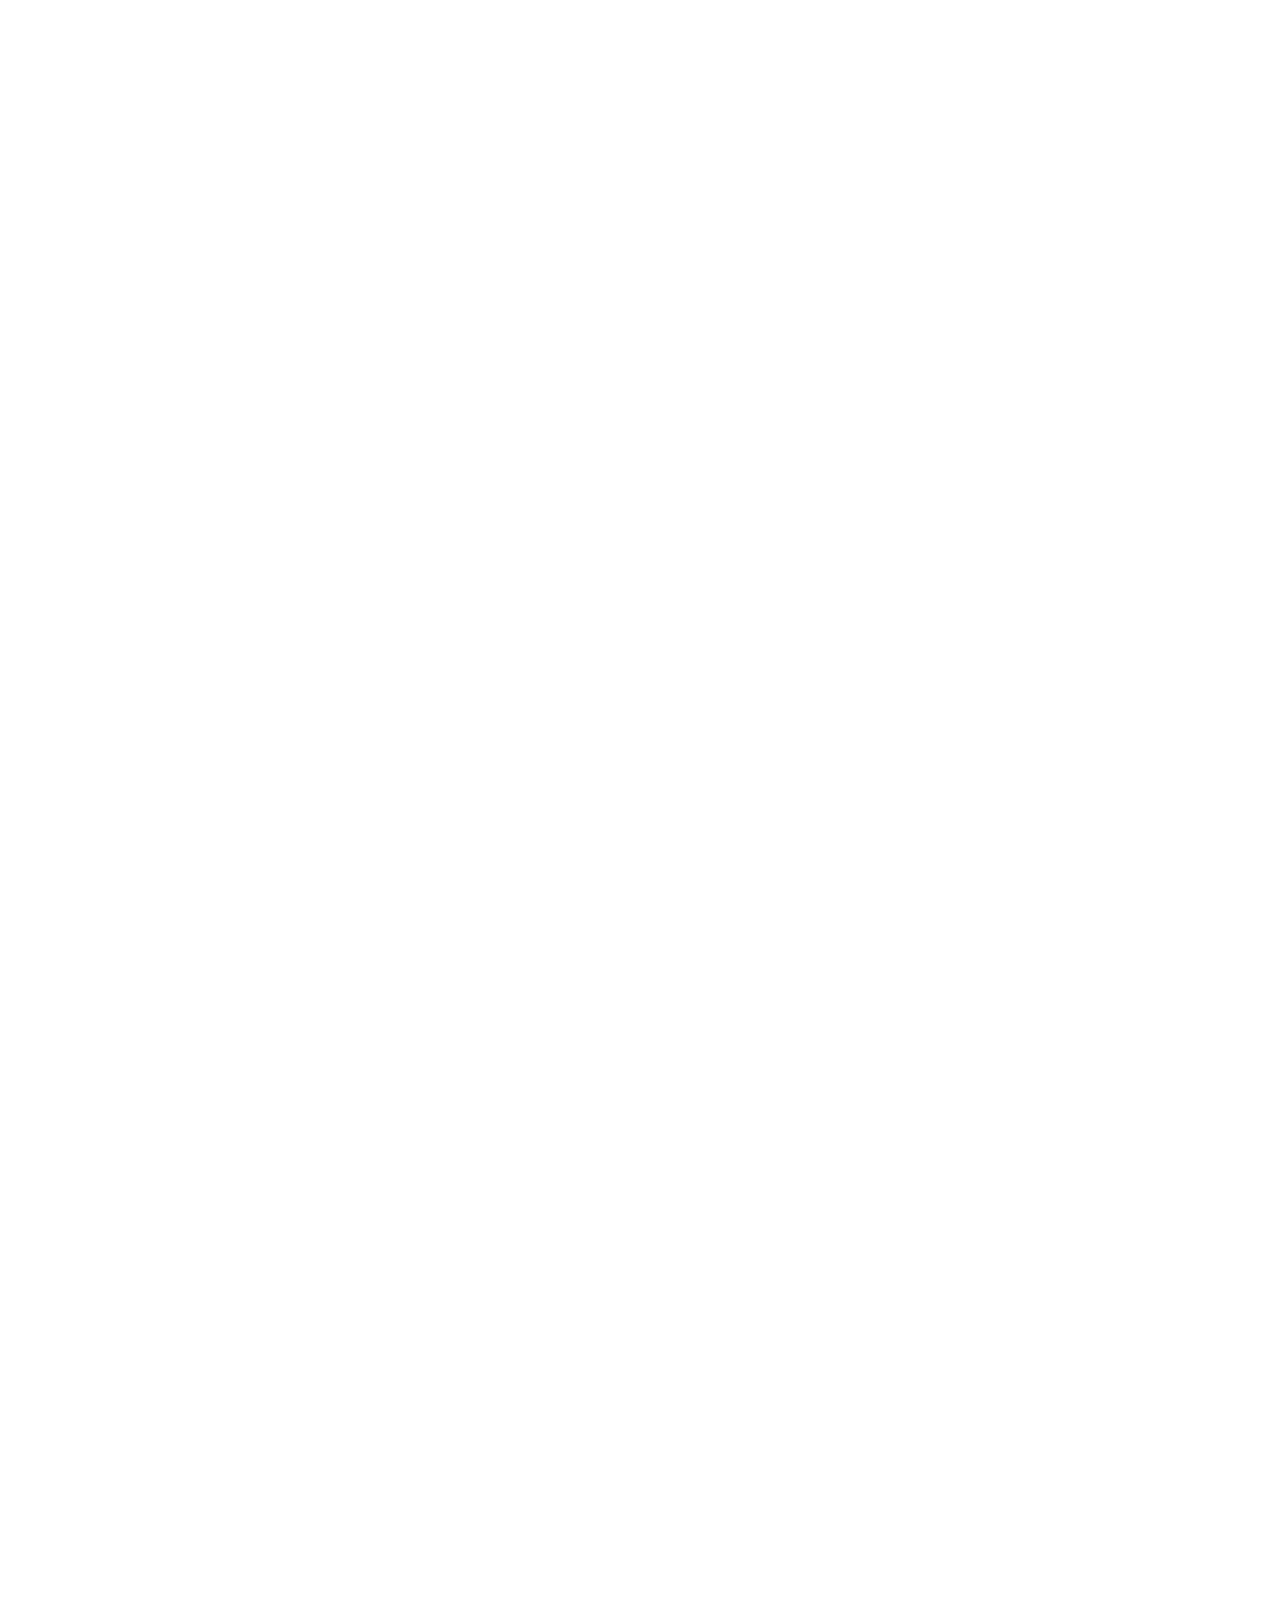
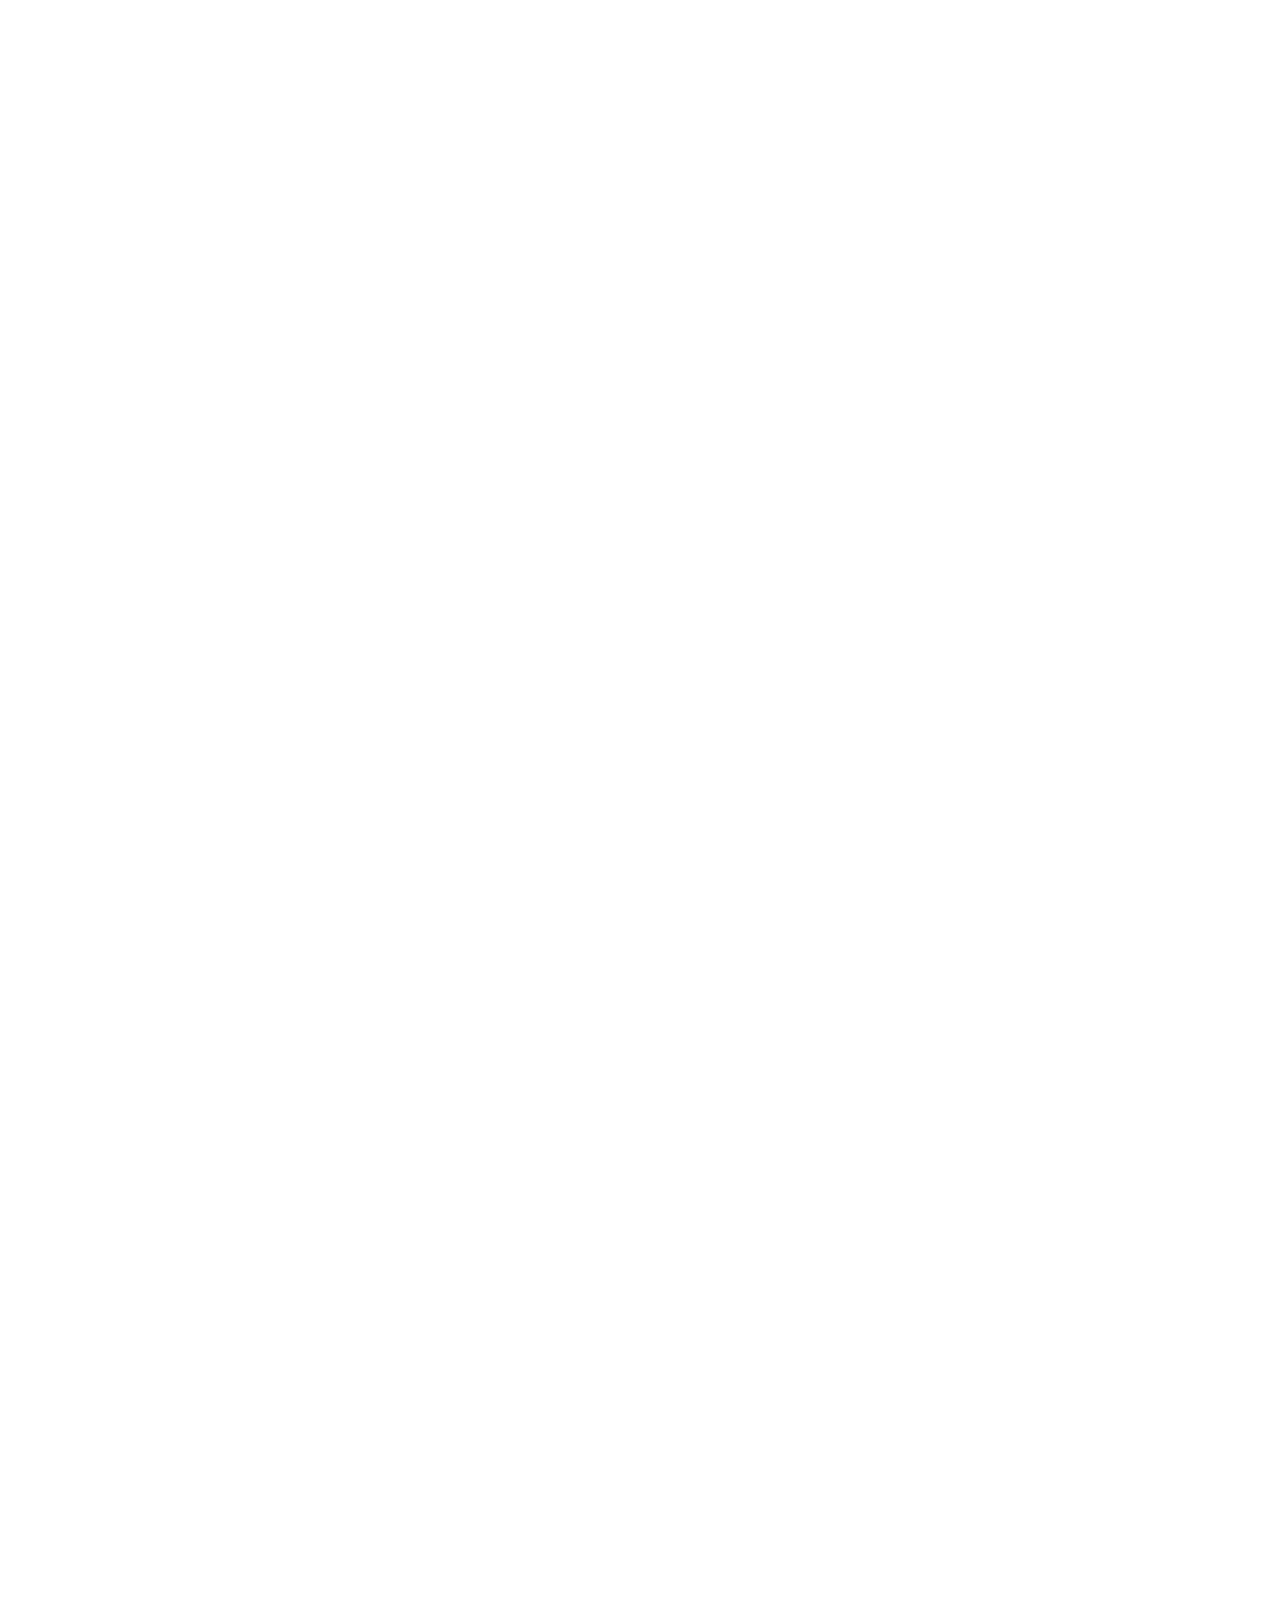
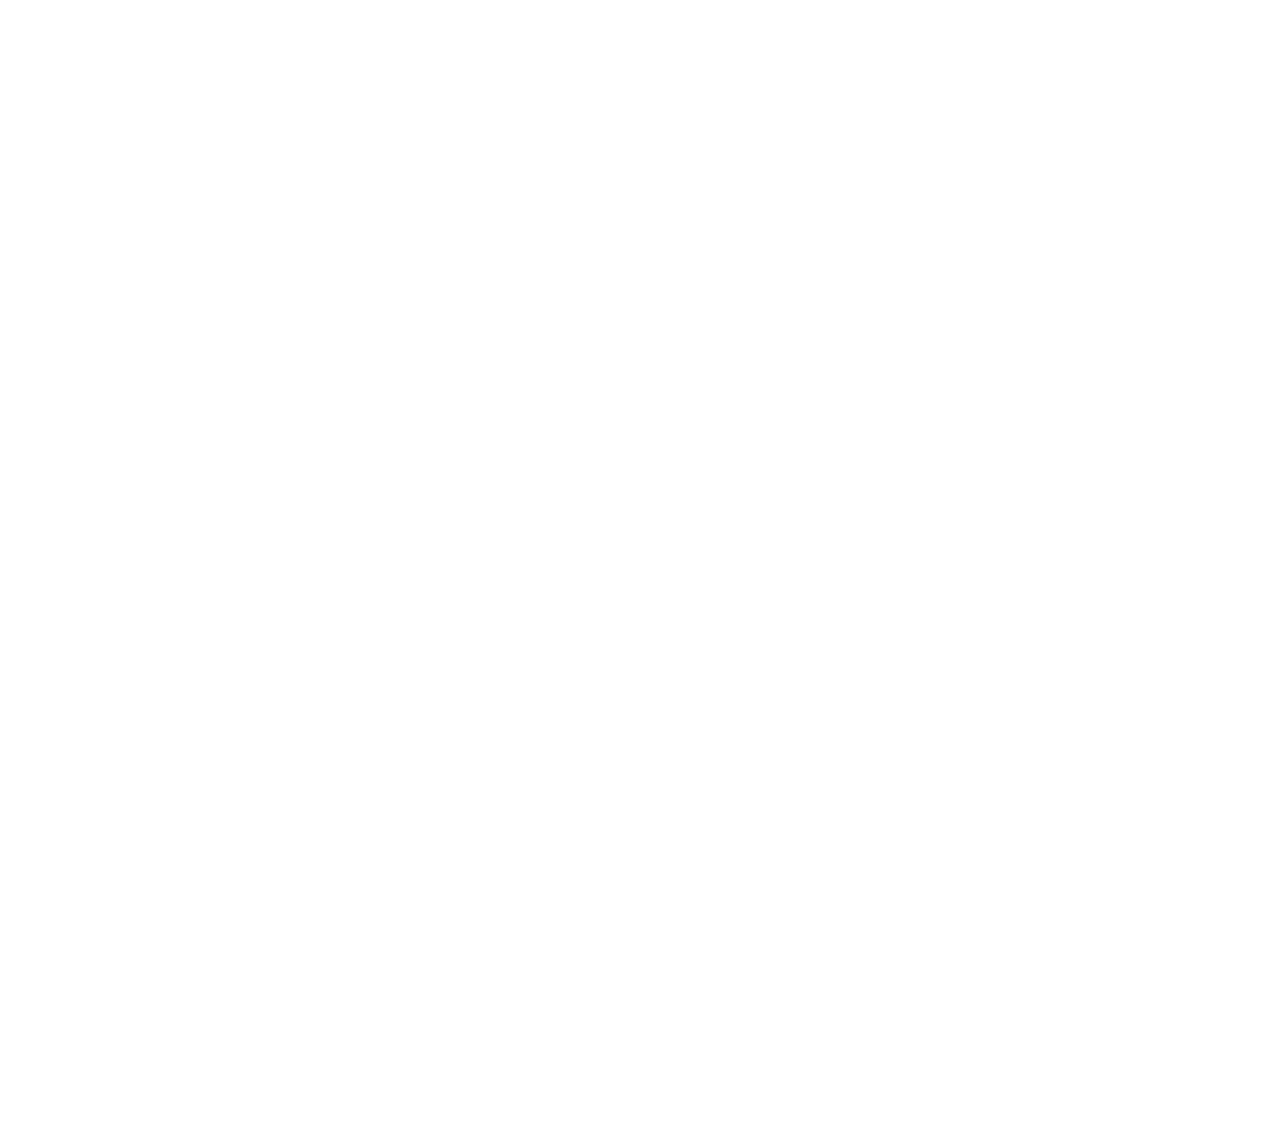
==== wtc3_talk/index.html @ 7a25eb00 "add new figs and made changes" ====
<!DOCTYPE html>
<html>
<head>
  <title>Are tree canopies optimized for carbon gain?</title>
  <meta charset="utf-8">
  <meta name="description" content="Are tree canopies optimized for carbon gain?">
  <meta name="author" content="Courtney Campany, Mark Tjoelker and Remko Duursma">
  <meta name="generator" content="slidify" />
  <meta name="apple-mobile-web-app-capable" content="yes">
  <meta http-equiv="X-UA-Compatible" content="chrome=1">
  <link rel="stylesheet" href="libraries/frameworks/io2012/css/default.css" media="all" >
  <link rel="stylesheet" href="libraries/frameworks/io2012/css/phone.css" 
    media="only screen and (max-device-width: 480px)" >
  <link rel="stylesheet" href="libraries/frameworks/io2012/css/slidify.css" >
  <link rel="stylesheet" href="libraries/highlighters/highlight.js/css/tomorrow.css" />
  <base target="_blank"> <!-- This amazingness opens all links in a new tab. -->  <link rel=stylesheet href="libraries/widgets/bootstrap/css/bootstrap.css"></link>
<link rel=stylesheet href="./assets/css/custom.css"></link>
<link rel=stylesheet href="./assets/css/custom_hr.css"></link>
<link rel=stylesheet href="./assets/css/customheader.css"></link>
<link rel=stylesheet href="./assets/css/ribbons.css"></link>

  
  <!-- Grab CDN jQuery, fall back to local if offline -->
  <script src="http://ajax.aspnetcdn.com/ajax/jQuery/jquery-1.7.min.js"></script>
  <script>window.jQuery || document.write('<script src="libraries/widgets/quiz/js/jquery.js"><\/script>')</script> 
  <script data-main="libraries/frameworks/io2012/js/slides" 
    src="libraries/frameworks/io2012/js/require-1.0.8.min.js">
  </script>
  
  

</head>
<body style="opacity: 0">
  <slides class="layout-widescreen">
    
    <!-- LOGO SLIDE -->
        <slide class="title-slide segue nobackground">
  <aside class="gdbar">
    <img src="assets/img/hie_logo.png">
  </aside>
  <hgroup class="auto-fadein">
    <h1>Are tree canopies optimized for carbon gain?</h1>
    <h2>How wasteful water use in shade leaves constrain theoretical relationships of photosynthesis and resource distribution in Eucalyptus trees.</h2>
    <p>Courtney Campany, Mark Tjoelker and Remko Duursma<br/>PhD Candidate</p>
  </hgroup>
  <article></article>  
</slide>
    

    <!-- SLIDES -->
    <slide class="" id="slide-1" style="background:;">
  <hgroup>
    <h2>Leaves are reported to have an optimized behavior</h2>
  </hgroup>
  <article data-timings="">
    <hr>

<h3>They should act to maximize carbon gain, while minimizing costs</h3>

<p><IMG STYLE="position:absolute; TOP:350px; LEFT:400px; WIDTH:600px; HEIGHT:150px" SRC="assets/img/leafopt1.png"></p>

<p><IMG STYLE="position:absolute; TOP:275px; LEFT:75px; WIDTH:300px; HEIGHT:300px" SRC="assets/img/stomata_optimal.png"></p>

  </article>
  <!-- Presenter Notes -->
</slide>

<slide class="class" id="id" style="background:white;">
  <hgroup>
    <h2>However...</h2>
  </hgroup>
  <article data-timings="">
    <hr>

<p><IMG STYLE="position:absolute; TOP:175px; LEFT:150px; WIDTH:800px; HEIGHT:450px" SRC="assets/img/leafopt2.png"></p>

<div style="font-weight:bold; font-family:Times New Roman; font-style:italic; color:black;
position: absolute; left: 75px; top:625px;"> 
    <p>So do all leaves act the same way?</p>
</div> 

  </article>
  <!-- Presenter Notes -->
</slide>

<slide class="class" id="id" style="background:white;">
  <hgroup>
    <h2>For the canopy...Don&#39;t <span style="color:green">LEAF</span> things to chance</h2>
  </hgroup>
  <article data-timings="">
    <hr>

<p><img src="assets/img/leaf_light.jpg" alt="leaf_light"> </p>

<ul class = "build incremental">
<li><p>Trees can&#39;t put all leaves in the sun</p>

<ul>
<li>Drives changes in anatomy, morphology and physiology</li>
<li>Affects canopy resource distribution</li>
</ul></li>
<li><p><strong>Photosynthetic capacity ↓ in shade leaves</strong></p></li>
</ul>

  </article>
  <!-- Presenter Notes -->
</slide>

<slide class="" id="slide-4" style="background:white;">
  <hgroup>
    <h2>Photosynthesis is a diffusion process</h2>
  </hgroup>
  <article data-timings="">
    <hr>

<p><br /></p>

<div style='float:left;width:48%;' class='centered'>
  <p><br /></p>

<ul>
<li>Driven by resistances to CO<sub>2</sub> into leaves and then to the site of carboxylation</li>
<li>Stomatal (g<sub>s</sub>) and mesophyll (g<sub>m</sub>) conductance both limit photosynthesis </li>
</ul>

<ul class = "build incremental">
<li>Limitations result from costs and tradeoffs</li>
<li><strong>We know little about these relationships within canopies</strong> </li>
</ul>

</div>
<div style='float:right;width:48%;'>
  <p><img src="assets/img/gm.jpg" alt="co2diffuse"></p>

</div>
  </article>
  <!-- Presenter Notes -->
</slide>

<slide class="" id="slide-5" style="background:white;">
  <hgroup>
    <h2>So how optimized is the whole canopy, actually....</h2>
  </hgroup>
  <article data-timings="">
    <hr>

<p><br /></p>

<div style='float:left;width:48%;' class='centered'>
  <p><img src="assets/img/euc_canopy2.jpg" alt="canopypic"></p>

<ul class = "build incremental">
<li><strong>Do light gradients define leaf properties</strong>

<ul>
<li>Photosynthetic capacity (A<sub>max</sub>) and N should be <strong>↑</strong> in sun leaves</li>
</ul></li>
</ul>

</div>
<div style='float:right;width:48%;'>
  <ul class = "build incremental">
<li><p><strong>Is the whole canopy optimized to prevent water loss?</strong></p>

<ul>
<li>Then   g<sub>s</sub> will be  proportional to photosynthesis across all leaves</li>
<li>Intercellular CO<sub>2</sub> (C<sub>i</sub>) should not differ between sun and shade leaves </li>
</ul></li>
<li><p><strong>What is the role of g<sub>m</sub> as its costs are less clear?</strong></p>

<ul>
<li>If A<sub>max</sub> is <strong>↑</strong> in sun leaves then g<sub>m</sub> should be too</li>
<li>Supply line of CO<sub>2</sub> to the site of carboxylation </li>
</ul></li>
</ul>

</div>
  </article>
  <!-- Presenter Notes -->
</slide>

<slide class="" id="slide-6" style="background:white;">
  <hgroup>
    <h2>Sun and shade leaf physiology with the WTC3</h2>
  </hgroup>
  <article data-timings="">
    <hr>

<p><IMG STYLE="position:absolute; TOP:175px; LEFT:75px; WIDTH:450px; HEIGHT:500px" SRC="assets/img/licor.jpg"></p>

<div style='float:left;width:48%;' class='centered'>
  
</div>
<div style='float:right;width:48%;'>
  <p><br /></p>

<ul class = "build incremental">
<li><p><strong>12 tree chambers with 6 having elevated temperature treatment</strong></p>

<ul>
<li>so far minimal treatment effects found</li>
</ul></li>
<li><p><strong>Imposed drought in final months</strong></p>

<ul>
<li>focus on well watered trees </li>
</ul></li>
<li><p><strong>Heaps of gas exchange over 6 months</strong></p>

<ul>
<li>Sun and shade leaves</li>
<li>Online discrimination with  TDL for g<sub>m</sub></li>
</ul></li>
</ul>

</div>
  </article>
  <!-- Presenter Notes -->
</slide>

<slide class="" id="slide-7" style="background:white;">
  <hgroup>
    <h2>What&#39;s in a name? That which we call a <span style="color:hotpink"><del>Rose</del></span> <span style="color:green">Leaf</span></h2>
  </hgroup>
  <article data-timings="">
    <hr>

<p><IMG STYLE="position:absolute; TOP:225px; LEFT:150px; WIDTH:350px; HEIGHT:350px" SRC="assets/img/leaves4.jpg"></p>

<div style='float:left;width:48%;' class='centered'>
  
</div>
<div style='float:right;width:48%;'>
  <p><br /></p>

<ul class = "build incremental">
<li><p>Measuring two extremes within a canopy</p>

<ul>
<li>Sun leaves in top of canopy in full light</li>
<li>Shade leaves in bottom or middle canopy in full shade</li>
<li>Verified light enviroment with PAR sensor and ceptometer</li>
</ul></li>
<li><p>Leaves measured at current light environment</p>

<ul>
<li>&#39;Lights On&#39; for shade leaves</li>
</ul></li>
</ul>

</div>
  </article>
  <!-- Presenter Notes -->
</slide>

<slide class="class" id="id" style="background:white;">
  <hgroup>
    <h2>75% reduction in direct light to shade leaves</h2>
  </hgroup>
  <article data-timings="">
    <hr>

<p><IMG STYLE="position:absolute; TOP:175px; LEFT:175px; WIDTH:700px; HEIGHT:500px" SRC="assets/img/ppfd.png"></p>

  </article>
  <!-- Presenter Notes -->
</slide>

<slide class="class" id="id" style="background:white;">
  <hgroup>
    <h2>Photosynthesis reduced by ca. 40% in shade leaves</h2>
  </hgroup>
  <article data-timings="">
    <hr>

<p><IMG STYLE="position:absolute; TOP:175px; LEFT:175px; WIDTH:700px; HEIGHT:500px" SRC="assets/img/aci_sunsha.png"></p>

<div style="position: absolute; left: 75px; top:150px; z-index:10">
    <p>ca. 20% higher Vc<sub>max</sub> and J<sub>max</sub></p>
</div> 

  </article>
  <!-- Presenter Notes -->
</slide>

<slide class="class" id="id" style="background:white;">
  <hgroup>
    <h2>Photosynthesis reduced by ca. 40% in shade leaves</h2>
  </hgroup>
  <article data-timings="">
    <hr>

<p><IMG STYLE="position:absolute; TOP:175px; LEFT:175px; WIDTH:700px; HEIGHT:500px" SRC="assets/img/narea.png"></p>

<div style="position: absolute; top:150px; z-index:10;">
    <p STYLE="MARGIN-LEFT:AUTO;MARGIN-RIGHT:AUTO">ca. 25% higher Leaf Nitrogen</p>
</div> 

  </article>
  <!-- Presenter Notes -->
</slide>

<slide class="class" id="id" style="background:white;">
  <hgroup>
    <h2>g<sub>m</sub> appears  acclimated to light environment</h2>
  </hgroup>
  <article data-timings="">
    <hr>

<p><IMG STYLE="position:absolute; TOP: 175px; LEFT:175px; WIDTH:700px; HEIGHT:500px" SRC="assets/img/gmphoto_bar.png"></p>

  </article>
  <!-- Presenter Notes -->
</slide>

<slide class="class" id="id" style="background:white;">
  <hgroup>
    <h2>&#39;Lights On&#39; stimulation of g<sub>m</sub> and photosynthesis</h2>
  </hgroup>
  <article data-timings="">
    <hr>

<p><IMG STYLE="position:absolute; TOP:175px; LEFT:175px; WIDTH:700px; HEIGHT:500px" SRC="assets/img/lightson_bar.png"></p>

  </article>
  <!-- Presenter Notes -->
</slide>

<slide class="class" id="id" style="background:white;">
  <hgroup>
    <h2>g<sub>s</sub> and photosynthesis uncoupled in shade leaves</h2>
  </hgroup>
  <article data-timings="">
    <hr>

<p><IMG STYLE="position:absolute; TOP:175px; LEFT:175px; WIDTH:700px; HEIGHT:500px" SRC="assets/img/photo_cond.png"></p>

  </article>
  <!-- Presenter Notes -->
</slide>

<slide class="class" id="id" style="background:white;">
  <hgroup>
    <h2>g<sub>s</sub> and photosynthesis uncoupled in shade leaves</h2>
  </hgroup>
  <article data-timings="">
    <hr>

<p><IMG STYLE="position:absolute; TOP:175px; LEFT:175px; WIDTH:700px; HEIGHT:500px" SRC="assets/img/gsphoto_bar.png"></p>

  </article>
  <!-- Presenter Notes -->
</slide>

<slide class="" id="slide-15" style="background:white;">
  <hgroup>
    <h2>The need to investigate within the canopy</h2>
  </hgroup>
  <article data-timings="">
    <hr>

<p><IMG STYLE="position:absolute; TOP:225px; LEFT:650px; WIDTH:250px; HEIGHT:450px" SRC="assets/img/tree.png"></p>

<div style='float:left;width:48%;' class='centered'>
  <p><br /></p>

<ul class = "build incremental">
<li><p><strong>Can we reject the hypothesis that leaves are optimized throughout the canopy (<span style="color:#cc2904; font-size:18pt">YES</span>)</strong> </p>

<ul>
<li><p>Sun leaves utlize higher N while minimizing water loss <span style="color:#cc2904; font-size:18pt">(&#10003;)</span><p></li>
<li><p>g<sub>m</sub> proportional to photosynthesis... and also &#39;ready to go&#39; <span style="color:#cc2904; font-size:18pt">(&#10003;)</span><p></li>
<li><p>g<sub>s</sub> and photosynthesis decoupled in shade <span style="color:#cc2904; font-size:18pt">(&#10008;)</span><p></li>
</ul></li>
<li><p><strong>What&#39;s in a name?</strong> <del>By</del> <del>any</del> <del>other</del> <del>name</del> <del>would</del> <del>smell</del> <del>as</del> <del>sweet</del></p></li>
</ul>

</div>
<div style='float:right;width:48%;'>
  
</div>
  </article>
  <!-- Presenter Notes -->
</slide>

<slide class="" id="slide-16" style="background:white;">
  <hgroup>
    <h2>Measuring shade leaves: Whats to gain?</h2>
  </hgroup>
  <article data-timings="">
    <hr>

<p><IMG STYLE="position:absolute; TOP:225px; LEFT:200px; WIDTH:250px; HEIGHT:450px" SRC="assets/img/tree.png"></p>

<div style='float:left;width:48%;' class='centered'>
  
</div>
<div style='float:right;width:48%;'>
  <p><br /></p>

<ul class = "build incremental">
<li><p><strong>Why are shade leaves wasting water?</strong></p>

<ul>
<li>Are leaves prepared to &#39;slow&#39; response of g<sub>s</sub>?</li>
<li>Is this associated with water transport somewhere else?</li>
</ul></li>
<li><p><strong>Implications for models</strong></p>

<ul>
<li>How general are these findings?</li>
<li>Are we under/over predicting carbon gain or water use?</li>
</ul></li>
</ul>

</div>
  </article>
  <!-- Presenter Notes -->
</slide>

<slide class="class" id="id" style="background:white;">
  <article data-timings="">
    <p><IMG STYLE="position:absolute; TOP:-10px; LEFT:0px; WIDTH:1200px; HEIGHT:800px" SRC="assets/img/questions2.jpg"></p>

  </article>
  <!-- Presenter Notes -->
</slide>

<slide class="class" id="id" style="background:white;">
  <hgroup>
    <h2>Mesophyll conductance and Photosynthesis</h2>
  </hgroup>
  <article data-timings="">
    <hr>

<p><IMG STYLE="position:absolute; TOP:175px; LEFT:175px; WIDTH:700px; HEIGHT:500px" SRC="assets/img/photo_gm.png"></p>

  </article>
  <!-- Presenter Notes -->
</slide>

<slide class="class" id="id" style="background:white;">
  <hgroup>
    <h2>Cc and Photosynthesis</h2>
  </hgroup>
  <article data-timings="">
    <hr>

<p><IMG STYLE="position:absolute; TOP:175px; LEFT:175px; WIDTH:700px; HEIGHT:500px" SRC="assets/img/photo_cc.png"></p>

  </article>
  <!-- Presenter Notes -->
</slide>

<slide class="class" id="id" style="background:white;">
  <hgroup>
    <h2>Leaf Ci from gas exchange and leaf δ13C and gas exchange, was higher in shade leaves</h2>
  </hgroup>
  <article data-timings="">
    <hr>

<p><IMG STYLE="position:absolute; TOP:200px; LEFT:175px; WIDTH:700px; HEIGHT:500px" SRC="assets/img/photo_ci.png"></p>

  </article>
  <!-- Presenter Notes -->
</slide>

<slide class="class" id="id" style="background:white;">
  <hgroup>
    <h2>Leaf Ci from gas exchange and leaf δ13C and gas exchange, was higher in shade leaves</h2>
  </hgroup>
  <article data-timings="">
    <hr>

<p><IMG STYLE="position:absolute; TOP:200px; LEFT:175px; WIDTH:700px; HEIGHT:500px" SRC="assets/img/photo_cibar.png"></p>

  </article>
  <!-- Presenter Notes -->
</slide>

<slide class="class" id="id" style="background:white;">
  <hgroup>
    <h2>Total conductance to CO2 and Photosynthesis</h2>
  </hgroup>
  <article data-timings="">
    <hr>

<p><IMG STYLE="position:absolute; TOP:175px; LEFT:175px; WIDTH:700px; HEIGHT:500px" SRC="assets/img/photo_gmgs.png"></p>

  </article>
  <!-- Presenter Notes -->
</slide>

    <slide class="backdrop"></slide>
  </slides>
  <div class="pagination pagination-small" id='io2012-ptoc' style="display:none;">
    <ul>
      <li>
      <a href="#" target="_self" rel='tooltip' 
        data-slide=1 title='Leaves are reported to have an optimized behavior'>
         1
      </a>
    </li>
    <li>
      <a href="#" target="_self" rel='tooltip' 
        data-slide=2 title='However...'>
         2
      </a>
    </li>
    <li>
      <a href="#" target="_self" rel='tooltip' 
        data-slide=3 title='For the canopy...Don&#39;t <span style="color:green">LEAF</span> things to chance'>
         3
      </a>
    </li>
    <li>
      <a href="#" target="_self" rel='tooltip' 
        data-slide=4 title='Photosynthesis is a diffusion process'>
         4
      </a>
    </li>
    <li>
      <a href="#" target="_self" rel='tooltip' 
        data-slide=5 title='So how optimized is the whole canopy, actually....'>
         5
      </a>
    </li>
    <li>
      <a href="#" target="_self" rel='tooltip' 
        data-slide=6 title='Sun and shade leaf physiology with the WTC3'>
         6
      </a>
    </li>
    <li>
      <a href="#" target="_self" rel='tooltip' 
        data-slide=7 title='What&#39;s in a name? That which we call a <span style="color:hotpink"><del>Rose</del></span> <span style="color:green">Leaf</span>'>
         7
      </a>
    </li>
    <li>
      <a href="#" target="_self" rel='tooltip' 
        data-slide=8 title='75% reduction in direct light to shade leaves'>
         8
      </a>
    </li>
    <li>
      <a href="#" target="_self" rel='tooltip' 
        data-slide=9 title='Photosynthesis reduced by ca. 40% in shade leaves'>
         9
      </a>
    </li>
    <li>
      <a href="#" target="_self" rel='tooltip' 
        data-slide=10 title='Photosynthesis reduced by ca. 40% in shade leaves'>
         10
      </a>
    </li>
    <li>
      <a href="#" target="_self" rel='tooltip' 
        data-slide=11 title='g<sub>m</sub> appears  acclimated to light environment'>
         11
      </a>
    </li>
    <li>
      <a href="#" target="_self" rel='tooltip' 
        data-slide=12 title='&#39;Lights On&#39; stimulation of g<sub>m</sub> and photosynthesis'>
         12
      </a>
    </li>
    <li>
      <a href="#" target="_self" rel='tooltip' 
        data-slide=13 title='g<sub>s</sub> and photosynthesis uncoupled in shade leaves'>
         13
      </a>
    </li>
    <li>
      <a href="#" target="_self" rel='tooltip' 
        data-slide=14 title='g<sub>s</sub> and photosynthesis uncoupled in shade leaves'>
         14
      </a>
    </li>
    <li>
      <a href="#" target="_self" rel='tooltip' 
        data-slide=15 title='The need to investigate within the canopy'>
         15
      </a>
    </li>
    <li>
      <a href="#" target="_self" rel='tooltip' 
        data-slide=16 title='Measuring shade leaves: Whats to gain?'>
         16
      </a>
    </li>
    <li>
      <a href="#" target="_self" rel='tooltip' 
        data-slide=17 title='NA'>
         17
      </a>
    </li>
    <li>
      <a href="#" target="_self" rel='tooltip' 
        data-slide=18 title='Mesophyll conductance and Photosynthesis'>
         18
      </a>
    </li>
    <li>
      <a href="#" target="_self" rel='tooltip' 
        data-slide=19 title='Cc and Photosynthesis'>
         19
      </a>
    </li>
    <li>
      <a href="#" target="_self" rel='tooltip' 
        data-slide=20 title='Leaf Ci from gas exchange and leaf δ13C and gas exchange, was higher in shade leaves'>
         20
      </a>
    </li>
    <li>
      <a href="#" target="_self" rel='tooltip' 
        data-slide=21 title='Leaf Ci from gas exchange and leaf δ13C and gas exchange, was higher in shade leaves'>
         21
      </a>
    </li>
    <li>
      <a href="#" target="_self" rel='tooltip' 
        data-slide=22 title='Total conductance to CO2 and Photosynthesis'>
         22
      </a>
    </li>
  </ul>
  </div>  <!--[if IE]>
    <script 
      src="http://ajax.googleapis.com/ajax/libs/chrome-frame/1/CFInstall.min.js">  
    </script>
    <script>CFInstall.check({mode: 'overlay'});</script>
  <![endif]-->
</body>
  <!-- Load Javascripts for Widgets -->
  <script src="libraries/widgets/bootstrap/js/bootstrap.min.js"></script>
<script src="libraries/widgets/bootstrap/js/bootbox.min.js"></script>

  <script>  
  $(function (){ 
    $("#example").popover(); 
    $("[rel='tooltip']").tooltip(); 
  });  
  </script>  
  <!-- LOAD HIGHLIGHTER JS FILES -->
  <script src="libraries/highlighters/highlight.js/highlight.pack.js"></script>
  <script>hljs.initHighlightingOnLoad();</script>
  <!-- DONE LOADING HIGHLIGHTER JS FILES -->
   
  </html>
---- wtc3_talk/assets/css/custom.css ----
.title-slide {
  background-color: #FFFFFF;
   /*background-color: #CBE7A5; #EDE0CF; ; #CA9F9D*/
  /* background-image:url(http://goo.gl/EpXln); */
}

.title-slide hgroup > h1{
 font-family: 'Times New Roman', 'Helvetica', sanserif; 
font-size: 58px;
}

.title-slide hgroup > h1, 
.title-slide hgroup > h2 {
  color: #535E43 ;  /* ; #EF5150*/
}
---- wtc3_talk/assets/css/customheader.css ----
slide:not(.segue) h2{
  font-family: 'Times New Roman', Arial, sans-serif;
  font-size: 48px;
  font-style: normal;
  font-weight: bold;
  text-transform: normal;
  text-align:center;
  letter-spacing: -2px;
  line-height: 1.2em;
/*  color: #193441;*/
/*  color: #02574D;*/
  color: #000000;
}
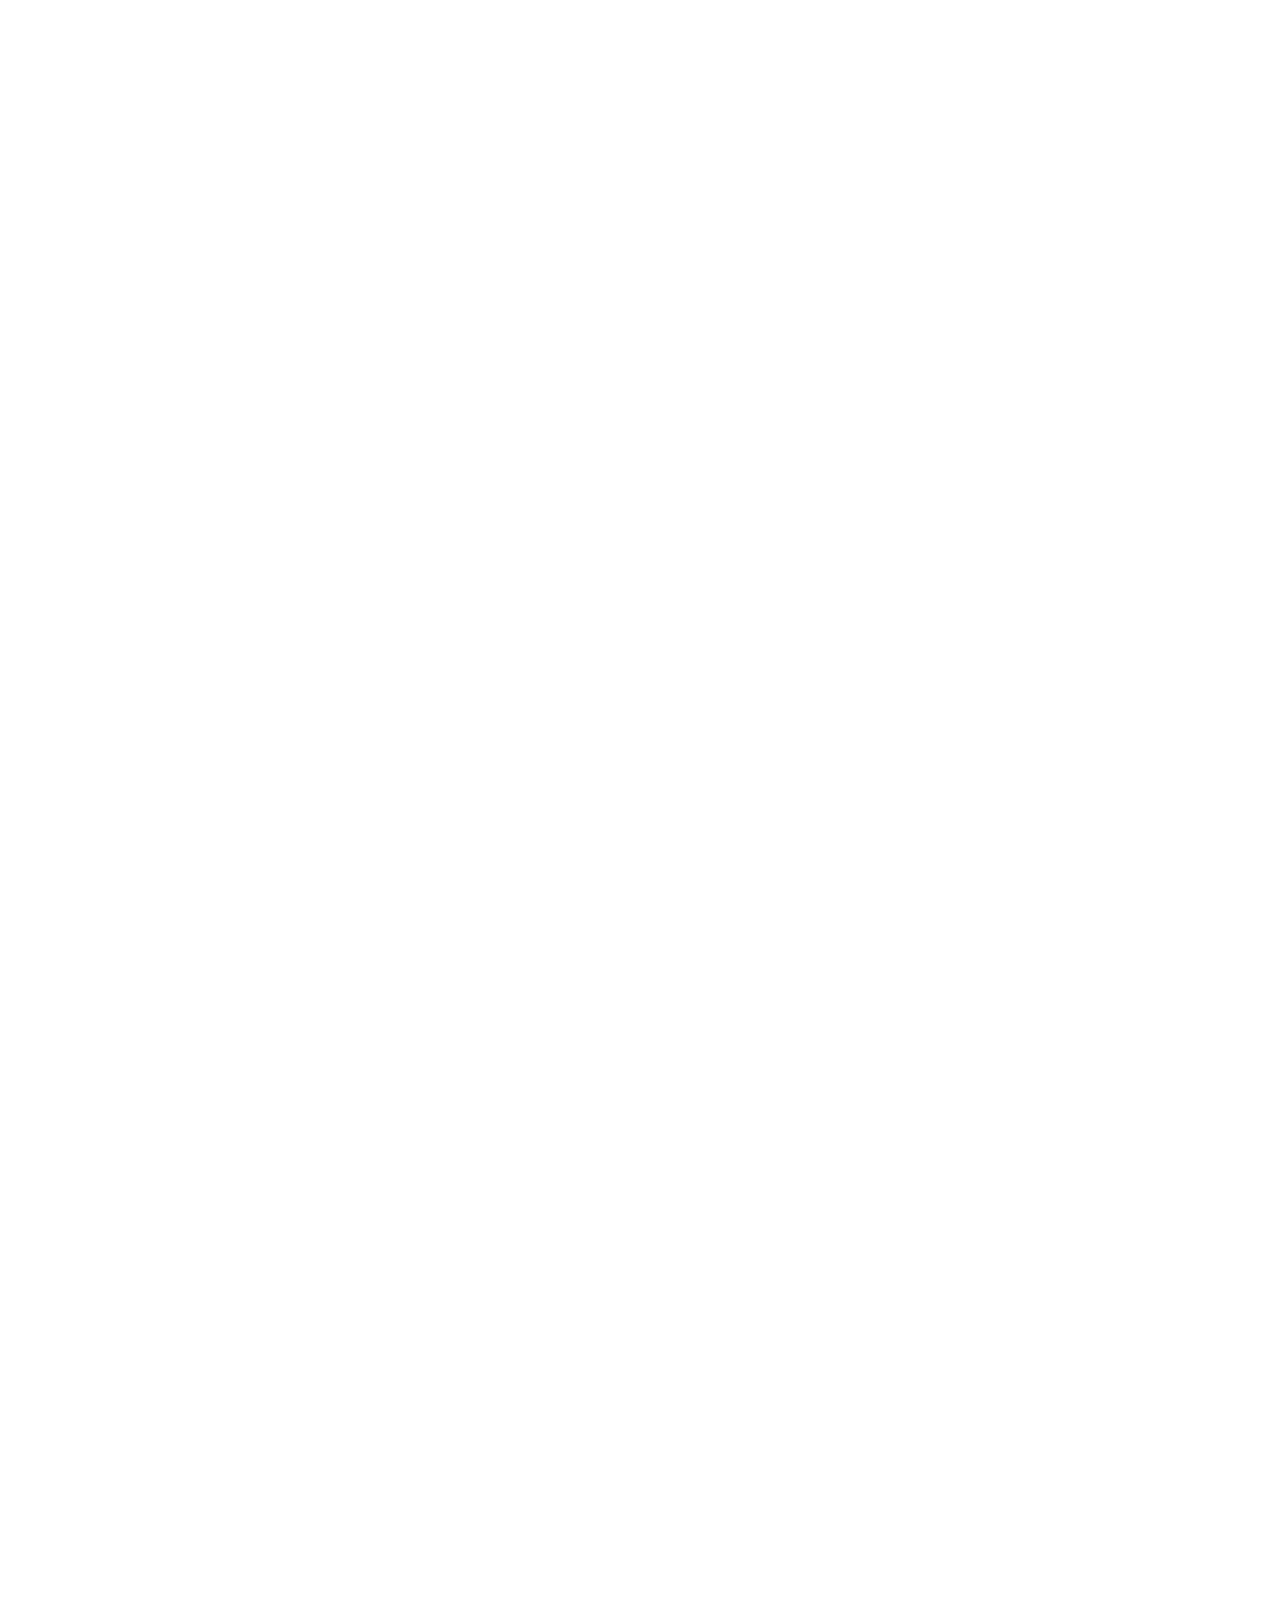
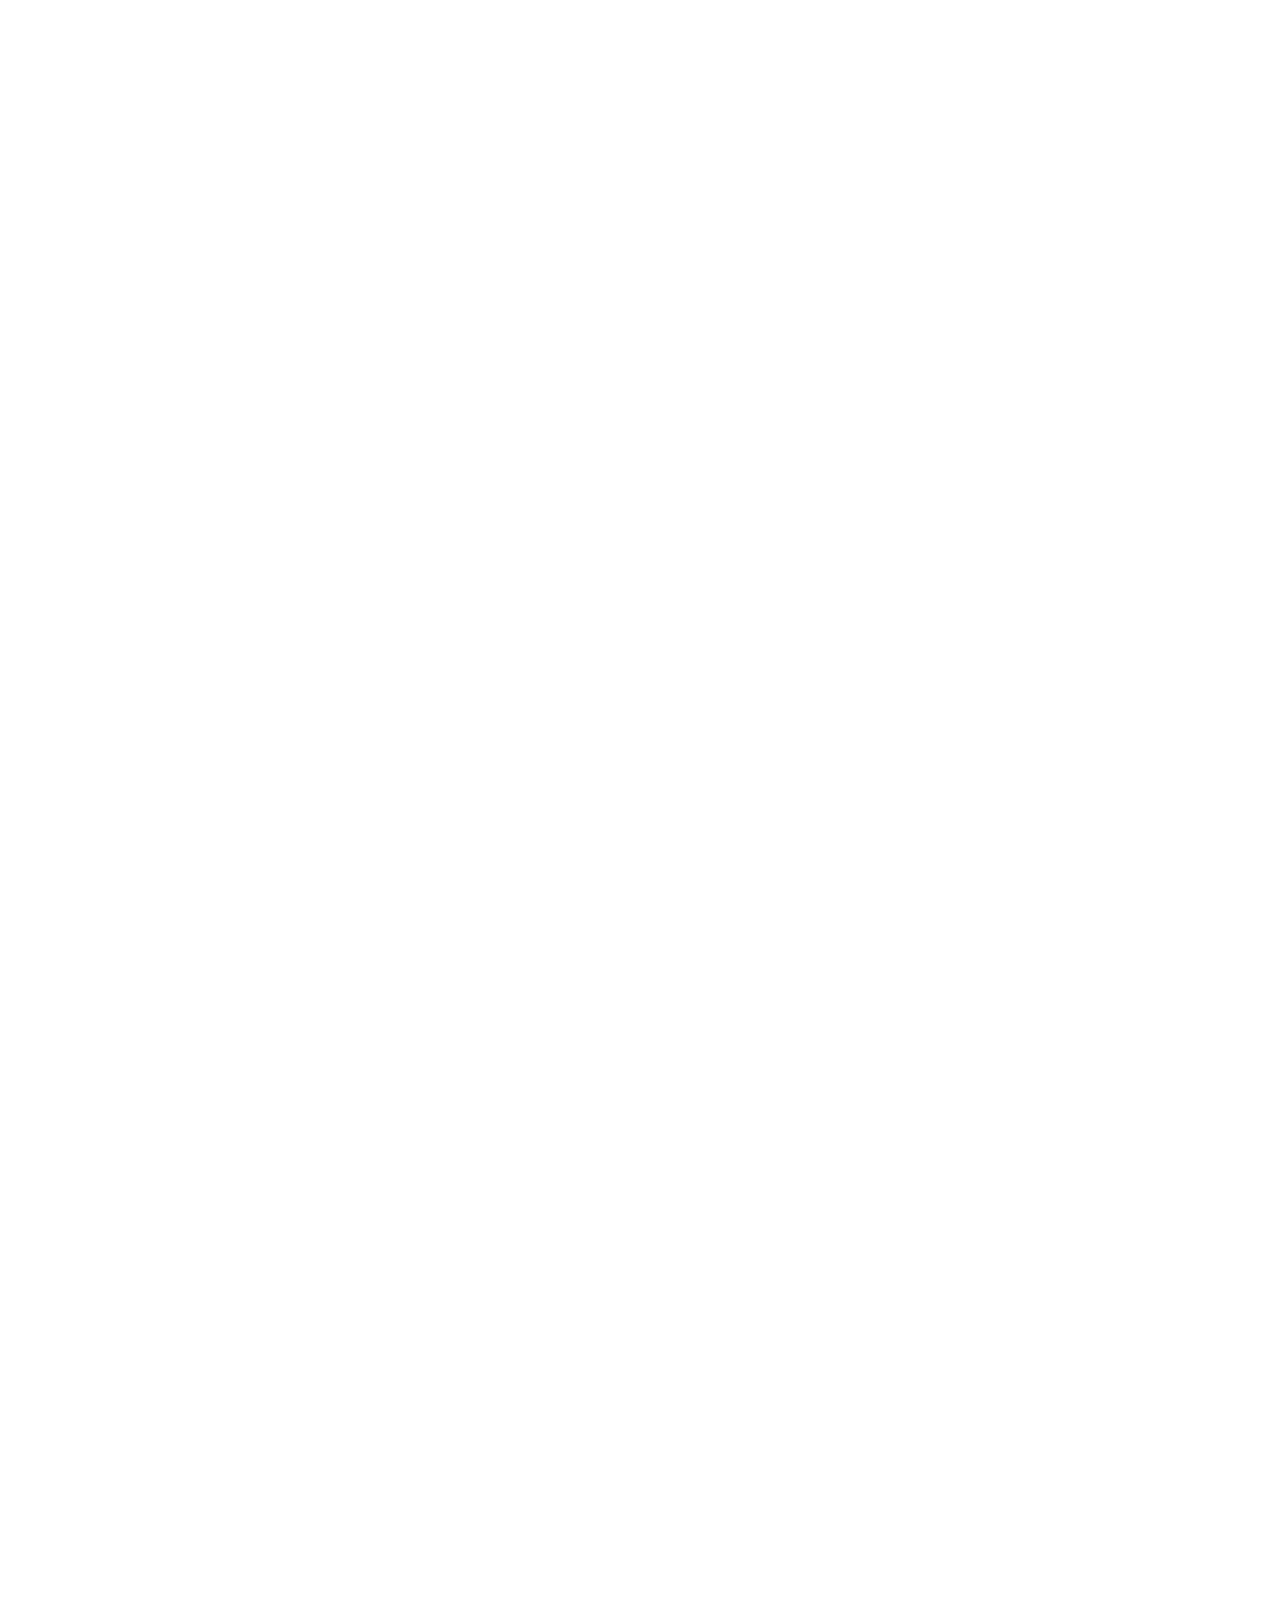
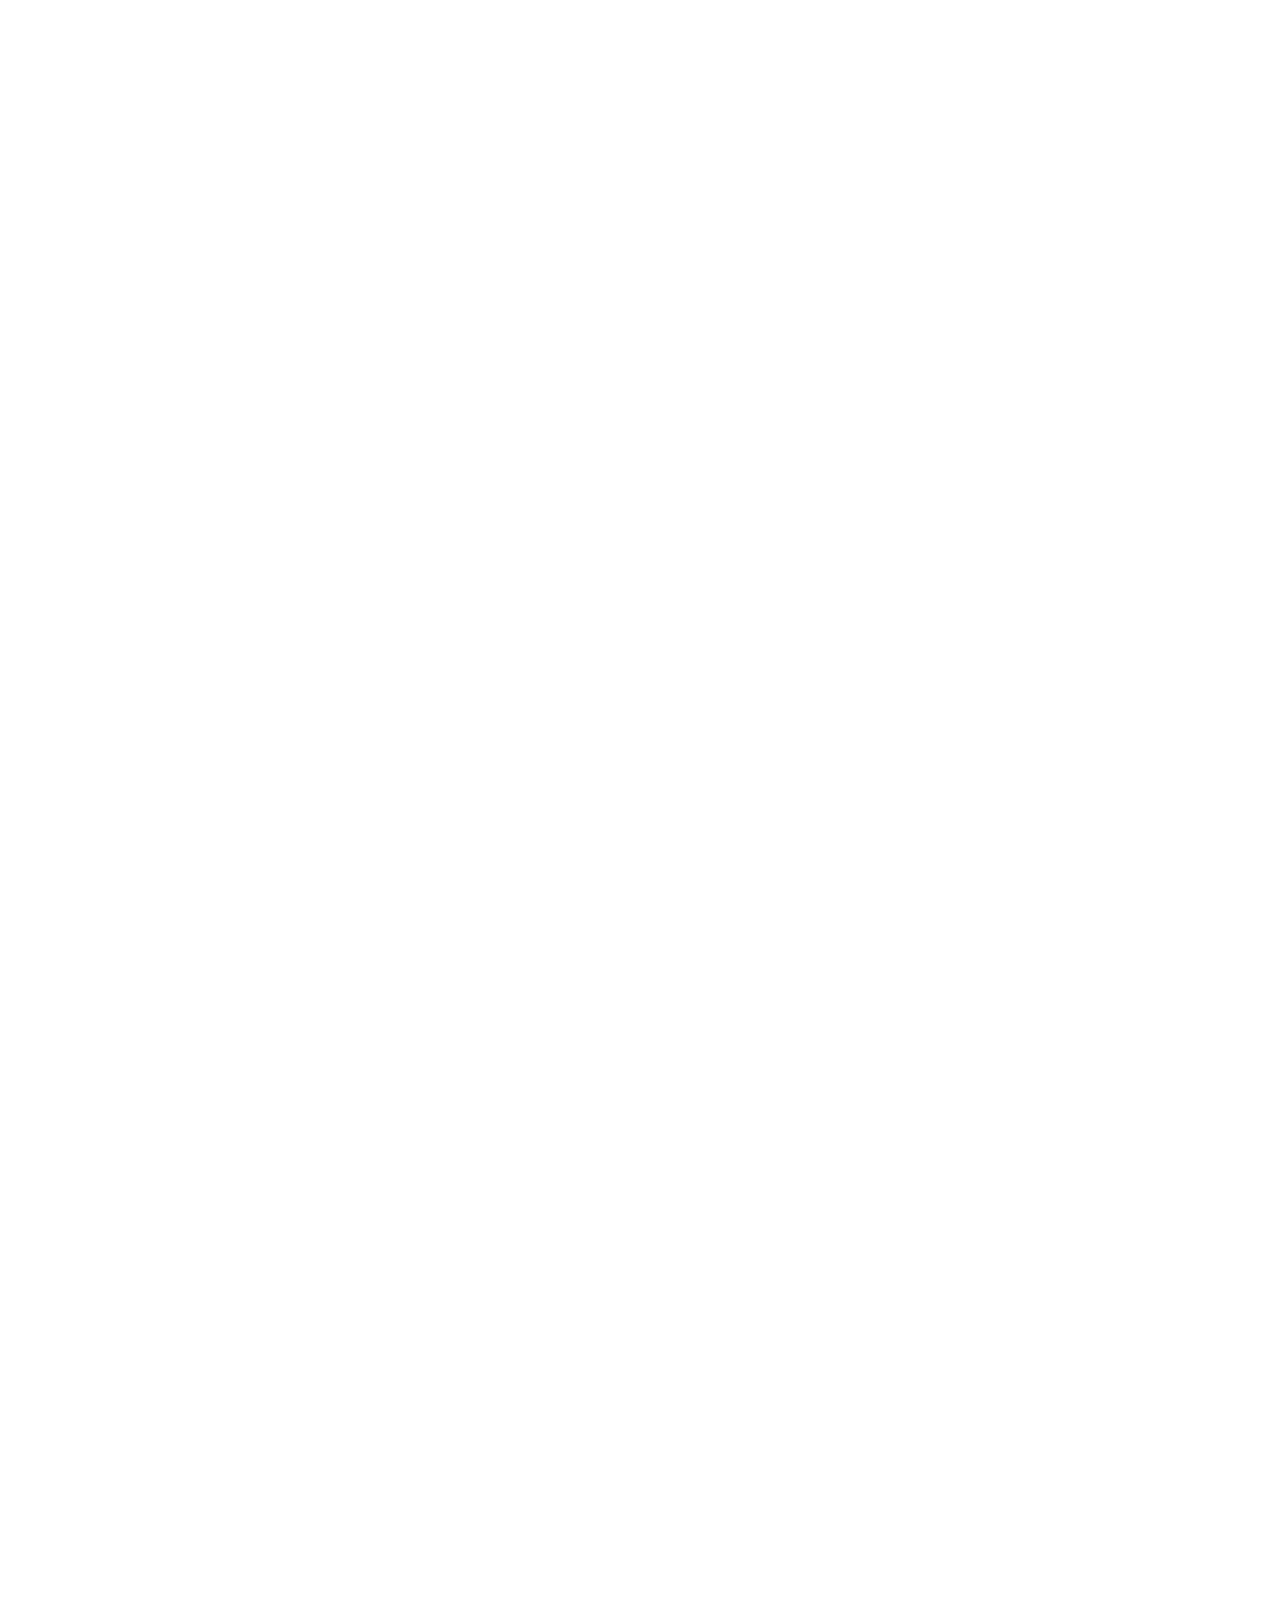
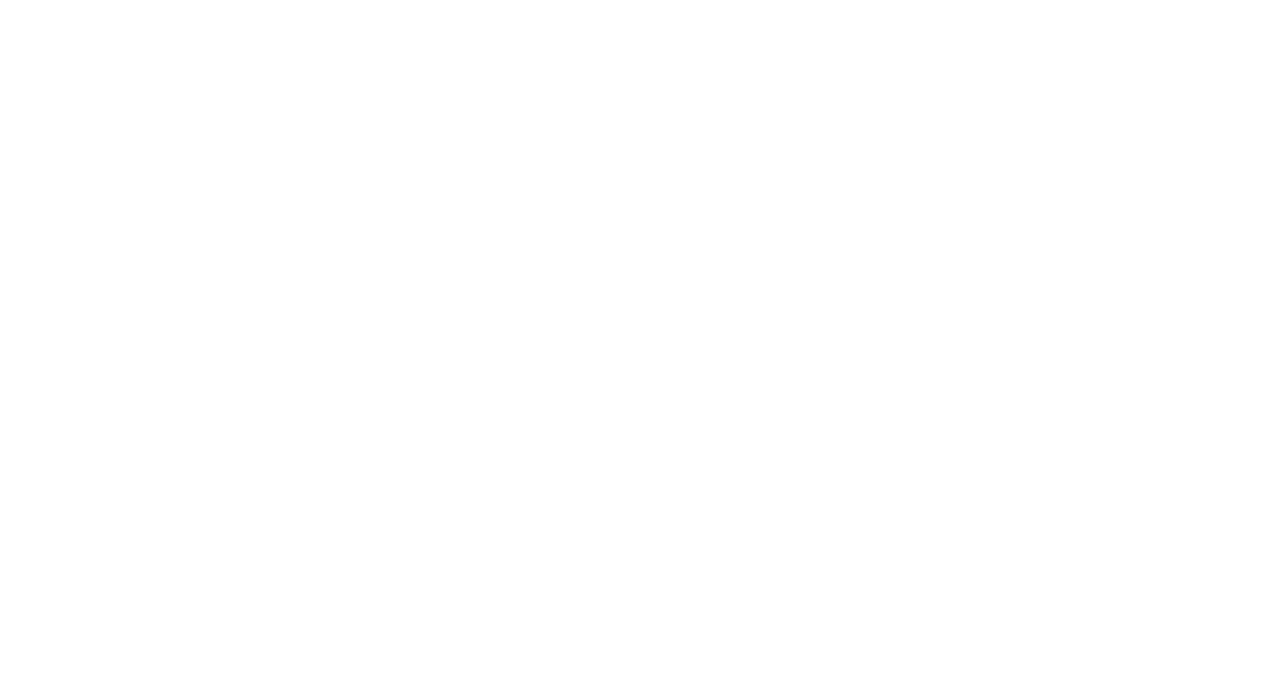
==== commit 6a644bc9: "add carousel" ====
--- a/wtc3_talk/index.html
+++ b/wtc3_talk/index.html
@@ -15,6 +15,7 @@
   <link rel="stylesheet" href="libraries/highlighters/highlight.js/css/tomorrow.css" />
   <base target="_blank"> <!-- This amazingness opens all links in a new tab. -->  <link rel=stylesheet href="libraries/widgets/bootstrap/css/bootstrap.css"></link>
 <link rel=stylesheet href="./assets/css/custom.css"></link>
+<link rel=stylesheet href="./assets/css/custom_carousel_caption.css"></link>
 <link rel=stylesheet href="./assets/css/custom_hr.css"></link>
 <link rel=stylesheet href="./assets/css/customheader.css"></link>
 <link rel=stylesheet href="./assets/css/ribbons.css"></link>
@@ -237,9 +238,9 @@
 <li><p>Measuring two extremes within a canopy</p>
 
 <ul>
-<li>Sun leaves in top of canopy in full light</li>
-<li>Shade leaves in bottom or middle canopy in full shade</li>
-<li>Verified light enviroment with PAR sensor and ceptometer</li>
+<li>Sun: top of canopy in full light</li>
+<li>Shade: bottom or middle canopy in full shade</li>
+<li>Verified with PAR sensor and ceptometer</li>
 </ul></li>
 <li><p>Leaves measured at current light environment</p>
 
@@ -266,36 +267,38 @@
   <!-- Presenter Notes -->
 </slide>
 
-<slide class="class" id="id" style="background:white;">
+<slide class="" id="slide-9" style="background:white;">
   <hgroup>
     <h2>Photosynthesis reduced by ca. 40% in shade leaves</h2>
   </hgroup>
   <article data-timings="">
-    <hr>
-
-<p><IMG STYLE="position:absolute; TOP:175px; LEFT:175px; WIDTH:700px; HEIGHT:500px" SRC="assets/img/aci_sunsha.png"></p>
-
-<div style="position: absolute; left: 75px; top:150px; z-index:10">
-    <p>ca. 20% higher Vc<sub>max</sub> and J<sub>max</sub></p>
-</div> 
-
-  </article>
-  <!-- Presenter Notes -->
-</slide>
-
-<slide class="class" id="id" style="background:white;">
-  <hgroup>
-    <h2>Photosynthesis reduced by ca. 40% in shade leaves</h2>
-  </hgroup>
-  <article data-timings="">
-    <hr>
-
-<p><IMG STYLE="position:absolute; TOP:175px; LEFT:175px; WIDTH:700px; HEIGHT:500px" SRC="assets/img/narea.png"></p>
-
-<div style="position: absolute; top:150px; z-index:10;">
-    <p STYLE="MARGIN-LEFT:AUTO;MARGIN-RIGHT:AUTO">ca. 25% higher Leaf Nitrogen</p>
-</div> 
-
+    
+ 
+ <div id="slide-9-carousel" class="carousel slide " data-interval= "false">
+   <!-- Indicators -->
+   <ol class="carousel-indicators">
+     <li data-target="#slide-9-carousel" data-slide-to="1" class="active"></li>
+     <li data-target="#slide-9-carousel" data-slide-to="2" class=""></li>
+   </ol>
+   <!-- Wrapper for slides -->
+   <div class="carousel-inner">
+     <div class="item active" align="center">
+       <img src="assets/img/aci_sunsha.png" alt="" style="height:500px; width:700px;">
+   
+  <div class="carousel-caption"><p>ca. 20% higher Vc<sub>max</sub> and J<sub>max</sub></p>
+</div>
+     </div>
+     <div class="item " align="center">
+       <img src="assets/img/narea.png" alt="" style="height:500px; width:700px;">
+   
+  <div class="carousel-caption"><p>ca. 25% higher Leaf Nitrogen in sun</p>
+</div>
+     </div>
+   </div>
+   <!-- Controls -->
+   <a class="left carousel-control" href="#slide-9-carousel" data-slide="prev">&lsaquo;</a>
+   <a class="right carousel-control" href="#slide-9-carousel" data-slide="next">&rsaquo;</a>
+ </div>
   </article>
   <!-- Presenter Notes -->
 </slide>
@@ -352,7 +355,7 @@
   <!-- Presenter Notes -->
 </slide>
 
-<slide class="" id="slide-15" style="background:white;">
+<slide class="" id="slide-14" style="background:white;">
   <hgroup>
     <h2>The need to investigate within the canopy</h2>
   </hgroup>
@@ -383,7 +386,7 @@
   <!-- Presenter Notes -->
 </slide>
 
-<slide class="" id="slide-16" style="background:white;">
+<slide class="" id="slide-15" style="background:white;">
   <hgroup>
     <h2>Measuring shade leaves: Whats to gain?</h2>
   </hgroup>
@@ -551,19 +554,19 @@
     </li>
     <li>
       <a href="#" target="_self" rel='tooltip' 
-        data-slide=10 title='Photosynthesis reduced by ca. 40% in shade leaves'>
+        data-slide=10 title='g<sub>m</sub> appears  acclimated to light environment'>
          10
       </a>
     </li>
     <li>
       <a href="#" target="_self" rel='tooltip' 
-        data-slide=11 title='g<sub>m</sub> appears  acclimated to light environment'>
+        data-slide=11 title='&#39;Lights On&#39; stimulation of g<sub>m</sub> and photosynthesis'>
          11
       </a>
     </li>
     <li>
       <a href="#" target="_self" rel='tooltip' 
-        data-slide=12 title='&#39;Lights On&#39; stimulation of g<sub>m</sub> and photosynthesis'>
+        data-slide=12 title='g<sub>s</sub> and photosynthesis uncoupled in shade leaves'>
          12
       </a>
     </li>
@@ -575,37 +578,37 @@
     </li>
     <li>
       <a href="#" target="_self" rel='tooltip' 
-        data-slide=14 title='g<sub>s</sub> and photosynthesis uncoupled in shade leaves'>
+        data-slide=14 title='The need to investigate within the canopy'>
          14
       </a>
     </li>
     <li>
       <a href="#" target="_self" rel='tooltip' 
-        data-slide=15 title='The need to investigate within the canopy'>
+        data-slide=15 title='Measuring shade leaves: Whats to gain?'>
          15
       </a>
     </li>
     <li>
       <a href="#" target="_self" rel='tooltip' 
-        data-slide=16 title='Measuring shade leaves: Whats to gain?'>
+        data-slide=16 title='NA'>
          16
       </a>
     </li>
     <li>
       <a href="#" target="_self" rel='tooltip' 
-        data-slide=17 title='NA'>
+        data-slide=17 title='Mesophyll conductance and Photosynthesis'>
          17
       </a>
     </li>
     <li>
       <a href="#" target="_self" rel='tooltip' 
-        data-slide=18 title='Mesophyll conductance and Photosynthesis'>
+        data-slide=18 title='Cc and Photosynthesis'>
          18
       </a>
     </li>
     <li>
       <a href="#" target="_self" rel='tooltip' 
-        data-slide=19 title='Cc and Photosynthesis'>
+        data-slide=19 title='Leaf Ci from gas exchange and leaf δ13C and gas exchange, was higher in shade leaves'>
          19
       </a>
     </li>
@@ -617,14 +620,8 @@
     </li>
     <li>
       <a href="#" target="_self" rel='tooltip' 
-        data-slide=21 title='Leaf Ci from gas exchange and leaf δ13C and gas exchange, was higher in shade leaves'>
+        data-slide=21 title='Total conductance to CO2 and Photosynthesis'>
          21
-      </a>
-    </li>
-    <li>
-      <a href="#" target="_self" rel='tooltip' 
-        data-slide=22 title='Total conductance to CO2 and Photosynthesis'>
-         22
       </a>
     </li>
   </ul>
--- a/wtc3_talk/assets/css/custom_carousel_caption.css
+++ b/wtc3_talk/assets/css/custom_carousel_caption.css
@@ -0,0 +1,18 @@
+.carousel-caption {
+      max-width: 700px;
+      max-height: 700px;
+      margin:0 auto;
+      background-color:red;
+      background: rgba(0, 0, 0, 0.1);
+      position:relative;
+      top:0px;
+
+
+}
+
+.carousel-caption p {
+color:black;
+text-align:center;
+font-size: 30px;;
+
+}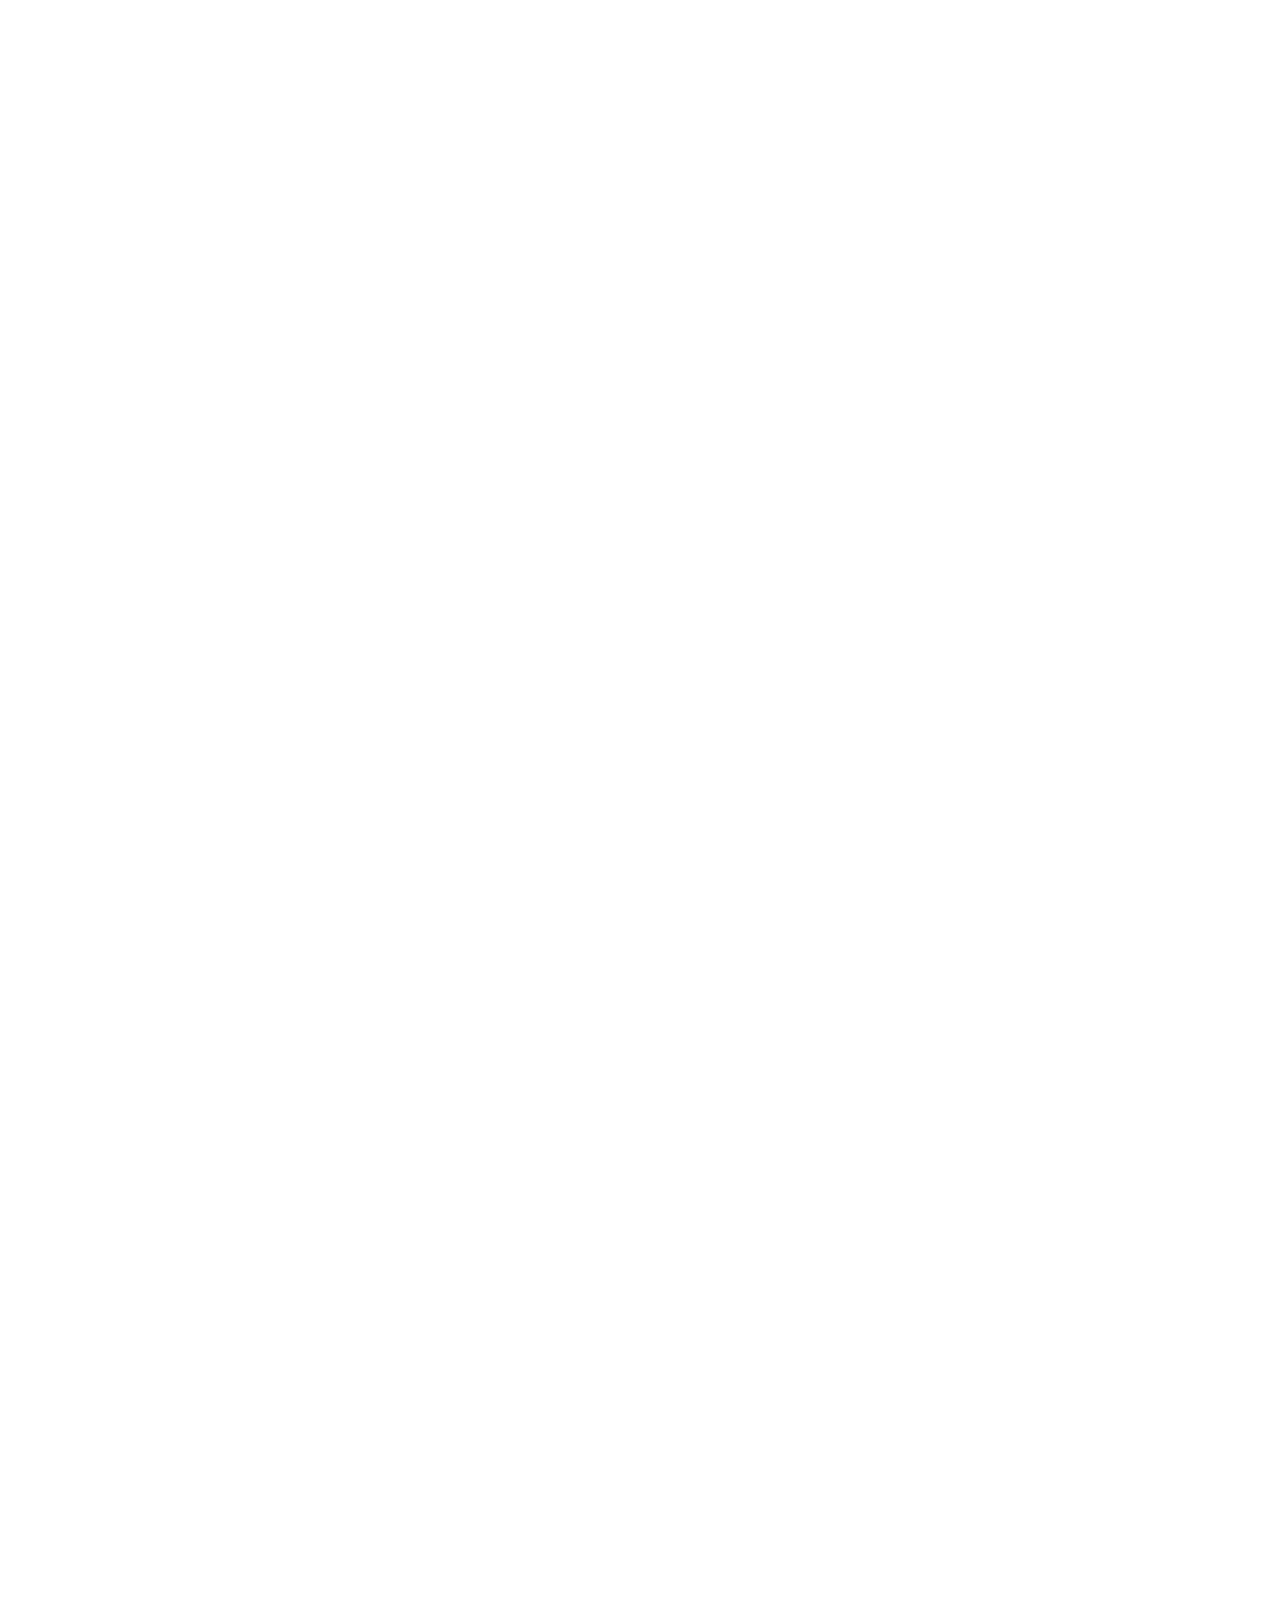
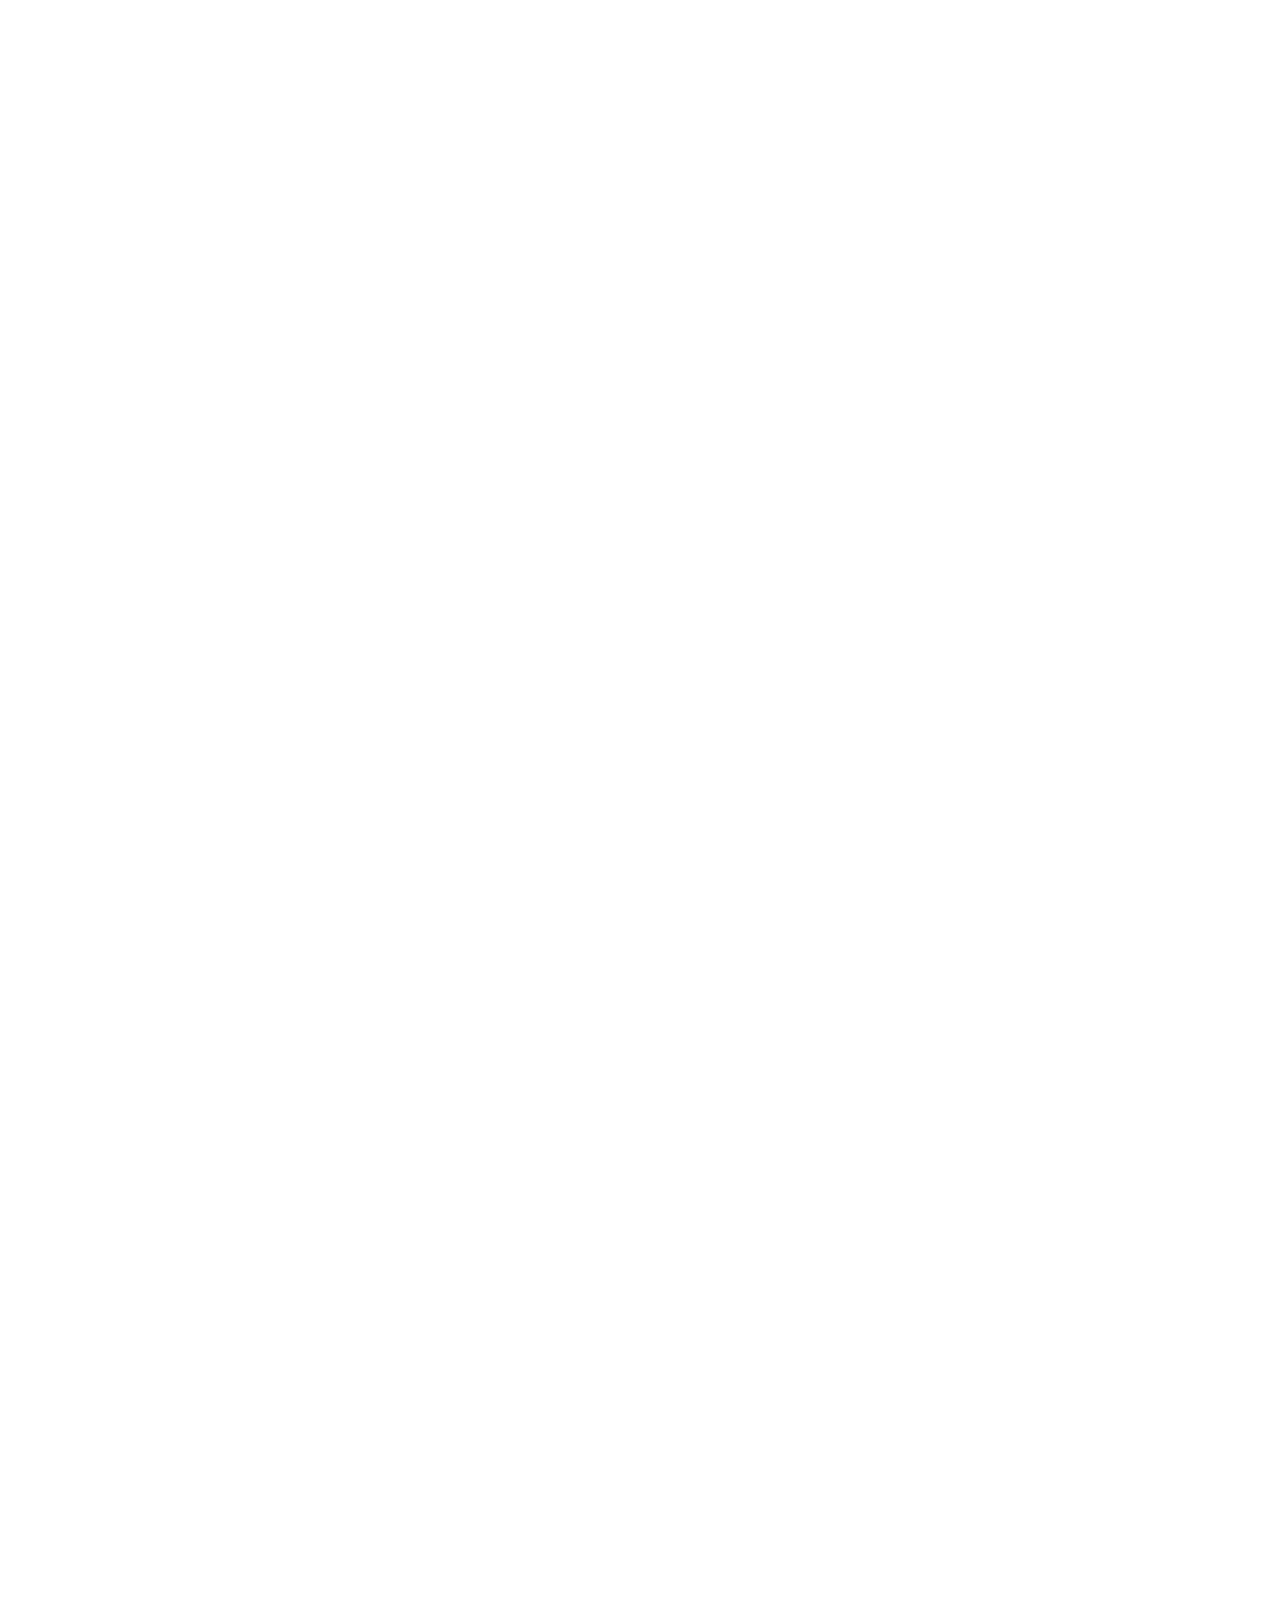
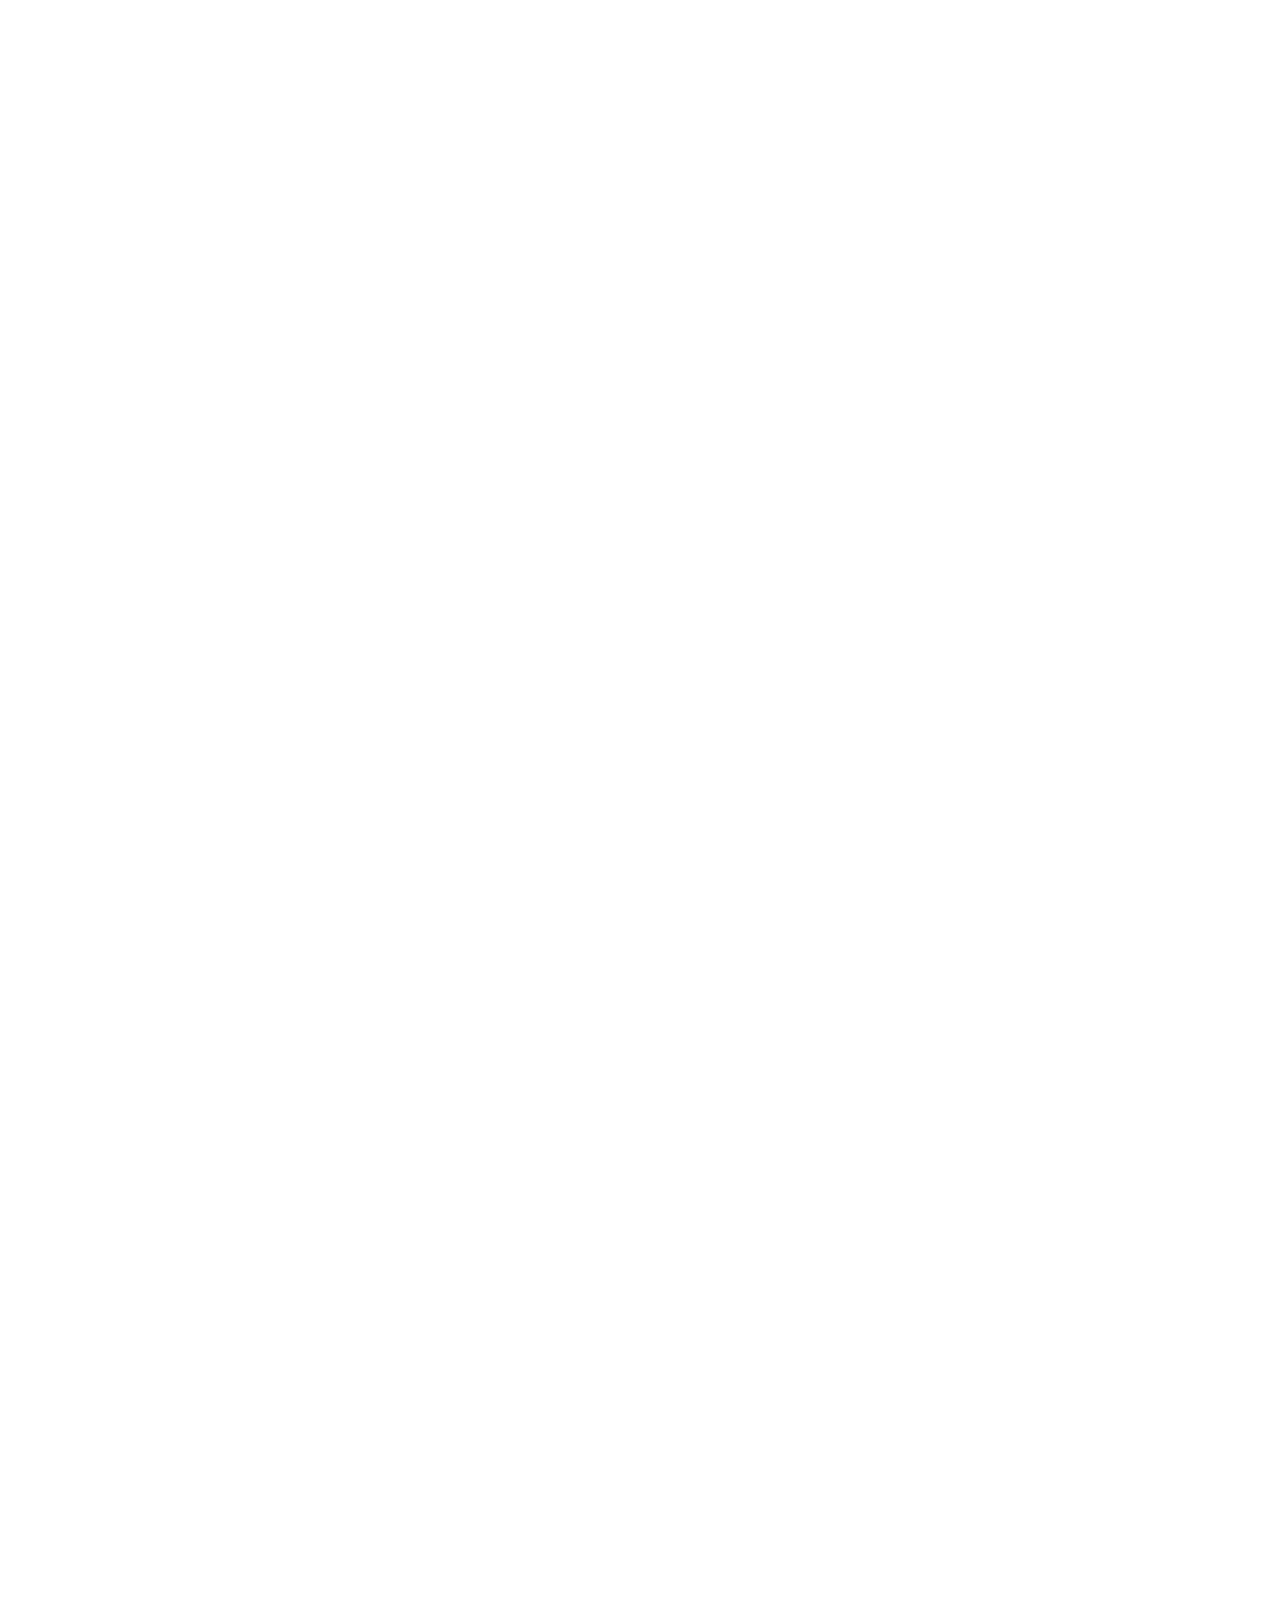
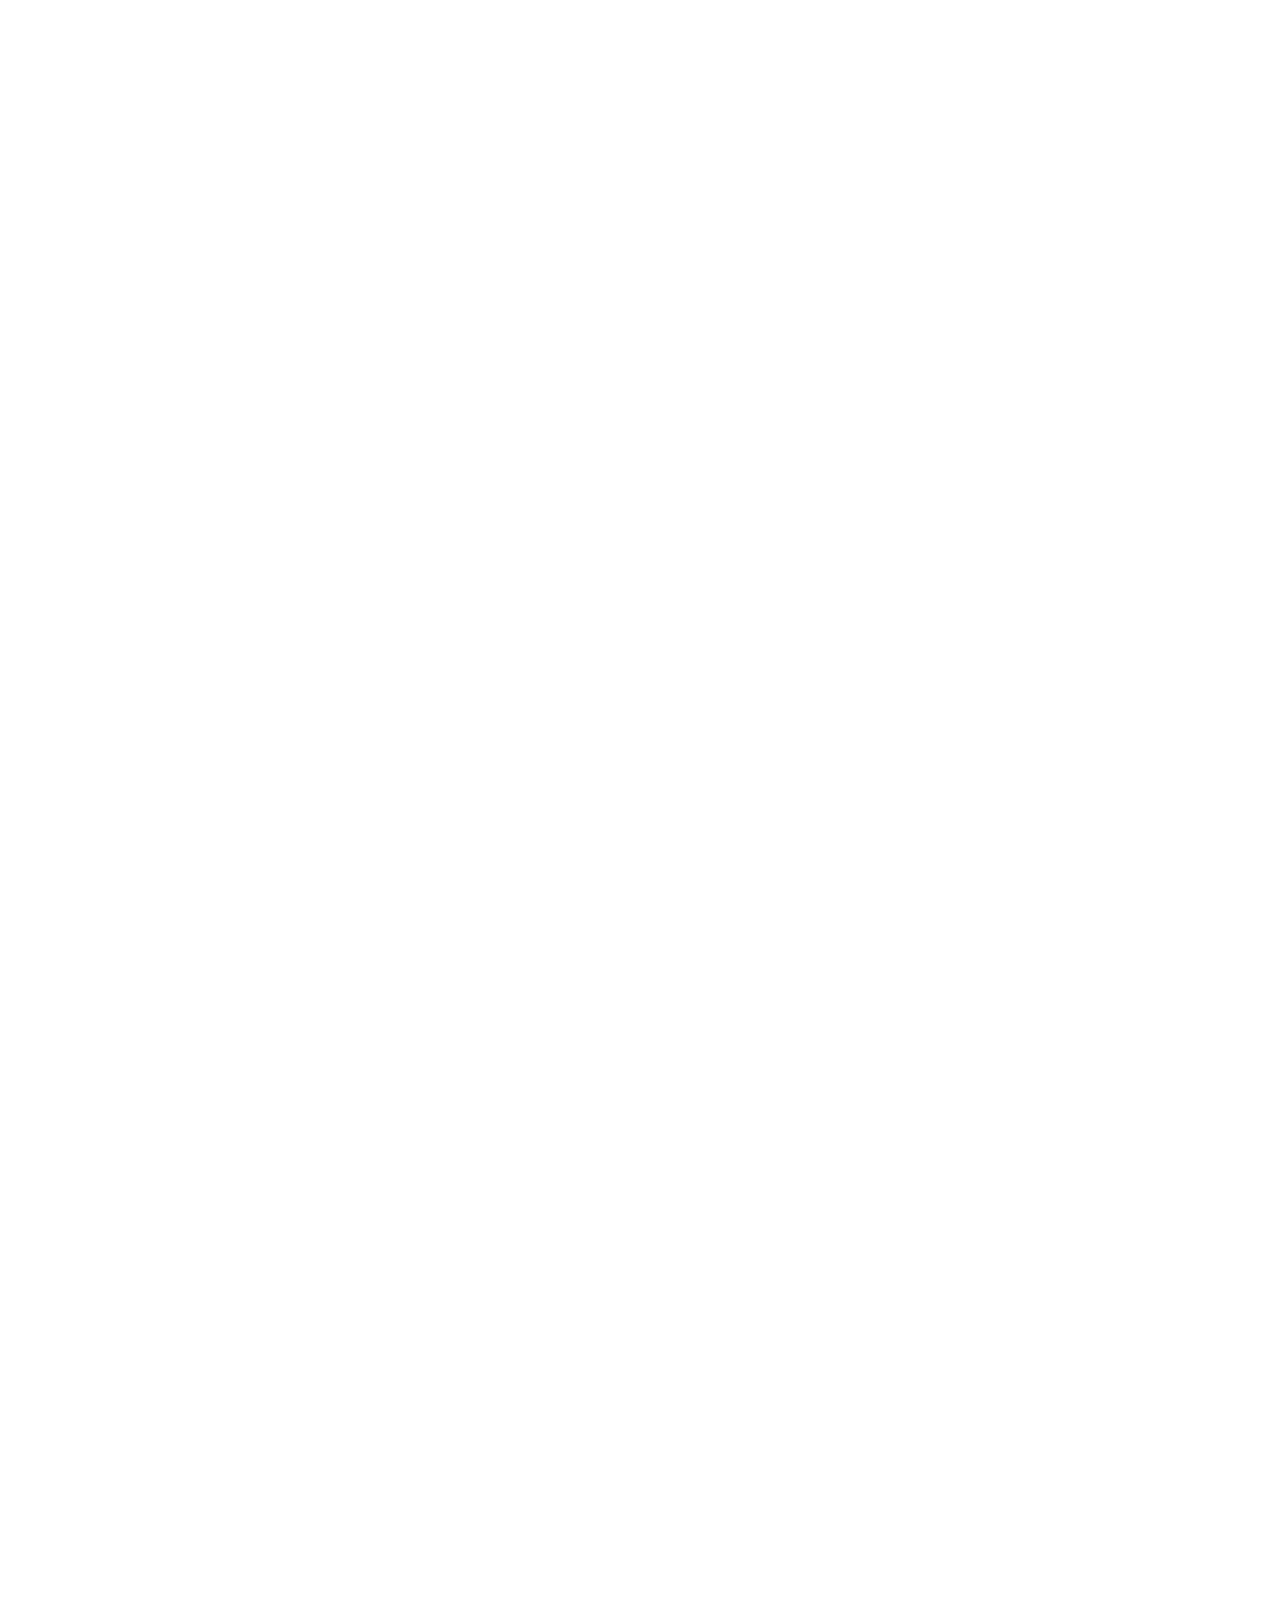
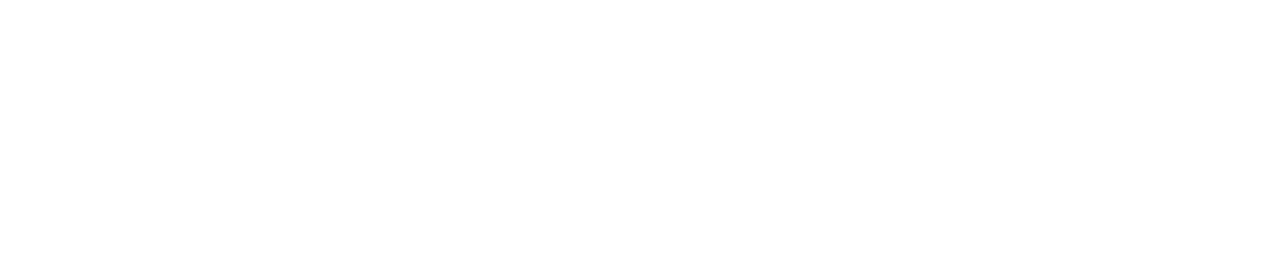
==== commit 2aecdb68: "final changes" ====
--- a/wtc3_talk/index.html
+++ b/wtc3_talk/index.html
@@ -42,7 +42,7 @@
   <hgroup class="auto-fadein">
     <h1>Are tree canopies optimized for carbon gain?</h1>
     <h2>How wasteful water use in shade leaves constrain theoretical relationships of photosynthesis and resource distribution in Eucalyptus trees.</h2>
-    <p>Courtney Campany, Mark Tjoelker and Remko Duursma<br/>PhD Candidate</p>
+    <p>Courtney Campany, Mark Tjoelker and Remko Duursma<br/>http://cc61877.github.io/wtc3_talk/index.html#1</p>
   </hgroup>
   <article></article>  
 </slide>
@@ -56,12 +56,14 @@
   <article data-timings="">
     <hr>
 
-<h3>They should act to maximize carbon gain, while minimizing costs</h3>
+<h3>They should act to maximize carbon gain while minimizing costs</h3>
 
 <p><IMG STYLE="position:absolute; TOP:350px; LEFT:400px; WIDTH:600px; HEIGHT:150px" SRC="assets/img/leafopt1.png"></p>
 
 <p><IMG STYLE="position:absolute; TOP:275px; LEFT:75px; WIDTH:300px; HEIGHT:300px" SRC="assets/img/stomata_optimal.png"></p>
 
+<DIV style="position: absolute; top:650px; left:45px; width:200px; height:25px; color:#5e5c5c">http://cc61877.github.io/wtc3_talk/index.html#1</DIV>
+
   </article>
   <!-- Presenter Notes -->
 </slide>
@@ -75,11 +77,6 @@
 
 <p><IMG STYLE="position:absolute; TOP:175px; LEFT:150px; WIDTH:800px; HEIGHT:450px" SRC="assets/img/leafopt2.png"></p>
 
-<div style="font-weight:bold; font-family:Times New Roman; font-style:italic; color:black;
-position: absolute; left: 75px; top:625px;"> 
-    <p>So do all leaves act the same way?</p>
-</div> 
-
   </article>
   <!-- Presenter Notes -->
 </slide>
@@ -91,7 +88,7 @@
   <article data-timings="">
     <hr>
 
-<p><img src="assets/img/leaf_light.jpg" alt="leaf_light"> </p>
+<p><center><img src="assets/img/leaf_light.jpg" alt="leafpic"></center></p>
 
 <ul class = "build incremental">
 <li><p>Trees can&#39;t put all leaves in the sun</p>
@@ -121,7 +118,7 @@
 
 <ul>
 <li>Driven by resistances to CO<sub>2</sub> into leaves and then to the site of carboxylation</li>
-<li>Stomatal (g<sub>s</sub>) and mesophyll (g<sub>m</sub>) conductance both limit photosynthesis </li>
+<li>Stomatal <strong>(g<sub>s</sub>)</strong> and mesophyll <strong>(g<sub>m</sub>)</strong> conductance both limit photosynthesis </li>
 </ul>
 
 <ul class = "build incremental">
@@ -140,7 +137,7 @@
 
 <slide class="" id="slide-5" style="background:white;">
   <hgroup>
-    <h2>So how optimized is the whole canopy, actually....</h2>
+    <h2>Are tree canopies optimized for carbon gain?</h2>
   </hgroup>
   <article data-timings="">
     <hr>
@@ -154,7 +151,7 @@
 <li><strong>Do light gradients define leaf properties</strong>
 
 <ul>
-<li>Photosynthetic capacity (A<sub>max</sub>) and N should be <strong>↑</strong> in sun leaves</li>
+<li>Photosynthetic capacity (<strong>A<sub>max</sub></strong>) and N should be <strong>↑</strong> in sun leaves</li>
 </ul></li>
 </ul>
 
@@ -164,7 +161,7 @@
 <li><p><strong>Is the whole canopy optimized to prevent water loss?</strong></p>
 
 <ul>
-<li>Then   g<sub>s</sub> will be  proportional to photosynthesis across all leaves</li>
+<li>Then g<sub>s</sub> will be  proportional to photosynthesis across all leaves</li>
 <li>Intercellular CO<sub>2</sub> (C<sub>i</sub>) should not differ between sun and shade leaves </li>
 </ul></li>
 <li><p><strong>What is the role of g<sub>m</sub> as its costs are less clear?</strong></p>
@@ -226,12 +223,12 @@
   <article data-timings="">
     <hr>
 
-<p><IMG STYLE="position:absolute; TOP:225px; LEFT:150px; WIDTH:350px; HEIGHT:350px" SRC="assets/img/leaves4.jpg"></p>
-
-<div style='float:left;width:48%;' class='centered'>
+<p><IMG STYLE="position:absolute; TOP:200px; LEFT:125px; WIDTH:350px; HEIGHT:350px" SRC="assets/img/leaves4.jpg"></p>
+
+<div style='float:left;width:48%;' class='left'>
   
 </div>
-<div style='float:right;width:48%;'>
+<div style='float:right;width:55%;'>
   <p><br /></p>
 
 <ul class = "build incremental">
@@ -239,7 +236,7 @@
 
 <ul>
 <li>Sun: top of canopy in full light</li>
-<li>Shade: bottom or middle canopy in full shade</li>
+<li>Shade: bottom and middle canopy in full shade</li>
 <li>Verified with PAR sensor and ceptometer</li>
 </ul></li>
 <li><p>Leaves measured at current light environment</p>
@@ -269,7 +266,7 @@
 
 <slide class="" id="slide-9" style="background:white;">
   <hgroup>
-    <h2>Photosynthesis reduced by ca. 40% in shade leaves</h2>
+    <h2>Photosynthesis reduced by ~40% in shade leaves</h2>
   </hgroup>
   <article data-timings="">
     
@@ -279,26 +276,39 @@
    <ol class="carousel-indicators">
      <li data-target="#slide-9-carousel" data-slide-to="1" class="active"></li>
      <li data-target="#slide-9-carousel" data-slide-to="2" class=""></li>
+     <li data-target="#slide-9-carousel" data-slide-to="3" class=""></li>
    </ol>
    <!-- Wrapper for slides -->
    <div class="carousel-inner">
      <div class="item active" align="center">
+       <img src="assets/img/white.png" alt="" style="height:500px; width:700px;">
+   
+  <div class="carousel-caption"></div>
+     </div>
+     
+     <div class="item " align="center">
        <img src="assets/img/aci_sunsha.png" alt="" style="height:500px; width:700px;">
    
-  <div class="carousel-caption"><p>ca. 20% higher Vc<sub>max</sub> and J<sub>max</sub></p>
+  <div class="carousel-caption"><p>Vc<sub>max</sub> and J<sub>max</sub> <strong>↑</strong> in sun leaves</p>
 </div>
      </div>
+     
      <div class="item " align="center">
        <img src="assets/img/narea.png" alt="" style="height:500px; width:700px;">
    
-  <div class="carousel-caption"><p>ca. 25% higher Leaf Nitrogen in sun</p>
+  <div class="carousel-caption"><p>~25% higher Leaf Nitrogen in sun</p>
 </div>
      </div>
+     
    </div>
    <!-- Controls -->
    <a class="left carousel-control" href="#slide-9-carousel" data-slide="prev">&lsaquo;</a>
    <a class="right carousel-control" href="#slide-9-carousel" data-slide="next">&rsaquo;</a>
  </div>
+ 
+ 
+ 
+ 
   </article>
   <!-- Presenter Notes -->
 </slide>
@@ -329,53 +339,63 @@
   <!-- Presenter Notes -->
 </slide>
 
-<slide class="class" id="id" style="background:white;">
-  <hgroup>
-    <h2>g<sub>s</sub> and photosynthesis uncoupled in shade leaves</h2>
-  </hgroup>
-  <article data-timings="">
-    <hr>
-
-<p><IMG STYLE="position:absolute; TOP:175px; LEFT:175px; WIDTH:700px; HEIGHT:500px" SRC="assets/img/photo_cond.png"></p>
-
-  </article>
-  <!-- Presenter Notes -->
-</slide>
-
-<slide class="class" id="id" style="background:white;">
-  <hgroup>
-    <h2>g<sub>s</sub> and photosynthesis uncoupled in shade leaves</h2>
-  </hgroup>
-  <article data-timings="">
-    <hr>
-
-<p><IMG STYLE="position:absolute; TOP:175px; LEFT:175px; WIDTH:700px; HEIGHT:500px" SRC="assets/img/gsphoto_bar.png"></p>
-
-  </article>
-  <!-- Presenter Notes -->
-</slide>
-
-<slide class="" id="slide-14" style="background:white;">
+<slide class="" id="slide-12" style="background:white;">
+  <hgroup>
+    <h2>Photosynthesis and g<sub>s</sub> uncoupled in shade leaves</h2>
+  </hgroup>
+  <article data-timings="">
+    
+ <hr>
+
+ <div id="slide-12-carousel" class="carousel slide " data-interval= "false">
+   <!-- Indicators -->
+   <ol class="carousel-indicators">
+     <li data-target="#slide-12-carousel" data-slide-to="1" class="active"></li>
+     <li data-target="#slide-12-carousel" data-slide-to="2" class=""></li>
+   </ol>
+   <!-- Wrapper for slides -->
+   <div class="carousel-inner">
+     <div class="item active" align="center">
+       <img src="assets/img/photo_cond.png" alt="" style="height:500px; width:700px;">
+    
+     </div>   
+     
+     <div class="item " align="center">
+       <img src="assets/img/gsphoto_bar.png" alt="" style="height:500px; width:700px;">
+    
+     </div>   
+     
+   </div>
+   <!-- Controls -->
+   <a class="left carousel-control" href="#slide-12-carousel" data-slide="prev">&lsaquo;</a>
+   <a class="right carousel-control" href="#slide-12-carousel" data-slide="next">&rsaquo;</a>
+ </div>
+ 
+ 
+  </article>
+  <!-- Presenter Notes -->
+</slide>
+
+<slide class="" id="slide-13" style="background:white;">
   <hgroup>
     <h2>The need to investigate within the canopy</h2>
   </hgroup>
   <article data-timings="">
     <hr>
 
-<p><IMG STYLE="position:absolute; TOP:225px; LEFT:650px; WIDTH:250px; HEIGHT:450px" SRC="assets/img/tree.png"></p>
+<p><IMG STYLE="position:absolute; TOP:200px; LEFT:650px; WIDTH:250px; HEIGHT:450px" SRC="assets/img/tree.png"></p>
 
 <div style='float:left;width:48%;' class='centered'>
   <p><br /></p>
 
 <ul class = "build incremental">
-<li><p><strong>Can we reject the hypothesis that leaves are optimized throughout the canopy (<span style="color:#cc2904; font-size:18pt">YES</span>)</strong> </p>
+<li><strong>Can we reject the hypothesis that leaves are optimized throughout the canopy?</strong> 
 
 <ul>
 <li><p>Sun leaves utlize higher N while minimizing water loss <span style="color:#cc2904; font-size:18pt">(&#10003;)</span><p></li>
 <li><p>g<sub>m</sub> proportional to photosynthesis... and also &#39;ready to go&#39; <span style="color:#cc2904; font-size:18pt">(&#10003;)</span><p></li>
-<li><p>g<sub>s</sub> and photosynthesis decoupled in shade <span style="color:#cc2904; font-size:18pt">(&#10008;)</span><p></li>
-</ul></li>
-<li><p><strong>What&#39;s in a name?</strong> <del>By</del> <del>any</del> <del>other</del> <del>name</del> <del>would</del> <del>smell</del> <del>as</del> <del>sweet</del></p></li>
+<li><p>g<sub>s</sub> and photosynthesis decoupled in shade <span style="color:#cc2904; font-size:18pt">(&#10008;)</span><p><br></li>
+</ul></li>
 </ul>
 
 </div>
@@ -386,19 +406,19 @@
   <!-- Presenter Notes -->
 </slide>
 
-<slide class="" id="slide-15" style="background:white;">
+<slide class="" id="slide-14" style="background:white;">
   <hgroup>
     <h2>Measuring shade leaves: Whats to gain?</h2>
   </hgroup>
   <article data-timings="">
     <hr>
 
-<p><IMG STYLE="position:absolute; TOP:225px; LEFT:200px; WIDTH:250px; HEIGHT:450px" SRC="assets/img/tree.png"></p>
-
-<div style='float:left;width:48%;' class='centered'>
+<p><IMG STYLE="position:absolute; TOP:200px; LEFT:175px; WIDTH:250px; HEIGHT:450px" SRC="assets/img/tree.png"></p>
+
+<div style='float:left;width:48%;' class='left'>
   
 </div>
-<div style='float:right;width:48%;'>
+<div style='float:right;width:55%;'>
   <p><br /></p>
 
 <ul class = "build incremental">
@@ -425,6 +445,9 @@
   <article data-timings="">
     <p><IMG STYLE="position:absolute; TOP:-10px; LEFT:0px; WIDTH:1200px; HEIGHT:800px" SRC="assets/img/questions2.jpg"></p>
 
+<DIV style="position: absolute; top:650px; left:45px; width:200px; height:25px; color:white">
+http://cc61877.github.io/wtc3_talk/index.html#1</DIV>
+
   </article>
   <!-- Presenter Notes -->
 </slide>
@@ -457,38 +480,38 @@
 
 <slide class="class" id="id" style="background:white;">
   <hgroup>
-    <h2>Leaf Ci from gas exchange and leaf δ13C and gas exchange, was higher in shade leaves</h2>
-  </hgroup>
-  <article data-timings="">
-    <hr>
-
-<p><IMG STYLE="position:absolute; TOP:200px; LEFT:175px; WIDTH:700px; HEIGHT:500px" SRC="assets/img/photo_ci.png"></p>
-
-  </article>
-  <!-- Presenter Notes -->
-</slide>
-
-<slide class="class" id="id" style="background:white;">
-  <hgroup>
-    <h2>Leaf Ci from gas exchange and leaf δ13C and gas exchange, was higher in shade leaves</h2>
-  </hgroup>
-  <article data-timings="">
-    <hr>
-
-<p><IMG STYLE="position:absolute; TOP:200px; LEFT:175px; WIDTH:700px; HEIGHT:500px" SRC="assets/img/photo_cibar.png"></p>
-
-  </article>
-  <!-- Presenter Notes -->
-</slide>
-
-<slide class="class" id="id" style="background:white;">
-  <hgroup>
-    <h2>Total conductance to CO2 and Photosynthesis</h2>
-  </hgroup>
-  <article data-timings="">
-    <hr>
-
-<p><IMG STYLE="position:absolute; TOP:175px; LEFT:175px; WIDTH:700px; HEIGHT:500px" SRC="assets/img/photo_gmgs.png"></p>
+    <h2>Leaf Ci from gas exchange higher in shade leaves</h2>
+  </hgroup>
+  <article data-timings="">
+    <hr>
+
+<p><IMG STYLE="position:absolute; TOP:175px; LEFT:175px; WIDTH:700px; HEIGHT:500px" SRC="assets/img/photo_ci.png"></p>
+
+  </article>
+  <!-- Presenter Notes -->
+</slide>
+
+<slide class="class" id="id" style="background:white;">
+  <hgroup>
+    <h2>Ci from leaf δ13C higher in shade leaves</h2>
+  </hgroup>
+  <article data-timings="">
+    <hr>
+
+<p><IMG STYLE="position:absolute; TOP:175px; LEFT:175px; WIDTH:700px; HEIGHT:500px" SRC="assets/img/photo_cibar.png"></p>
+
+  </article>
+  <!-- Presenter Notes -->
+</slide>
+
+<slide class="class" id="id" style="background:white;">
+  <hgroup>
+    <h2>&#39;Lights On&#39; stomatal conductance</h2>
+  </hgroup>
+  <article data-timings="">
+    <hr>
+
+<p><IMG STYLE="position:absolute; TOP:175px; LEFT:175px; WIDTH:700px; HEIGHT:500px" SRC="assets/img/lightson_gs.png"></p>
 
   </article>
   <!-- Presenter Notes -->
@@ -524,7 +547,7 @@
     </li>
     <li>
       <a href="#" target="_self" rel='tooltip' 
-        data-slide=5 title='So how optimized is the whole canopy, actually....'>
+        data-slide=5 title='Are tree canopies optimized for carbon gain?'>
          5
       </a>
     </li>
@@ -548,7 +571,7 @@
     </li>
     <li>
       <a href="#" target="_self" rel='tooltip' 
-        data-slide=9 title='Photosynthesis reduced by ca. 40% in shade leaves'>
+        data-slide=9 title='Photosynthesis reduced by ~40% in shade leaves'>
          9
       </a>
     </li>
@@ -566,62 +589,56 @@
     </li>
     <li>
       <a href="#" target="_self" rel='tooltip' 
-        data-slide=12 title='g<sub>s</sub> and photosynthesis uncoupled in shade leaves'>
+        data-slide=12 title='Photosynthesis and g<sub>s</sub> uncoupled in shade leaves'>
          12
       </a>
     </li>
     <li>
       <a href="#" target="_self" rel='tooltip' 
-        data-slide=13 title='g<sub>s</sub> and photosynthesis uncoupled in shade leaves'>
+        data-slide=13 title='The need to investigate within the canopy'>
          13
       </a>
     </li>
     <li>
       <a href="#" target="_self" rel='tooltip' 
-        data-slide=14 title='The need to investigate within the canopy'>
+        data-slide=14 title='Measuring shade leaves: Whats to gain?'>
          14
       </a>
     </li>
     <li>
       <a href="#" target="_self" rel='tooltip' 
-        data-slide=15 title='Measuring shade leaves: Whats to gain?'>
+        data-slide=15 title='NA'>
          15
       </a>
     </li>
     <li>
       <a href="#" target="_self" rel='tooltip' 
-        data-slide=16 title='NA'>
+        data-slide=16 title='Mesophyll conductance and Photosynthesis'>
          16
       </a>
     </li>
     <li>
       <a href="#" target="_self" rel='tooltip' 
-        data-slide=17 title='Mesophyll conductance and Photosynthesis'>
+        data-slide=17 title='Cc and Photosynthesis'>
          17
       </a>
     </li>
     <li>
       <a href="#" target="_self" rel='tooltip' 
-        data-slide=18 title='Cc and Photosynthesis'>
+        data-slide=18 title='Leaf Ci from gas exchange higher in shade leaves'>
          18
       </a>
     </li>
     <li>
       <a href="#" target="_self" rel='tooltip' 
-        data-slide=19 title='Leaf Ci from gas exchange and leaf δ13C and gas exchange, was higher in shade leaves'>
+        data-slide=19 title='Ci from leaf δ13C higher in shade leaves'>
          19
       </a>
     </li>
     <li>
       <a href="#" target="_self" rel='tooltip' 
-        data-slide=20 title='Leaf Ci from gas exchange and leaf δ13C and gas exchange, was higher in shade leaves'>
+        data-slide=20 title='&#39;Lights On&#39; stomatal conductance'>
          20
-      </a>
-    </li>
-    <li>
-      <a href="#" target="_self" rel='tooltip' 
-        data-slide=21 title='Total conductance to CO2 and Photosynthesis'>
-         21
       </a>
     </li>
   </ul>
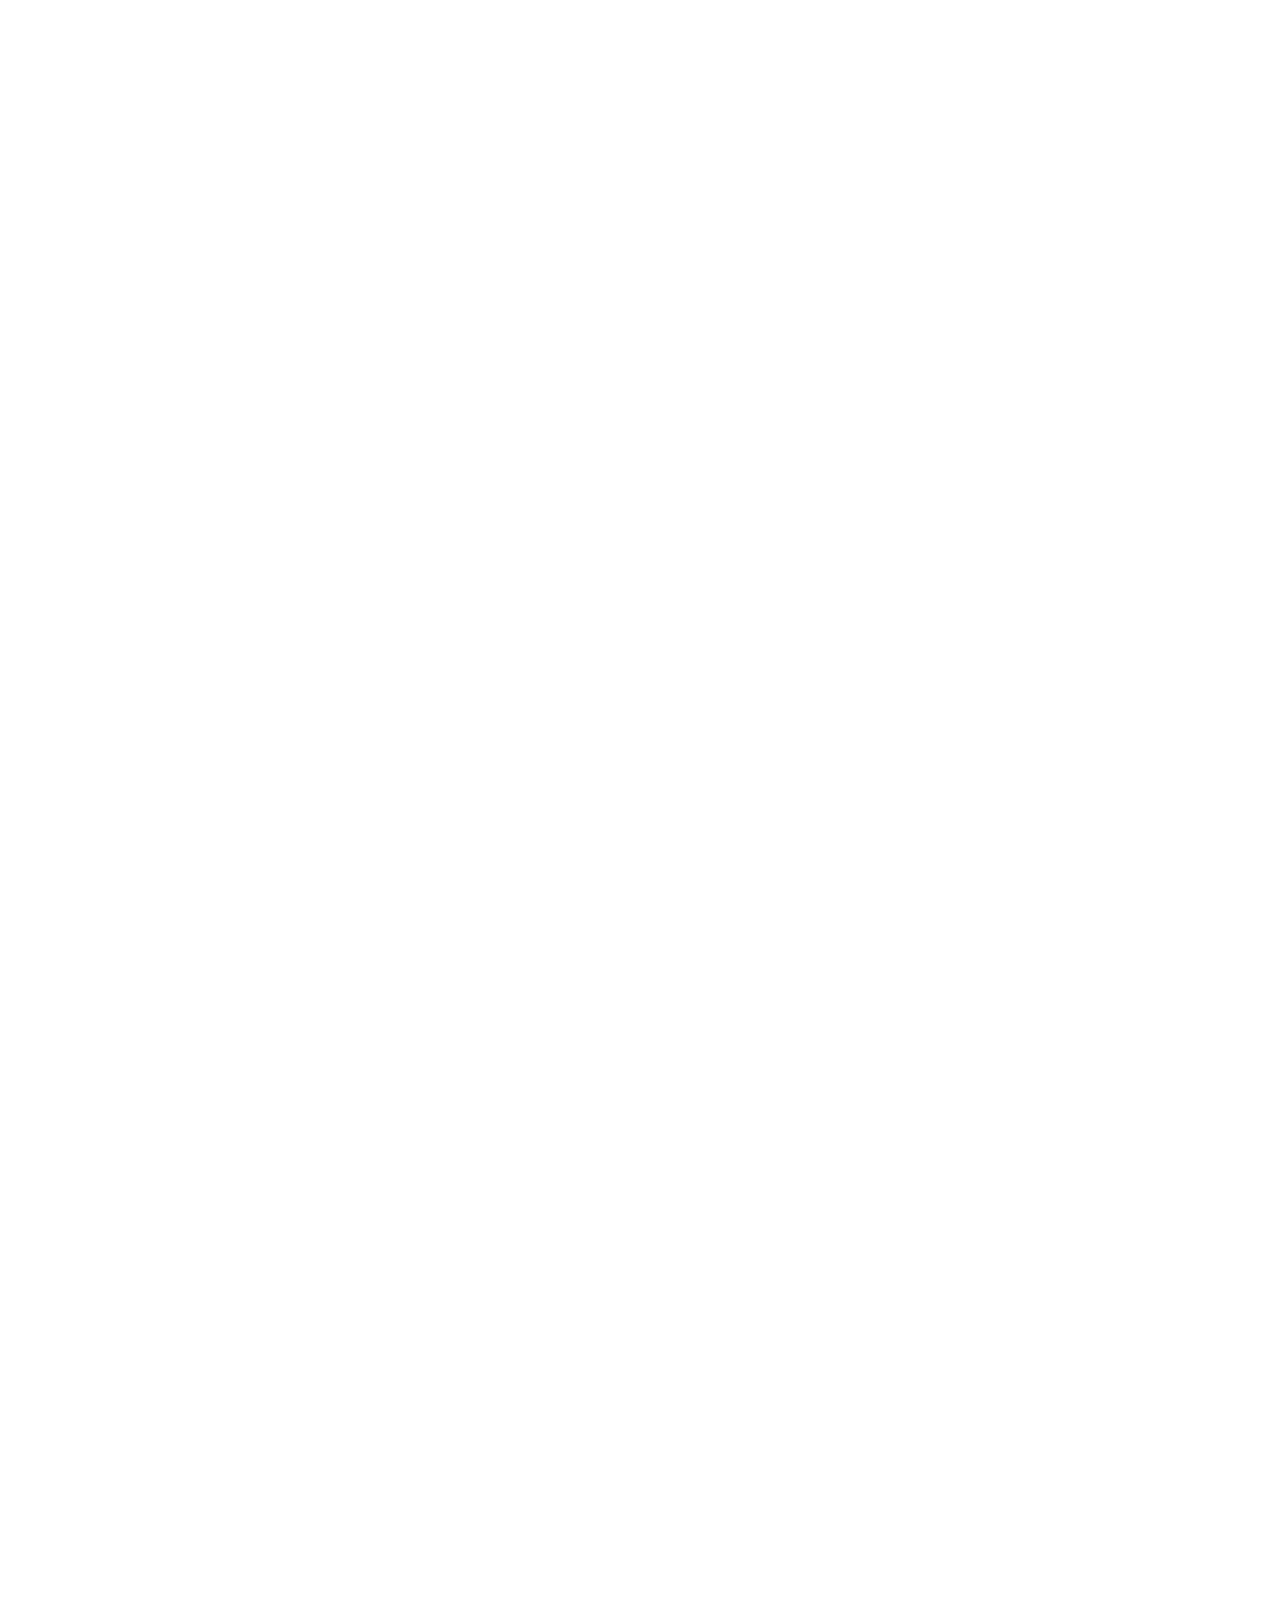
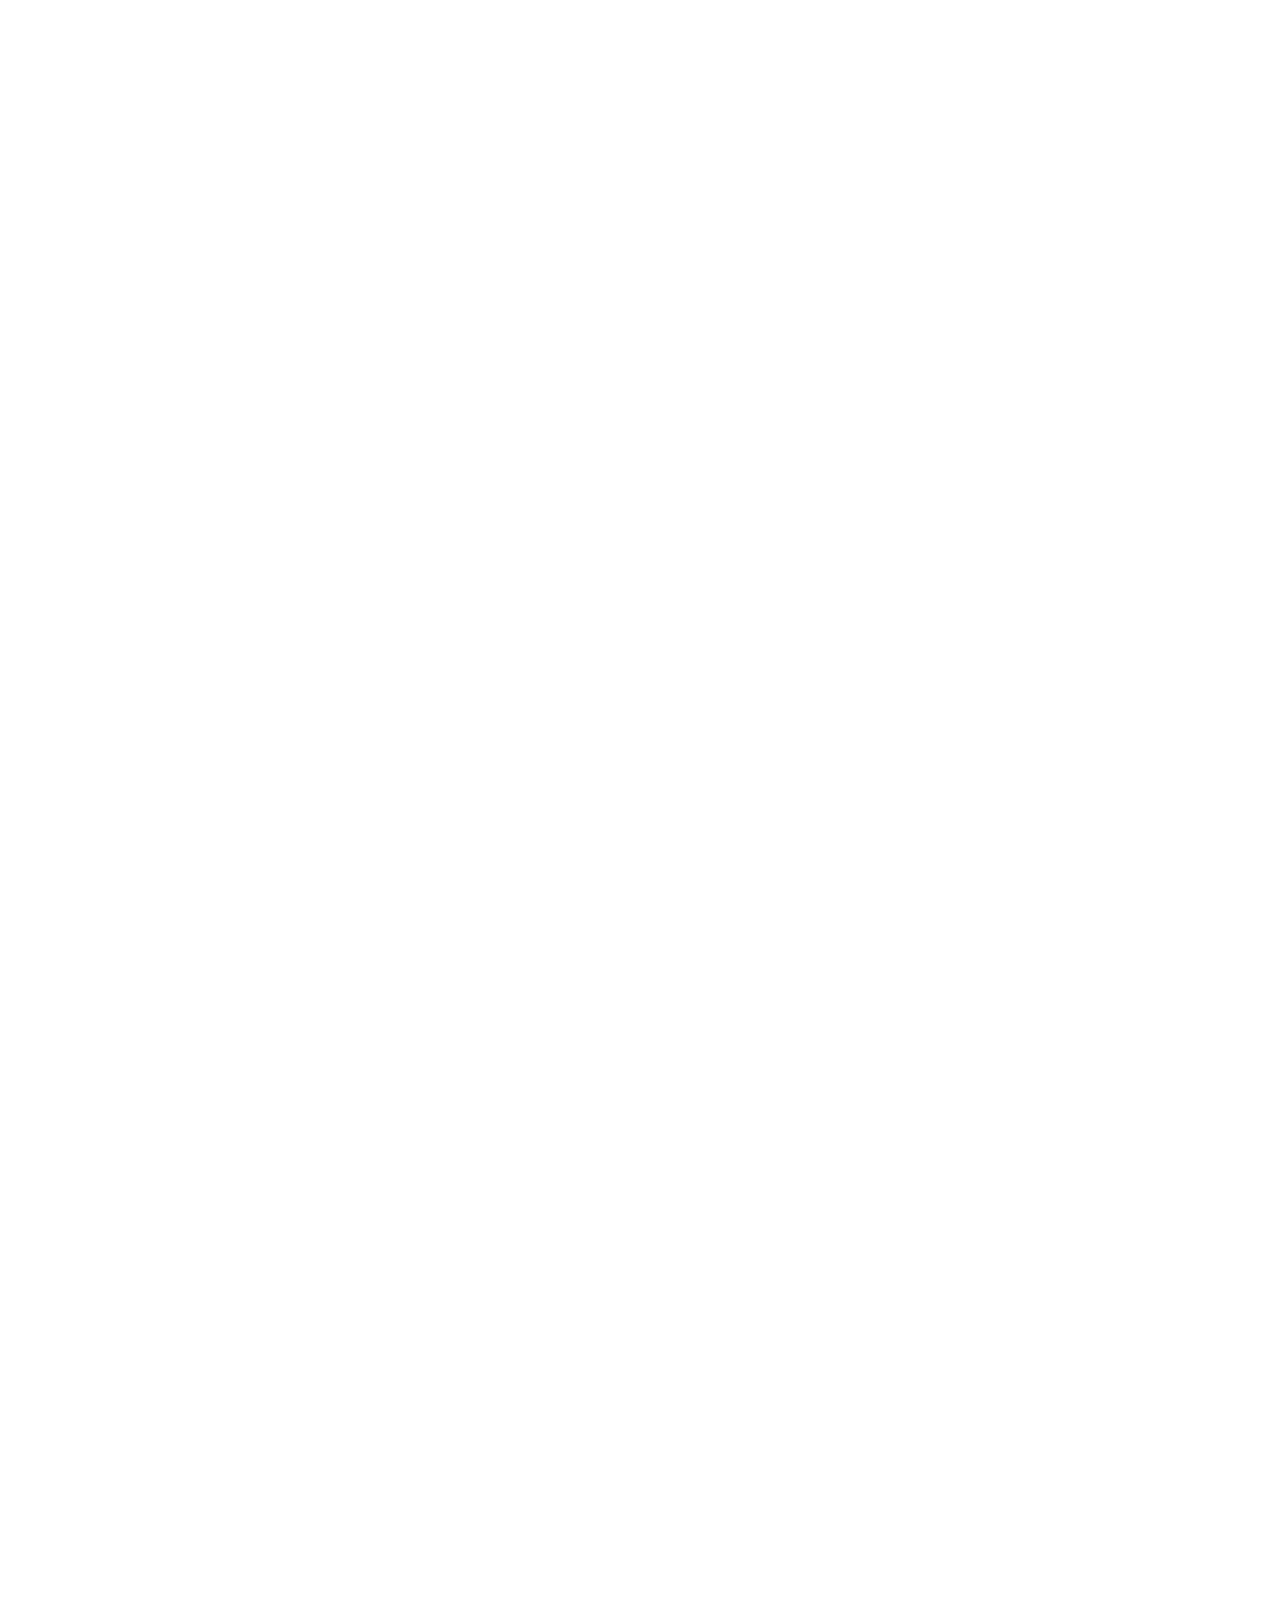
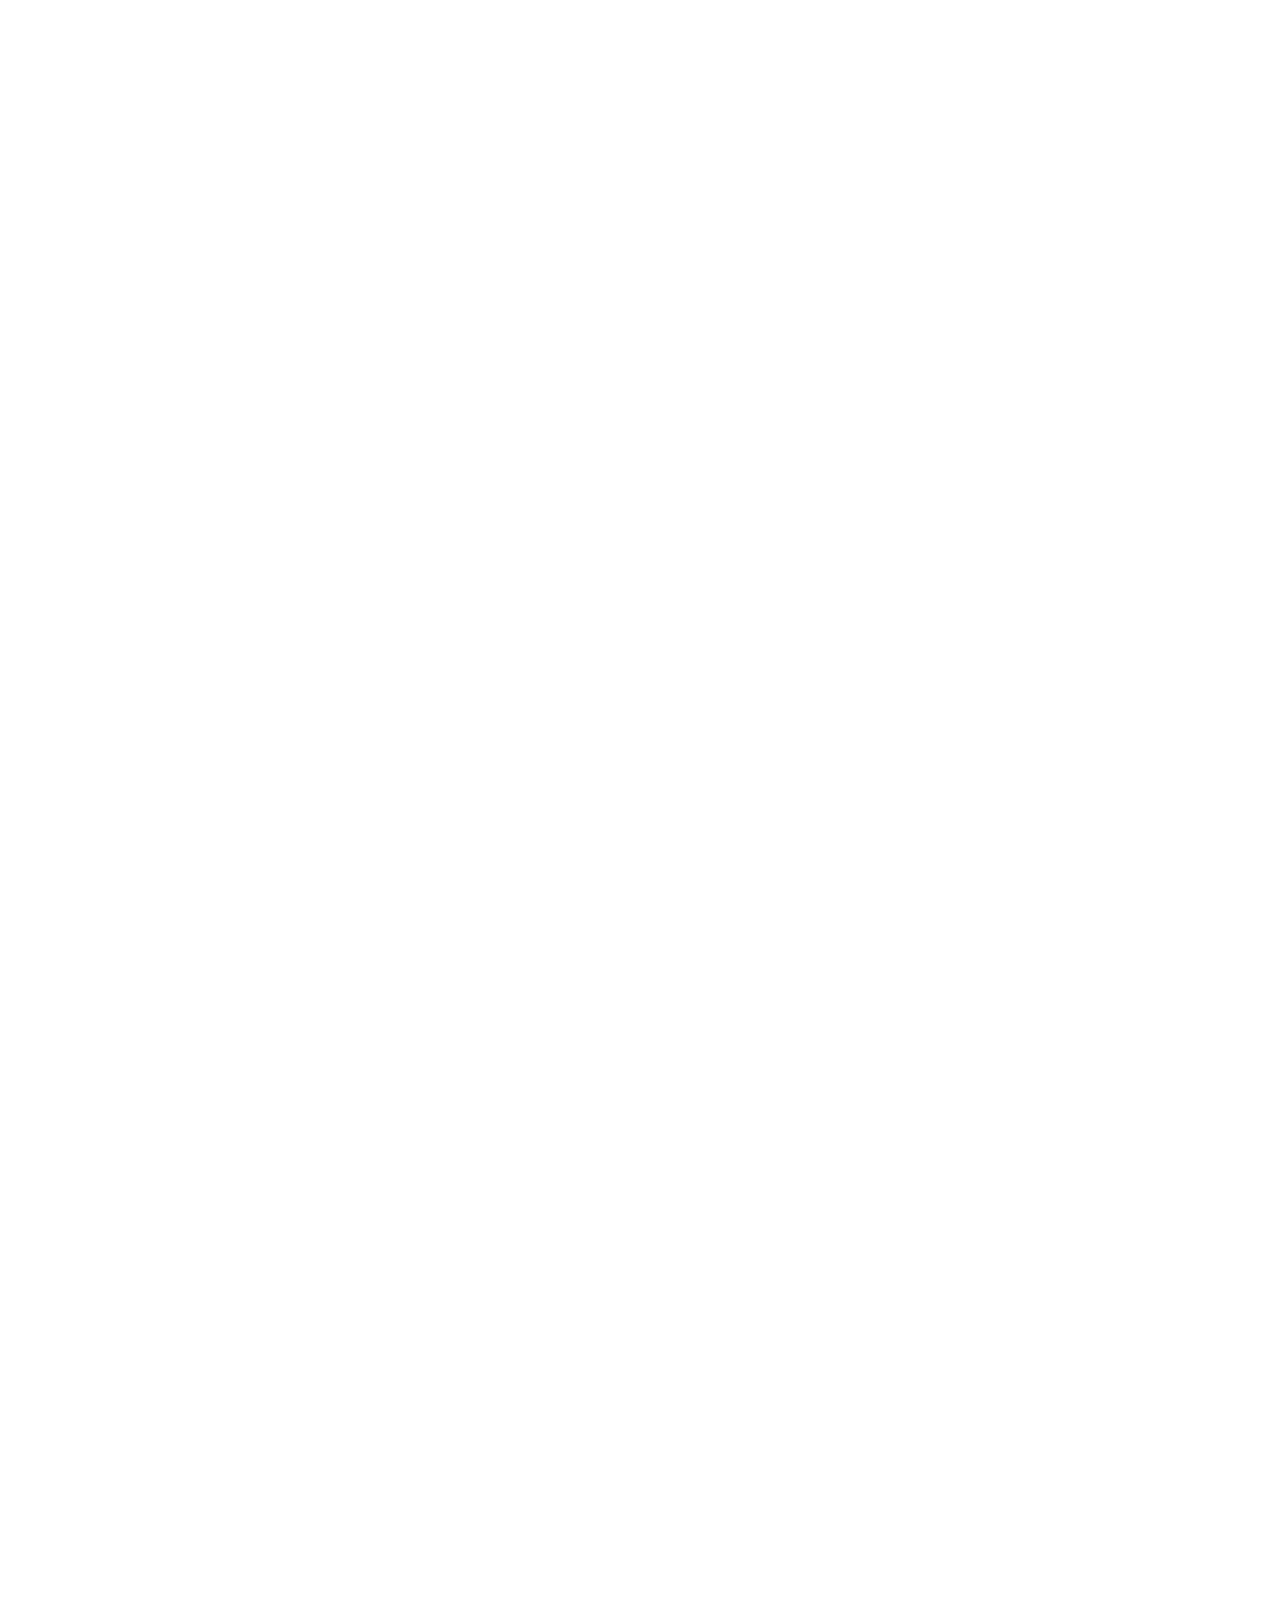
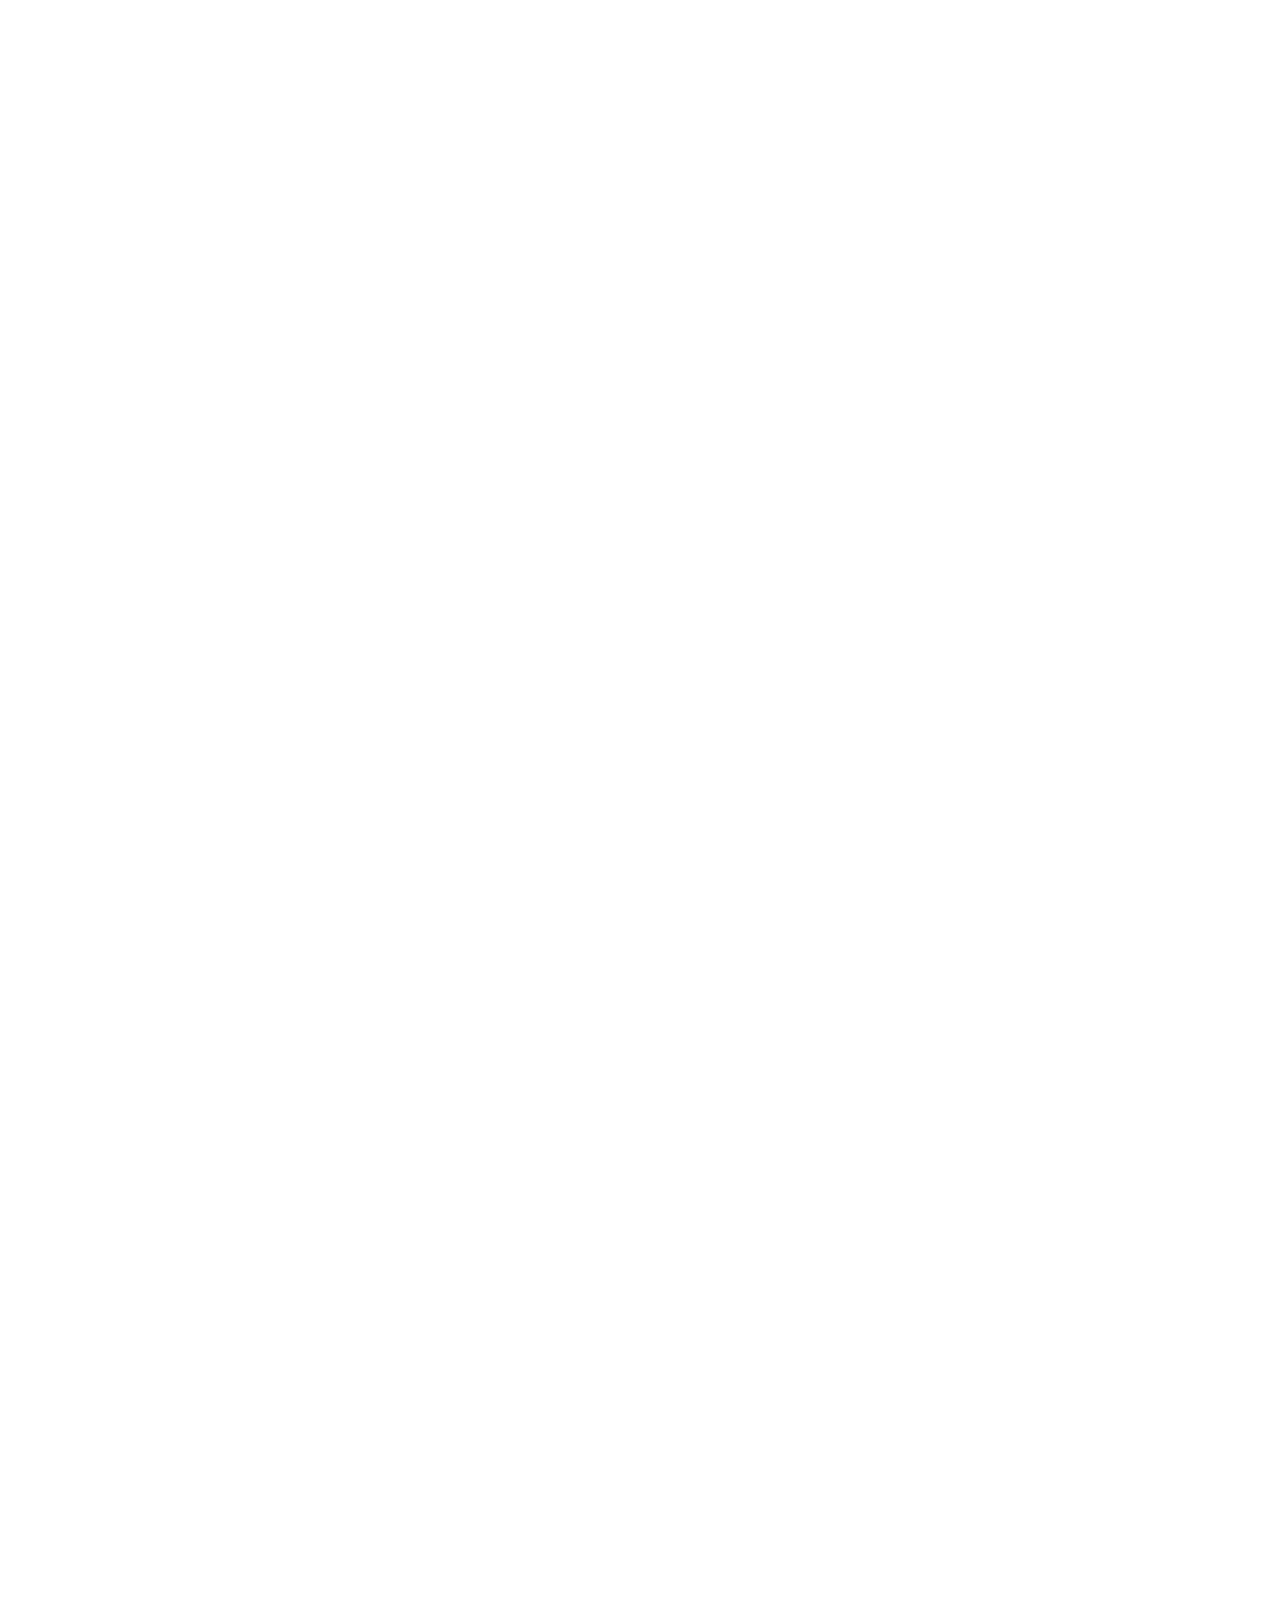
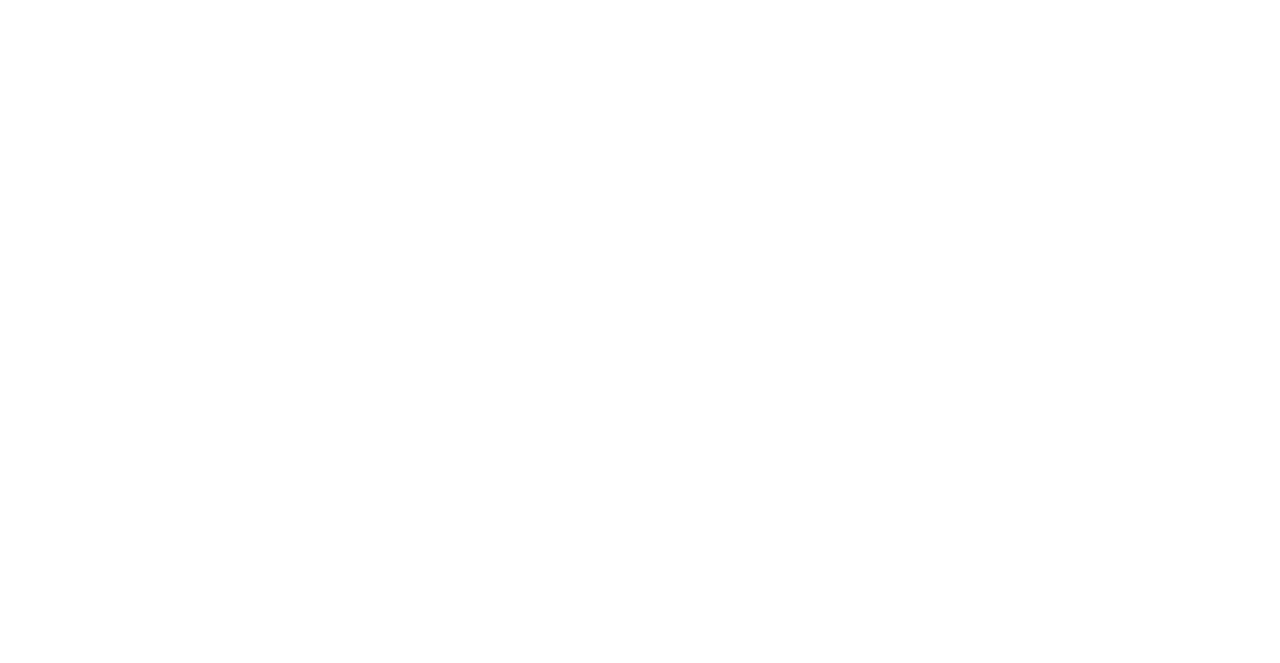
==== commit 36bf9652: "added images and new slides for esa talk" ====
--- a/wtc3_talk/index.html
+++ b/wtc3_talk/index.html
@@ -1,667 +1,702 @@
-<!DOCTYPE html>
-<html>
-<head>
-  <title>Are tree canopies optimized for carbon gain?</title>
-  <meta charset="utf-8">
-  <meta name="description" content="Are tree canopies optimized for carbon gain?">
-  <meta name="author" content="Courtney Campany, Mark Tjoelker and Remko Duursma">
-  <meta name="generator" content="slidify" />
-  <meta name="apple-mobile-web-app-capable" content="yes">
-  <meta http-equiv="X-UA-Compatible" content="chrome=1">
-  <link rel="stylesheet" href="libraries/frameworks/io2012/css/default.css" media="all" >
-  <link rel="stylesheet" href="libraries/frameworks/io2012/css/phone.css" 
-    media="only screen and (max-device-width: 480px)" >
-  <link rel="stylesheet" href="libraries/frameworks/io2012/css/slidify.css" >
-  <link rel="stylesheet" href="libraries/highlighters/highlight.js/css/tomorrow.css" />
-  <base target="_blank"> <!-- This amazingness opens all links in a new tab. -->  <link rel=stylesheet href="libraries/widgets/bootstrap/css/bootstrap.css"></link>
-<link rel=stylesheet href="./assets/css/custom.css"></link>
-<link rel=stylesheet href="./assets/css/custom_carousel_caption.css"></link>
-<link rel=stylesheet href="./assets/css/custom_hr.css"></link>
-<link rel=stylesheet href="./assets/css/customheader.css"></link>
-<link rel=stylesheet href="./assets/css/ribbons.css"></link>
-
-  
-  <!-- Grab CDN jQuery, fall back to local if offline -->
-  <script src="http://ajax.aspnetcdn.com/ajax/jQuery/jquery-1.7.min.js"></script>
-  <script>window.jQuery || document.write('<script src="libraries/widgets/quiz/js/jquery.js"><\/script>')</script> 
-  <script data-main="libraries/frameworks/io2012/js/slides" 
-    src="libraries/frameworks/io2012/js/require-1.0.8.min.js">
-  </script>
-  
-  
-
-</head>
-<body style="opacity: 0">
-  <slides class="layout-widescreen">
-    
-    <!-- LOGO SLIDE -->
-        <slide class="title-slide segue nobackground">
-  <aside class="gdbar">
-    <img src="assets/img/hie_logo.png">
-  </aside>
-  <hgroup class="auto-fadein">
-    <h1>Are tree canopies optimized for carbon gain?</h1>
-    <h2>How wasteful water use in shade leaves constrain theoretical relationships of photosynthesis and resource distribution in Eucalyptus trees.</h2>
-    <p>Courtney Campany, Mark Tjoelker and Remko Duursma<br/>http://cc61877.github.io/wtc3_talk/index.html#1</p>
-  </hgroup>
-  <article></article>  
-</slide>
-    
-
-    <!-- SLIDES -->
-    <slide class="" id="slide-1" style="background:;">
-  <hgroup>
-    <h2>Leaves are reported to have an optimized behavior</h2>
-  </hgroup>
-  <article data-timings="">
-    <hr>
-
-<h3>They should act to maximize carbon gain while minimizing costs</h3>
-
-<p><IMG STYLE="position:absolute; TOP:350px; LEFT:400px; WIDTH:600px; HEIGHT:150px" SRC="assets/img/leafopt1.png"></p>
-
-<p><IMG STYLE="position:absolute; TOP:275px; LEFT:75px; WIDTH:300px; HEIGHT:300px" SRC="assets/img/stomata_optimal.png"></p>
-
-<DIV style="position: absolute; top:650px; left:45px; width:200px; height:25px; color:#5e5c5c">http://cc61877.github.io/wtc3_talk/index.html#1</DIV>
-
-  </article>
-  <!-- Presenter Notes -->
-</slide>
-
-<slide class="class" id="id" style="background:white;">
-  <hgroup>
-    <h2>However...</h2>
-  </hgroup>
-  <article data-timings="">
-    <hr>
-
-<p><IMG STYLE="position:absolute; TOP:175px; LEFT:150px; WIDTH:800px; HEIGHT:450px" SRC="assets/img/leafopt2.png"></p>
-
-  </article>
-  <!-- Presenter Notes -->
-</slide>
-
-<slide class="class" id="id" style="background:white;">
-  <hgroup>
-    <h2>For the canopy...Don&#39;t <span style="color:green">LEAF</span> things to chance</h2>
-  </hgroup>
-  <article data-timings="">
-    <hr>
-
-<p><center><img src="assets/img/leaf_light.jpg" alt="leafpic"></center></p>
-
-<ul class = "build incremental">
-<li><p>Trees can&#39;t put all leaves in the sun</p>
-
-<ul>
-<li>Drives changes in anatomy, morphology and physiology</li>
-<li>Affects canopy resource distribution</li>
-</ul></li>
-<li><p><strong>Photosynthetic capacity ↓ in shade leaves</strong></p></li>
-</ul>
-
-  </article>
-  <!-- Presenter Notes -->
-</slide>
-
-<slide class="" id="slide-4" style="background:white;">
-  <hgroup>
-    <h2>Photosynthesis is a diffusion process</h2>
-  </hgroup>
-  <article data-timings="">
-    <hr>
-
-<p><br /></p>
-
-<div style='float:left;width:48%;' class='centered'>
-  <p><br /></p>
-
-<ul>
-<li>Driven by resistances to CO<sub>2</sub> into leaves and then to the site of carboxylation</li>
-<li>Stomatal <strong>(g<sub>s</sub>)</strong> and mesophyll <strong>(g<sub>m</sub>)</strong> conductance both limit photosynthesis </li>
-</ul>
-
-<ul class = "build incremental">
-<li>Limitations result from costs and tradeoffs</li>
-<li><strong>We know little about these relationships within canopies</strong> </li>
-</ul>
-
-</div>
-<div style='float:right;width:48%;'>
-  <p><img src="assets/img/gm.jpg" alt="co2diffuse"></p>
-
-</div>
-  </article>
-  <!-- Presenter Notes -->
-</slide>
-
-<slide class="" id="slide-5" style="background:white;">
-  <hgroup>
-    <h2>Are tree canopies optimized for carbon gain?</h2>
-  </hgroup>
-  <article data-timings="">
-    <hr>
-
-<p><br /></p>
-
-<div style='float:left;width:48%;' class='centered'>
-  <p><img src="assets/img/euc_canopy2.jpg" alt="canopypic"></p>
-
-<ul class = "build incremental">
-<li><strong>Do light gradients define leaf properties</strong>
-
-<ul>
-<li>Photosynthetic capacity (<strong>A<sub>max</sub></strong>) and N should be <strong>↑</strong> in sun leaves</li>
-</ul></li>
-</ul>
-
-</div>
-<div style='float:right;width:48%;'>
-  <ul class = "build incremental">
-<li><p><strong>Is the whole canopy optimized to prevent water loss?</strong></p>
-
-<ul>
-<li>Then g<sub>s</sub> will be  proportional to photosynthesis across all leaves</li>
-<li>Intercellular CO<sub>2</sub> (C<sub>i</sub>) should not differ between sun and shade leaves </li>
-</ul></li>
-<li><p><strong>What is the role of g<sub>m</sub> as its costs are less clear?</strong></p>
-
-<ul>
-<li>If A<sub>max</sub> is <strong>↑</strong> in sun leaves then g<sub>m</sub> should be too</li>
-<li>Supply line of CO<sub>2</sub> to the site of carboxylation </li>
-</ul></li>
-</ul>
-
-</div>
-  </article>
-  <!-- Presenter Notes -->
-</slide>
-
-<slide class="" id="slide-6" style="background:white;">
-  <hgroup>
-    <h2>Sun and shade leaf physiology with the WTC3</h2>
-  </hgroup>
-  <article data-timings="">
-    <hr>
-
-<p><IMG STYLE="position:absolute; TOP:175px; LEFT:75px; WIDTH:450px; HEIGHT:500px" SRC="assets/img/licor.jpg"></p>
-
-<div style='float:left;width:48%;' class='centered'>
-  
-</div>
-<div style='float:right;width:48%;'>
-  <p><br /></p>
-
-<ul class = "build incremental">
-<li><p><strong>12 tree chambers with 6 having elevated temperature treatment</strong></p>
-
-<ul>
-<li>so far minimal treatment effects found</li>
-</ul></li>
-<li><p><strong>Imposed drought in final months</strong></p>
-
-<ul>
-<li>focus on well watered trees </li>
-</ul></li>
-<li><p><strong>Heaps of gas exchange over 6 months</strong></p>
-
-<ul>
-<li>Sun and shade leaves</li>
-<li>Online discrimination with  TDL for g<sub>m</sub></li>
-</ul></li>
-</ul>
-
-</div>
-  </article>
-  <!-- Presenter Notes -->
-</slide>
-
-<slide class="" id="slide-7" style="background:white;">
-  <hgroup>
-    <h2>What&#39;s in a name? That which we call a <span style="color:hotpink"><del>Rose</del></span> <span style="color:green">Leaf</span></h2>
-  </hgroup>
-  <article data-timings="">
-    <hr>
-
-<p><IMG STYLE="position:absolute; TOP:200px; LEFT:125px; WIDTH:350px; HEIGHT:350px" SRC="assets/img/leaves4.jpg"></p>
-
-<div style='float:left;width:48%;' class='left'>
-  
-</div>
-<div style='float:right;width:55%;'>
-  <p><br /></p>
-
-<ul class = "build incremental">
-<li><p>Measuring two extremes within a canopy</p>
-
-<ul>
-<li>Sun: top of canopy in full light</li>
-<li>Shade: bottom and middle canopy in full shade</li>
-<li>Verified with PAR sensor and ceptometer</li>
-</ul></li>
-<li><p>Leaves measured at current light environment</p>
-
-<ul>
-<li>&#39;Lights On&#39; for shade leaves</li>
-</ul></li>
-</ul>
-
-</div>
-  </article>
-  <!-- Presenter Notes -->
-</slide>
-
-<slide class="class" id="id" style="background:white;">
-  <hgroup>
-    <h2>75% reduction in direct light to shade leaves</h2>
-  </hgroup>
-  <article data-timings="">
-    <hr>
-
-<p><IMG STYLE="position:absolute; TOP:175px; LEFT:175px; WIDTH:700px; HEIGHT:500px" SRC="assets/img/ppfd.png"></p>
-
-  </article>
-  <!-- Presenter Notes -->
-</slide>
-
-<slide class="" id="slide-9" style="background:white;">
-  <hgroup>
-    <h2>Photosynthesis reduced by ~40% in shade leaves</h2>
-  </hgroup>
-  <article data-timings="">
-    
- 
- <div id="slide-9-carousel" class="carousel slide " data-interval= "false">
-   <!-- Indicators -->
-   <ol class="carousel-indicators">
-     <li data-target="#slide-9-carousel" data-slide-to="1" class="active"></li>
-     <li data-target="#slide-9-carousel" data-slide-to="2" class=""></li>
-     <li data-target="#slide-9-carousel" data-slide-to="3" class=""></li>
-   </ol>
-   <!-- Wrapper for slides -->
-   <div class="carousel-inner">
-     <div class="item active" align="center">
-       <img src="assets/img/white.png" alt="" style="height:500px; width:700px;">
-   
-  <div class="carousel-caption"></div>
-     </div>
-     
-     <div class="item " align="center">
-       <img src="assets/img/aci_sunsha.png" alt="" style="height:500px; width:700px;">
-   
-  <div class="carousel-caption"><p>Vc<sub>max</sub> and J<sub>max</sub> <strong>↑</strong> in sun leaves</p>
-</div>
-     </div>
-     
-     <div class="item " align="center">
-       <img src="assets/img/narea.png" alt="" style="height:500px; width:700px;">
-   
-  <div class="carousel-caption"><p>~25% higher Leaf Nitrogen in sun</p>
-</div>
-     </div>
-     
-   </div>
-   <!-- Controls -->
-   <a class="left carousel-control" href="#slide-9-carousel" data-slide="prev">&lsaquo;</a>
-   <a class="right carousel-control" href="#slide-9-carousel" data-slide="next">&rsaquo;</a>
- </div>
- 
- 
- 
- 
-  </article>
-  <!-- Presenter Notes -->
-</slide>
-
-<slide class="class" id="id" style="background:white;">
-  <hgroup>
-    <h2>g<sub>m</sub> appears  acclimated to light environment</h2>
-  </hgroup>
-  <article data-timings="">
-    <hr>
-
-<p><IMG STYLE="position:absolute; TOP: 175px; LEFT:175px; WIDTH:700px; HEIGHT:500px" SRC="assets/img/gmphoto_bar.png"></p>
-
-  </article>
-  <!-- Presenter Notes -->
-</slide>
-
-<slide class="class" id="id" style="background:white;">
-  <hgroup>
-    <h2>&#39;Lights On&#39; stimulation of g<sub>m</sub> and photosynthesis</h2>
-  </hgroup>
-  <article data-timings="">
-    <hr>
-
-<p><IMG STYLE="position:absolute; TOP:175px; LEFT:175px; WIDTH:700px; HEIGHT:500px" SRC="assets/img/lightson_bar.png"></p>
-
-  </article>
-  <!-- Presenter Notes -->
-</slide>
-
-<slide class="" id="slide-12" style="background:white;">
-  <hgroup>
-    <h2>Photosynthesis and g<sub>s</sub> uncoupled in shade leaves</h2>
-  </hgroup>
-  <article data-timings="">
-    
- <hr>
-
- <div id="slide-12-carousel" class="carousel slide " data-interval= "false">
-   <!-- Indicators -->
-   <ol class="carousel-indicators">
-     <li data-target="#slide-12-carousel" data-slide-to="1" class="active"></li>
-     <li data-target="#slide-12-carousel" data-slide-to="2" class=""></li>
-   </ol>
-   <!-- Wrapper for slides -->
-   <div class="carousel-inner">
-     <div class="item active" align="center">
-       <img src="assets/img/photo_cond.png" alt="" style="height:500px; width:700px;">
-    
-     </div>   
-     
-     <div class="item " align="center">
-       <img src="assets/img/gsphoto_bar.png" alt="" style="height:500px; width:700px;">
-    
-     </div>   
-     
-   </div>
-   <!-- Controls -->
-   <a class="left carousel-control" href="#slide-12-carousel" data-slide="prev">&lsaquo;</a>
-   <a class="right carousel-control" href="#slide-12-carousel" data-slide="next">&rsaquo;</a>
- </div>
- 
- 
-  </article>
-  <!-- Presenter Notes -->
-</slide>
-
-<slide class="" id="slide-13" style="background:white;">
-  <hgroup>
-    <h2>The need to investigate within the canopy</h2>
-  </hgroup>
-  <article data-timings="">
-    <hr>
-
-<p><IMG STYLE="position:absolute; TOP:200px; LEFT:650px; WIDTH:250px; HEIGHT:450px" SRC="assets/img/tree.png"></p>
-
-<div style='float:left;width:48%;' class='centered'>
-  <p><br /></p>
-
-<ul class = "build incremental">
-<li><strong>Can we reject the hypothesis that leaves are optimized throughout the canopy?</strong> 
-
-<ul>
-<li><p>Sun leaves utlize higher N while minimizing water loss <span style="color:#cc2904; font-size:18pt">(&#10003;)</span><p></li>
-<li><p>g<sub>m</sub> proportional to photosynthesis... and also &#39;ready to go&#39; <span style="color:#cc2904; font-size:18pt">(&#10003;)</span><p></li>
-<li><p>g<sub>s</sub> and photosynthesis decoupled in shade <span style="color:#cc2904; font-size:18pt">(&#10008;)</span><p><br></li>
-</ul></li>
-</ul>
-
-</div>
-<div style='float:right;width:48%;'>
-  
-</div>
-  </article>
-  <!-- Presenter Notes -->
-</slide>
-
-<slide class="" id="slide-14" style="background:white;">
-  <hgroup>
-    <h2>Measuring shade leaves: Whats to gain?</h2>
-  </hgroup>
-  <article data-timings="">
-    <hr>
-
-<p><IMG STYLE="position:absolute; TOP:200px; LEFT:175px; WIDTH:250px; HEIGHT:450px" SRC="assets/img/tree.png"></p>
-
-<div style='float:left;width:48%;' class='left'>
-  
-</div>
-<div style='float:right;width:55%;'>
-  <p><br /></p>
-
-<ul class = "build incremental">
-<li><p><strong>Why are shade leaves wasting water?</strong></p>
-
-<ul>
-<li>Are leaves prepared to &#39;slow&#39; response of g<sub>s</sub>?</li>
-<li>Is this associated with water transport somewhere else?</li>
-</ul></li>
-<li><p><strong>Implications for models</strong></p>
-
-<ul>
-<li>How general are these findings?</li>
-<li>Are we under/over predicting carbon gain or water use?</li>
-</ul></li>
-</ul>
-
-</div>
-  </article>
-  <!-- Presenter Notes -->
-</slide>
-
-<slide class="class" id="id" style="background:white;">
-  <article data-timings="">
-    <p><IMG STYLE="position:absolute; TOP:-10px; LEFT:0px; WIDTH:1200px; HEIGHT:800px" SRC="assets/img/questions2.jpg"></p>
-
-<DIV style="position: absolute; top:650px; left:45px; width:200px; height:25px; color:white">
-http://cc61877.github.io/wtc3_talk/index.html#1</DIV>
-
-  </article>
-  <!-- Presenter Notes -->
-</slide>
-
-<slide class="class" id="id" style="background:white;">
-  <hgroup>
-    <h2>Mesophyll conductance and Photosynthesis</h2>
-  </hgroup>
-  <article data-timings="">
-    <hr>
-
-<p><IMG STYLE="position:absolute; TOP:175px; LEFT:175px; WIDTH:700px; HEIGHT:500px" SRC="assets/img/photo_gm.png"></p>
-
-  </article>
-  <!-- Presenter Notes -->
-</slide>
-
-<slide class="class" id="id" style="background:white;">
-  <hgroup>
-    <h2>Cc and Photosynthesis</h2>
-  </hgroup>
-  <article data-timings="">
-    <hr>
-
-<p><IMG STYLE="position:absolute; TOP:175px; LEFT:175px; WIDTH:700px; HEIGHT:500px" SRC="assets/img/photo_cc.png"></p>
-
-  </article>
-  <!-- Presenter Notes -->
-</slide>
-
-<slide class="class" id="id" style="background:white;">
-  <hgroup>
-    <h2>Leaf Ci from gas exchange higher in shade leaves</h2>
-  </hgroup>
-  <article data-timings="">
-    <hr>
-
-<p><IMG STYLE="position:absolute; TOP:175px; LEFT:175px; WIDTH:700px; HEIGHT:500px" SRC="assets/img/photo_ci.png"></p>
-
-  </article>
-  <!-- Presenter Notes -->
-</slide>
-
-<slide class="class" id="id" style="background:white;">
-  <hgroup>
-    <h2>Ci from leaf δ13C higher in shade leaves</h2>
-  </hgroup>
-  <article data-timings="">
-    <hr>
-
-<p><IMG STYLE="position:absolute; TOP:175px; LEFT:175px; WIDTH:700px; HEIGHT:500px" SRC="assets/img/photo_cibar.png"></p>
-
-  </article>
-  <!-- Presenter Notes -->
-</slide>
-
-<slide class="class" id="id" style="background:white;">
-  <hgroup>
-    <h2>&#39;Lights On&#39; stomatal conductance</h2>
-  </hgroup>
-  <article data-timings="">
-    <hr>
-
-<p><IMG STYLE="position:absolute; TOP:175px; LEFT:175px; WIDTH:700px; HEIGHT:500px" SRC="assets/img/lightson_gs.png"></p>
-
-  </article>
-  <!-- Presenter Notes -->
-</slide>
-
-    <slide class="backdrop"></slide>
-  </slides>
-  <div class="pagination pagination-small" id='io2012-ptoc' style="display:none;">
-    <ul>
-      <li>
-      <a href="#" target="_self" rel='tooltip' 
-        data-slide=1 title='Leaves are reported to have an optimized behavior'>
-         1
-      </a>
-    </li>
-    <li>
-      <a href="#" target="_self" rel='tooltip' 
-        data-slide=2 title='However...'>
-         2
-      </a>
-    </li>
-    <li>
-      <a href="#" target="_self" rel='tooltip' 
-        data-slide=3 title='For the canopy...Don&#39;t <span style="color:green">LEAF</span> things to chance'>
-         3
-      </a>
-    </li>
-    <li>
-      <a href="#" target="_self" rel='tooltip' 
-        data-slide=4 title='Photosynthesis is a diffusion process'>
-         4
-      </a>
-    </li>
-    <li>
-      <a href="#" target="_self" rel='tooltip' 
-        data-slide=5 title='Are tree canopies optimized for carbon gain?'>
-         5
-      </a>
-    </li>
-    <li>
-      <a href="#" target="_self" rel='tooltip' 
-        data-slide=6 title='Sun and shade leaf physiology with the WTC3'>
-         6
-      </a>
-    </li>
-    <li>
-      <a href="#" target="_self" rel='tooltip' 
-        data-slide=7 title='What&#39;s in a name? That which we call a <span style="color:hotpink"><del>Rose</del></span> <span style="color:green">Leaf</span>'>
-         7
-      </a>
-    </li>
-    <li>
-      <a href="#" target="_self" rel='tooltip' 
-        data-slide=8 title='75% reduction in direct light to shade leaves'>
-         8
-      </a>
-    </li>
-    <li>
-      <a href="#" target="_self" rel='tooltip' 
-        data-slide=9 title='Photosynthesis reduced by ~40% in shade leaves'>
-         9
-      </a>
-    </li>
-    <li>
-      <a href="#" target="_self" rel='tooltip' 
-        data-slide=10 title='g<sub>m</sub> appears  acclimated to light environment'>
-         10
-      </a>
-    </li>
-    <li>
-      <a href="#" target="_self" rel='tooltip' 
-        data-slide=11 title='&#39;Lights On&#39; stimulation of g<sub>m</sub> and photosynthesis'>
-         11
-      </a>
-    </li>
-    <li>
-      <a href="#" target="_self" rel='tooltip' 
-        data-slide=12 title='Photosynthesis and g<sub>s</sub> uncoupled in shade leaves'>
-         12
-      </a>
-    </li>
-    <li>
-      <a href="#" target="_self" rel='tooltip' 
-        data-slide=13 title='The need to investigate within the canopy'>
-         13
-      </a>
-    </li>
-    <li>
-      <a href="#" target="_self" rel='tooltip' 
-        data-slide=14 title='Measuring shade leaves: Whats to gain?'>
-         14
-      </a>
-    </li>
-    <li>
-      <a href="#" target="_self" rel='tooltip' 
-        data-slide=15 title='NA'>
-         15
-      </a>
-    </li>
-    <li>
-      <a href="#" target="_self" rel='tooltip' 
-        data-slide=16 title='Mesophyll conductance and Photosynthesis'>
-         16
-      </a>
-    </li>
-    <li>
-      <a href="#" target="_self" rel='tooltip' 
-        data-slide=17 title='Cc and Photosynthesis'>
-         17
-      </a>
-    </li>
-    <li>
-      <a href="#" target="_self" rel='tooltip' 
-        data-slide=18 title='Leaf Ci from gas exchange higher in shade leaves'>
-         18
-      </a>
-    </li>
-    <li>
-      <a href="#" target="_self" rel='tooltip' 
-        data-slide=19 title='Ci from leaf δ13C higher in shade leaves'>
-         19
-      </a>
-    </li>
-    <li>
-      <a href="#" target="_self" rel='tooltip' 
-        data-slide=20 title='&#39;Lights On&#39; stomatal conductance'>
-         20
-      </a>
-    </li>
-  </ul>
-  </div>  <!--[if IE]>
-    <script 
-      src="http://ajax.googleapis.com/ajax/libs/chrome-frame/1/CFInstall.min.js">  
-    </script>
-    <script>CFInstall.check({mode: 'overlay'});</script>
-  <![endif]-->
-</body>
-  <!-- Load Javascripts for Widgets -->
-  <script src="libraries/widgets/bootstrap/js/bootstrap.min.js"></script>
-<script src="libraries/widgets/bootstrap/js/bootbox.min.js"></script>
-
-  <script>  
-  $(function (){ 
-    $("#example").popover(); 
-    $("[rel='tooltip']").tooltip(); 
-  });  
-  </script>  
-  <!-- LOAD HIGHLIGHTER JS FILES -->
-  <script src="libraries/highlighters/highlight.js/highlight.pack.js"></script>
-  <script>hljs.initHighlightingOnLoad();</script>
-  <!-- DONE LOADING HIGHLIGHTER JS FILES -->
-   
+<!DOCTYPE html>
+<html>
+<head>
+  <title>Are tree canopies optimized for carbon gain?</title>
+  <meta charset="utf-8">
+  <meta name="description" content="Are tree canopies optimized for carbon gain?">
+  <meta name="author" content="Courtney Campany, Belinda Medlyn, Mark Tjoelker, Susanne von Caemmerer and Remko Duursma">
+  <meta name="generator" content="slidify" />
+  <meta name="apple-mobile-web-app-capable" content="yes">
+  <meta http-equiv="X-UA-Compatible" content="chrome=1">
+  <link rel="stylesheet" href="libraries/frameworks/io2012/css/default.css" media="all" >
+  <link rel="stylesheet" href="libraries/frameworks/io2012/css/phone.css" 
+    media="only screen and (max-device-width: 480px)" >
+  <link rel="stylesheet" href="libraries/frameworks/io2012/css/slidify.css" >
+  <link rel="stylesheet" href="libraries/highlighters/highlight.js/css/tomorrow.css" />
+  <base target="_blank"> <!-- This amazingness opens all links in a new tab. -->  <link rel=stylesheet href="libraries/widgets/bootstrap/css/bootstrap.css"></link>
+<link rel=stylesheet href="./assets/css/custom.css"></link>
+<link rel=stylesheet href="./assets/css/custom_carousel_caption.css"></link>
+<link rel=stylesheet href="./assets/css/custom_hr.css"></link>
+<link rel=stylesheet href="./assets/css/customheader.css"></link>
+<link rel=stylesheet href="./assets/css/ribbons.css"></link>
+
+  
+  <!-- Grab CDN jQuery, fall back to local if offline -->
+  <script src="http://ajax.aspnetcdn.com/ajax/jQuery/jquery-1.7.min.js"></script>
+  <script>window.jQuery || document.write('<script src="libraries/widgets/quiz/js/jquery.js"><\/script>')</script> 
+  <script data-main="libraries/frameworks/io2012/js/slides" 
+    src="libraries/frameworks/io2012/js/require-1.0.8.min.js">
+  </script>
+  
+  
+
+</head>
+<body style="opacity: 0">
+  <slides class="layout-widescreen">
+    
+    <!-- LOGO SLIDE -->
+        <slide class="title-slide segue nobackground">
+  <aside class="gdbar">
+    <img src="assets/img/hie_logo.png">
+  </aside>
+  <hgroup class="auto-fadein">
+    <h1>Are tree canopies optimized for carbon gain?</h1>
+    <h2>How wasteful water use in shade leaves constrain theoretical relationships of photosynthesis and resource distribution in Eucalyptus trees.</h2>
+    <p>Courtney Campany, Belinda Medlyn, Mark Tjoelker, Susanne von Caemmerer and Remko Duursma<br/>http://cc61877.github.io/wtc3_talk/index.html#1</p>
+  </hgroup>
+  <article></article>  
+</slide>
+    
+
+    <!-- SLIDES -->
+    <slide class="" id="slide-1" style="background:;">
+  <hgroup>
+    <h2>Leaves are reported to have an optimized behavior</h2>
+  </hgroup>
+  <article data-timings="">
+    <hr>
+
+<h3>They should act to maximize carbon gain while minimizing costs</h3>
+
+<p><IMG STYLE="position:absolute; TOP:350px; LEFT:400px; WIDTH:600px; HEIGHT:150px" SRC="assets/img/leafopt1.png"></p>
+
+<p><IMG STYLE="position:absolute; TOP:275px; LEFT:75px; WIDTH:300px; HEIGHT:300px" SRC="assets/img/stomata_optimal.png"></p>
+
+<DIV style="position: absolute; top:650px; left:45px; width:200px; height:25px; color:#5e5c5c">http://cc61877.github.io/wtc3_talk/index.html#1</DIV>
+
+  </article>
+  <!-- Presenter Notes -->
+</slide>
+
+<slide class="class" id="id" style="background:white;">
+  <hgroup>
+    <h2>However...</h2>
+  </hgroup>
+  <article data-timings="">
+    <hr>
+
+<p><IMG STYLE="position:absolute; TOP:175px; LEFT:150px; WIDTH:800px; HEIGHT:450px" SRC="assets/img/leafopt2.png"></p>
+
+  </article>
+  <!-- Presenter Notes -->
+</slide>
+
+<slide class="class" id="id" style="background:white;">
+  <hgroup>
+    <h2>For the canopy...Don&#39;t <span style="color:green">LEAF</span> things to chance</h2>
+  </hgroup>
+  <article data-timings="">
+    <hr>
+
+<p><center><img src="assets/img/leaf_light.jpg" alt="leafpic"></center></p>
+
+<ul class = "build incremental">
+<li><p>Trees can&#39;t put all leaves in the sun</p>
+
+<ul>
+<li>Drives changes in anatomy, morphology and physiology</li>
+<li>Affects canopy resource distribution</li>
+</ul></li>
+<li><p><strong>Photosynthetic capacity ↓ in shade leaves</strong></p></li>
+</ul>
+
+  </article>
+  <!-- Presenter Notes -->
+</slide>
+
+<slide class="" id="slide-4" style="background:white;">
+  <hgroup>
+    <h2>Photosynthesis is a diffusion process</h2>
+  </hgroup>
+  <article data-timings="">
+    <hr>
+
+<p><br /></p>
+
+<div style='float:left;width:48%;' class='centered'>
+  <p><br /></p>
+
+<ul>
+<li>Driven by resistances to CO<sub>2</sub> into leaves and then to the site of carboxylation</li>
+<li>Stomatal <strong>(g<sub>s</sub>)</strong> and mesophyll <strong>(g<sub>m</sub>)</strong> conductance both limit photosynthesis </li>
+</ul>
+
+<ul class = "build incremental">
+<li>Limitations result from costs and tradeoffs</li>
+<li><strong>We know little about these relationships within canopies</strong> </li>
+</ul>
+
+</div>
+<div style='float:right;width:48%;'>
+  <p><img src="assets/img/gm.jpg" alt="co2diffuse"></p>
+
+</div>
+  </article>
+  <!-- Presenter Notes -->
+</slide>
+
+<slide class="" id="slide-5" style="background:white;">
+  <hgroup>
+    <h2>Leaves experience light fluctuations daily</h2>
+  </hgroup>
+  <article data-timings="">
+    <hr>
+
+<p><br />
+<br /></p>
+
+<div style='float:left;width:48%;' class='centered'>
+  <p><img src="assets/img/lightbubbles.jpg" alt="leafbubble"></p>
+
+</div>
+<div style='float:right;width:48%;'>
+  <ul class = "build incremental">
+<li><p>Are shade leaves optimized for low light or to respond to occasional high light</p></li>
+<li><p>Beyond just photosynthetic capacity</p></li>
+<li><p>g<sub>s</sub> responds slowly</p></li>
+<li><p>g<sub>m</sub> anatomicaly constrained</p></li>
+<li><p><strong>Unfortunately, not a enough empirical data available</strong></p></li>
+</ul>
+
+</div>
+  </article>
+  <!-- Presenter Notes -->
+</slide>
+
+<slide class="" id="slide-6" style="background:white;">
+  <hgroup>
+    <h2>Sun and shade leaf physiology with the WTC3</h2>
+  </hgroup>
+  <article data-timings="">
+    <hr>
+
+<p><IMG STYLE="position:absolute; TOP:175px; LEFT:75px; WIDTH:450px; HEIGHT:500px" SRC="assets/img/chamb3.jpg"></p>
+
+<div style='float:left;width:48%;' class='centered'>
+  
+</div>
+<div style='float:right;width:48%;'>
+  <p><br /></p>
+
+<ul class = "build incremental">
+<li><p><strong>12 whole tree chambers</strong></p>
+
+<ul>
+<li>+3C ET treatments</li>
+<li>Minimal treatment effects found</li>
+</ul></li>
+<li><p><strong>Imposed drought in final months</strong></p>
+
+<ul>
+<li>Focus on well watered trees </li>
+</ul></li>
+<li><p><strong>Heaps of gas exchange over 6 months</strong></p>
+
+<ul>
+<li>Sun and shade leaves</li>
+<li>Leaf temperature = air temperature</li>
+<li>Tunable diode laser for g<sub>m</sub></li>
+</ul></li>
+</ul>
+
+</div>
+  </article>
+  <!-- Presenter Notes -->
+</slide>
+
+<slide class="" id="slide-7" style="background:white;">
+  <hgroup>
+    <h2>What&#39;s in a name? That which we call a <span style="color:hotpink"><del>Rose</del></span> <span style="color:green">Leaf</span></h2>
+  </hgroup>
+  <article data-timings="">
+    <hr>
+
+<p><IMG STYLE="position:absolute; TOP:200px; LEFT:125px; WIDTH:350px; HEIGHT:450px" SRC="assets/img/licor.jpg"></p>
+
+<div style='float:left;width:48%;' class='left'>
+  
+</div>
+<div style='float:right;width:55%;'>
+  <p><br /></p>
+
+<ul class = "build incremental">
+<li><p>Measuring two canopy extremes</p>
+
+<ul>
+<li>Sun: top of canopy in full light</li>
+<li>Shade: bottom and middle canopy in full shade</li>
+<li>Verified with quantum sensor and ceptometer</li>
+</ul></li>
+<li><p>Leaves measured at current light environment
+-Paired WTC compairsons</p></li>
+<li><p>&#39;Lights On&#39; for shade leaves</p>
+
+<ul>
+<li>Max sunfleck response</li>
+</ul></li>
+</ul>
+
+</div>
+  </article>
+  <!-- Presenter Notes -->
+</slide>
+
+<slide class="" id="slide-8" style="background:white;">
+  <hgroup>
+    <h2>Are tree canopies optimized for carbon gain?</h2>
+  </hgroup>
+  <article data-timings="">
+    <hr>
+
+<p><br /></p>
+
+<div style='float:left;width:48%;' class='centered'>
+  <p><img src="assets/img/euc_canopy2.jpg" alt="canopypic"></p>
+
+<ul class = "build incremental">
+<li><strong>Do light gradients define leaf properties</strong>
+
+<ul>
+<li>Resources and photosynthetic capacity (<strong>A<sub>max</sub></strong>) should be <strong>↑</strong> in sun leaves</li>
+</ul></li>
+</ul>
+
+</div>
+<div style='float:right;width:48%;'>
+  <ul class = "build incremental">
+<li><p><strong>Is the canopy optimized to <strong>↑</strong> C gain while <strong>↓</strong> water loss?</strong></p>
+
+<ul>
+<li>Then g<sub>s</sub> will be  proportional to photosynthesis across all leaves</li>
+</ul></li>
+<li><p><strong>What is the role of g<sub>m</sub> as its costs are less clear?</strong></p>
+
+<ul>
+<li>If A<sub>max</sub> is  in sun leaves then <strong>↑</strong>g<sub>m</sub> should be too</li>
+</ul></li>
+</ul>
+
+</div>
+  </article>
+  <!-- Presenter Notes -->
+</slide>
+
+<slide class="class" id="id" style="background:white;">
+  <hgroup>
+    <h2>75% reduction in direct light to shade leaves</h2>
+  </hgroup>
+  <article data-timings="">
+    <hr>
+
+<p><IMG STYLE="position:absolute; TOP:175px; LEFT:175px; WIDTH:700px; HEIGHT:500px" SRC="assets/img/ppfd.png"></p>
+
+  </article>
+  <!-- Presenter Notes -->
+</slide>
+
+<slide class="" id="slide-10" style="background:white;">
+  <hgroup>
+    <h2>Photosynthesis reduced by ~40% in shade leaves</h2>
+  </hgroup>
+  <article data-timings="">
+    
+ 
+ <div id="slide-10-carousel" class="carousel slide " data-interval= "false">
+   <!-- Indicators -->
+   <ol class="carousel-indicators">
+     <li data-target="#slide-10-carousel" data-slide-to="1" class="active"></li>
+     <li data-target="#slide-10-carousel" data-slide-to="2" class=""></li>
+     <li data-target="#slide-10-carousel" data-slide-to="3" class=""></li>
+   </ol>
+   <!-- Wrapper for slides -->
+   <div class="carousel-inner">
+     <div class="item active" align="center">
+       <img src="assets/img/white.png" alt="" style="height:500px; width:700px;">
+   
+  <div class="carousel-caption"></div>
+     </div>
+     
+     <div class="item " align="center">
+       <img src="assets/img/aci.png" alt="" style="height:500px; width:700px;">
+   
+  <div class="carousel-caption"><p>Vc<sub>max</sub> and J<sub>max</sub> <strong>↑</strong> in sun leaves</p>
+</div>
+     </div>
+     
+     <div class="item " align="center">
+       <img src="assets/img/photonitro.png" alt="" style="height:500px; width:700px;">
+   
+  <div class="carousel-caption"><p>~25% higher Leaf Nitrogen in sun</p>
+</div>
+     </div>
+     
+   </div>
+   <!-- Controls -->
+   <a class="left carousel-control" href="#slide-10-carousel" data-slide="prev">&lsaquo;</a>
+   <a class="right carousel-control" href="#slide-10-carousel" data-slide="next">&rsaquo;</a>
+ </div>
+ 
+ 
+ 
+ 
+  </article>
+  <!-- Presenter Notes -->
+</slide>
+
+<slide class="class" id="id" style="background:white;">
+  <hgroup>
+    <h2>Shade leaves exhibited wasteful water</h2>
+  </hgroup>
+  <article data-timings="">
+    <hr>
+
+<p><IMG STYLE="position:absolute; TOP: 175px; LEFT:175px; WIDTH:700px; HEIGHT:500px" SRC="assets/img/ags2.png"></p>
+
+  </article>
+  <!-- Presenter Notes -->
+</slide>
+
+<slide class="class" id="id" style="background:white;">
+  <hgroup>
+    <h2><strong>↓</strong> WUE from sub-optimal behavior of g<sub>s</sub></h2>
+  </hgroup>
+  <article data-timings="">
+    <hr>
+
+<p><IMG STYLE="position:absolute; TOP:175px; LEFT:175px; WIDTH:700px; HEIGHT:500px" SRC="assets/img/wue.png"></p>
+
+  </article>
+  <!-- Presenter Notes -->
+</slide>
+
+<slide class="" id="slide-13" style="background:white;">
+  <hgroup>
+    <h2>Does the answer lie within sunflecks?</h2>
+  </hgroup>
+  <article data-timings="">
+    
+ <hr>
+
+ <div id="slide-13-carousel" class="carousel slide " data-interval= "false">
+   <!-- Indicators -->
+   <ol class="carousel-indicators">
+     <li data-target="#slide-13-carousel" data-slide-to="1" class="active"></li>
+     <li data-target="#slide-13-carousel" data-slide-to="2" class=""></li>
+   </ol>
+   <!-- Wrapper for slides -->
+   <div class="carousel-inner">
+     <div class="item active" align="center">
+       <img src="assets/img/ags1.png" alt="" style="height:500px; width:700px;">
+    
+     </div>   
+     
+     <div class="item " align="center">
+       <img src="assets/img/agsbar.png" alt="" style="height:500px; width:700px;">
+    
+     </div>   
+     
+   </div>
+   <!-- Controls -->
+   <a class="left carousel-control" href="#slide-13-carousel" data-slide="prev">&lsaquo;</a>
+   <a class="right carousel-control" href="#slide-13-carousel" data-slide="next">&rsaquo;</a>
+ </div>
+ 
+ 
+  </article>
+  <!-- Presenter Notes -->
+</slide>
+
+<slide class="" id="slide-14" style="background:white;">
+  <hgroup>
+    <h2>Take Home Messages: The need to investigate within the canopy</h2>
+  </hgroup>
+  <article data-timings="">
+    <hr>
+
+<p><IMG STYLE="position:absolute; TOP:200px; LEFT:700px; WIDTH:250px; HEIGHT:450px" SRC="assets/img/tree.png"></p>
+
+<div style='float:left;width:48%;' class='centered'>
+  <p><br /></p>
+
+<ul class = "build incremental">
+<li><strong>Can we reject the hypothesis that leaves are optimized throughout the canopy?</strong> 
+
+<ul>
+<li><p>Sun leaves utlize higher N while minimizing water loss <span style="color:#cc2904; font-size:18pt">(&#10003;)</span><p></li>
+<li><p>g<sub>m</sub> proportional to photosynthesis... and also &#39;ready to go&#39; <span style="color:#cc2904; font-size:18pt">(&#10003;)</span><p></li>
+<li><p>g<sub>s</sub> and photosynthesis decoupled in shade <span style="color:#cc2904; font-size:18pt">(&#10008;)</span><p> </li>
+</ul></li>
+</ul>
+
+<p><IMG STYLE="position:absolute; TOP:350px; LEFT:550px; WIDTH:150px; HEIGHT:150px" SRC="assets/img/reject.jpg"></p>
+
+</div>
+<div style='float:right;width:48%;'>
+  
+</div>
+  </article>
+  <!-- Presenter Notes -->
+</slide>
+
+<slide class="" id="slide-15" style="background:white;">
+  <hgroup>
+    <h2>Measuring shade leaves: Whats to gain?</h2>
+  </hgroup>
+  <article data-timings="">
+    <hr>
+
+<p><IMG STYLE="position:absolute; TOP:200px; LEFT:150px; WIDTH:250px; HEIGHT:450px" SRC="assets/img/tree.png"></p>
+
+<div style='float:left;width:48%;' class='left'>
+  
+</div>
+<div style='float:right;width:55%;'>
+  <p><br /></p>
+
+<ul class = "build incremental">
+<li><p><strong>Why are shade leaves wasting water?</strong></p>
+
+<ul>
+<li>Leaves prepared to &#39;slow&#39; response of g<sub>s</sub>?</li>
+<li>Economy of physiology</li>
+<li><strong>↑</strong> water loss to potentially turn shade leaves into sun leaves?</li>
+<li>g<sub>m</sub> is the key</li>
+</ul></li>
+<li><p><strong>Implications for scaling leaf level measurments to the canopy</strong></p></li>
+</ul>
+
+</div>
+  </article>
+  <!-- Presenter Notes -->
+</slide>
+
+<slide class="class" id="id" style="background:white;">
+  <article data-timings="">
+    <p><IMG STYLE="position:absolute; TOP:-10px; LEFT:0px; WIDTH:1200px; HEIGHT:800px" SRC="assets/img/questions2.jpg"></p>
+
+<DIV style="position: absolute; top:25px; left:45px; width:200px; height:25px; color:white">
+http://cc61877.github.io/wtc3_talk/index.html#1</DIV>
+
+  </article>
+  <!-- Presenter Notes -->
+</slide>
+
+<slide class="class" id="id" style="background:white;">
+  <hgroup>
+    <h2>Mesophyll conductance and Photosynthesis</h2>
+  </hgroup>
+  <article data-timings="">
+    <hr>
+
+<p><IMG STYLE="position:absolute; TOP:175px; LEFT:175px; WIDTH:700px; HEIGHT:500px" SRC="assets/img/photo_gm.png"></p>
+
+  </article>
+  <!-- Presenter Notes -->
+</slide>
+
+<slide class="class" id="id" style="background:white;">
+  <hgroup>
+    <h2>Cc and Photosynthesis</h2>
+  </hgroup>
+  <article data-timings="">
+    <hr>
+
+<p><IMG STYLE="position:absolute; TOP:175px; LEFT:175px; WIDTH:700px; HEIGHT:500px" SRC="assets/img/photo_cc.png"></p>
+
+  </article>
+  <!-- Presenter Notes -->
+</slide>
+
+<slide class="class" id="id" style="background:white;">
+  <hgroup>
+    <h2>Leaf Ci from gas exchange higher in shade leaves</h2>
+  </hgroup>
+  <article data-timings="">
+    <hr>
+
+<p><IMG STYLE="position:absolute; TOP:175px; LEFT:175px; WIDTH:700px; HEIGHT:500px" SRC="assets/img/photo_ci.png"></p>
+
+  </article>
+  <!-- Presenter Notes -->
+</slide>
+
+<slide class="class" id="id" style="background:white;">
+  <hgroup>
+    <h2>Ci from leaf δ13C higher in shade leaves</h2>
+  </hgroup>
+  <article data-timings="">
+    <hr>
+
+<p><IMG STYLE="position:absolute; TOP:175px; LEFT:175px; WIDTH:700px; HEIGHT:500px" SRC="assets/img/photo_cibar.png"></p>
+
+  </article>
+  <!-- Presenter Notes -->
+</slide>
+
+<slide class="class" id="id" style="background:white;">
+  <hgroup>
+    <h2>&#39;Lights On&#39; stomatal conductance</h2>
+  </hgroup>
+  <article data-timings="">
+    <hr>
+
+<p><IMG STYLE="position:absolute; TOP:175px; LEFT:175px; WIDTH:700px; HEIGHT:500px" SRC="assets/img/lightson_gs.png"></p>
+
+  </article>
+  <!-- Presenter Notes -->
+</slide>
+
+    <slide class="backdrop"></slide>
+  </slides>
+  <div class="pagination pagination-small" id='io2012-ptoc' style="display:none;">
+    <ul>
+      <li>
+      <a href="#" target="_self" rel='tooltip' 
+        data-slide=1 title='Leaves are reported to have an optimized behavior'>
+         1
+      </a>
+    </li>
+    <li>
+      <a href="#" target="_self" rel='tooltip' 
+        data-slide=2 title='However...'>
+         2
+      </a>
+    </li>
+    <li>
+      <a href="#" target="_self" rel='tooltip' 
+        data-slide=3 title='For the canopy...Don&#39;t <span style="color:green">LEAF</span> things to chance'>
+         3
+      </a>
+    </li>
+    <li>
+      <a href="#" target="_self" rel='tooltip' 
+        data-slide=4 title='Photosynthesis is a diffusion process'>
+         4
+      </a>
+    </li>
+    <li>
+      <a href="#" target="_self" rel='tooltip' 
+        data-slide=5 title='Leaves experience light fluctuations daily'>
+         5
+      </a>
+    </li>
+    <li>
+      <a href="#" target="_self" rel='tooltip' 
+        data-slide=6 title='Sun and shade leaf physiology with the WTC3'>
+         6
+      </a>
+    </li>
+    <li>
+      <a href="#" target="_self" rel='tooltip' 
+        data-slide=7 title='What&#39;s in a name? That which we call a <span style="color:hotpink"><del>Rose</del></span> <span style="color:green">Leaf</span>'>
+         7
+      </a>
+    </li>
+    <li>
+      <a href="#" target="_self" rel='tooltip' 
+        data-slide=8 title='Are tree canopies optimized for carbon gain?'>
+         8
+      </a>
+    </li>
+    <li>
+      <a href="#" target="_self" rel='tooltip' 
+        data-slide=9 title='75% reduction in direct light to shade leaves'>
+         9
+      </a>
+    </li>
+    <li>
+      <a href="#" target="_self" rel='tooltip' 
+        data-slide=10 title='Photosynthesis reduced by ~40% in shade leaves'>
+         10
+      </a>
+    </li>
+    <li>
+      <a href="#" target="_self" rel='tooltip' 
+        data-slide=11 title='Shade leaves exhibited wasteful water'>
+         11
+      </a>
+    </li>
+    <li>
+      <a href="#" target="_self" rel='tooltip' 
+        data-slide=12 title='<strong>↓</strong> WUE from sub-optimal behavior of g<sub>s</sub>'>
+         12
+      </a>
+    </li>
+    <li>
+      <a href="#" target="_self" rel='tooltip' 
+        data-slide=13 title='Does the answer lie within sunflecks?'>
+         13
+      </a>
+    </li>
+    <li>
+      <a href="#" target="_self" rel='tooltip' 
+        data-slide=14 title='Take Home Messages: The need to investigate within the canopy'>
+         14
+      </a>
+    </li>
+    <li>
+      <a href="#" target="_self" rel='tooltip' 
+        data-slide=15 title='Measuring shade leaves: Whats to gain?'>
+         15
+      </a>
+    </li>
+    <li>
+      <a href="#" target="_self" rel='tooltip' 
+        data-slide=16 title='NA'>
+         16
+      </a>
+    </li>
+    <li>
+      <a href="#" target="_self" rel='tooltip' 
+        data-slide=17 title='Mesophyll conductance and Photosynthesis'>
+         17
+      </a>
+    </li>
+    <li>
+      <a href="#" target="_self" rel='tooltip' 
+        data-slide=18 title='Cc and Photosynthesis'>
+         18
+      </a>
+    </li>
+    <li>
+      <a href="#" target="_self" rel='tooltip' 
+        data-slide=19 title='Leaf Ci from gas exchange higher in shade leaves'>
+         19
+      </a>
+    </li>
+    <li>
+      <a href="#" target="_self" rel='tooltip' 
+        data-slide=20 title='Ci from leaf δ13C higher in shade leaves'>
+         20
+      </a>
+    </li>
+    <li>
+      <a href="#" target="_self" rel='tooltip' 
+        data-slide=21 title='&#39;Lights On&#39; stomatal conductance'>
+         21
+      </a>
+    </li>
+  </ul>
+  </div>  <!--[if IE]>
+    <script 
+      src="http://ajax.googleapis.com/ajax/libs/chrome-frame/1/CFInstall.min.js">  
+    </script>
+    <script>CFInstall.check({mode: 'overlay'});</script>
+  <![endif]-->
+</body>
+  <!-- Load Javascripts for Widgets -->
+  <script src="libraries/widgets/bootstrap/js/bootstrap.min.js"></script>
+<script src="libraries/widgets/bootstrap/js/bootbox.min.js"></script>
+
+  <script>  
+  $(function (){ 
+    $("#example").popover(); 
+    $("[rel='tooltip']").tooltip(); 
+  });  
+  </script>  
+  <!-- LOAD HIGHLIGHTER JS FILES -->
+  <script src="libraries/highlighters/highlight.js/highlight.pack.js"></script>
+  <script>hljs.initHighlightingOnLoad();</script>
+  <!-- DONE LOADING HIGHLIGHTER JS FILES -->
+   
   </html>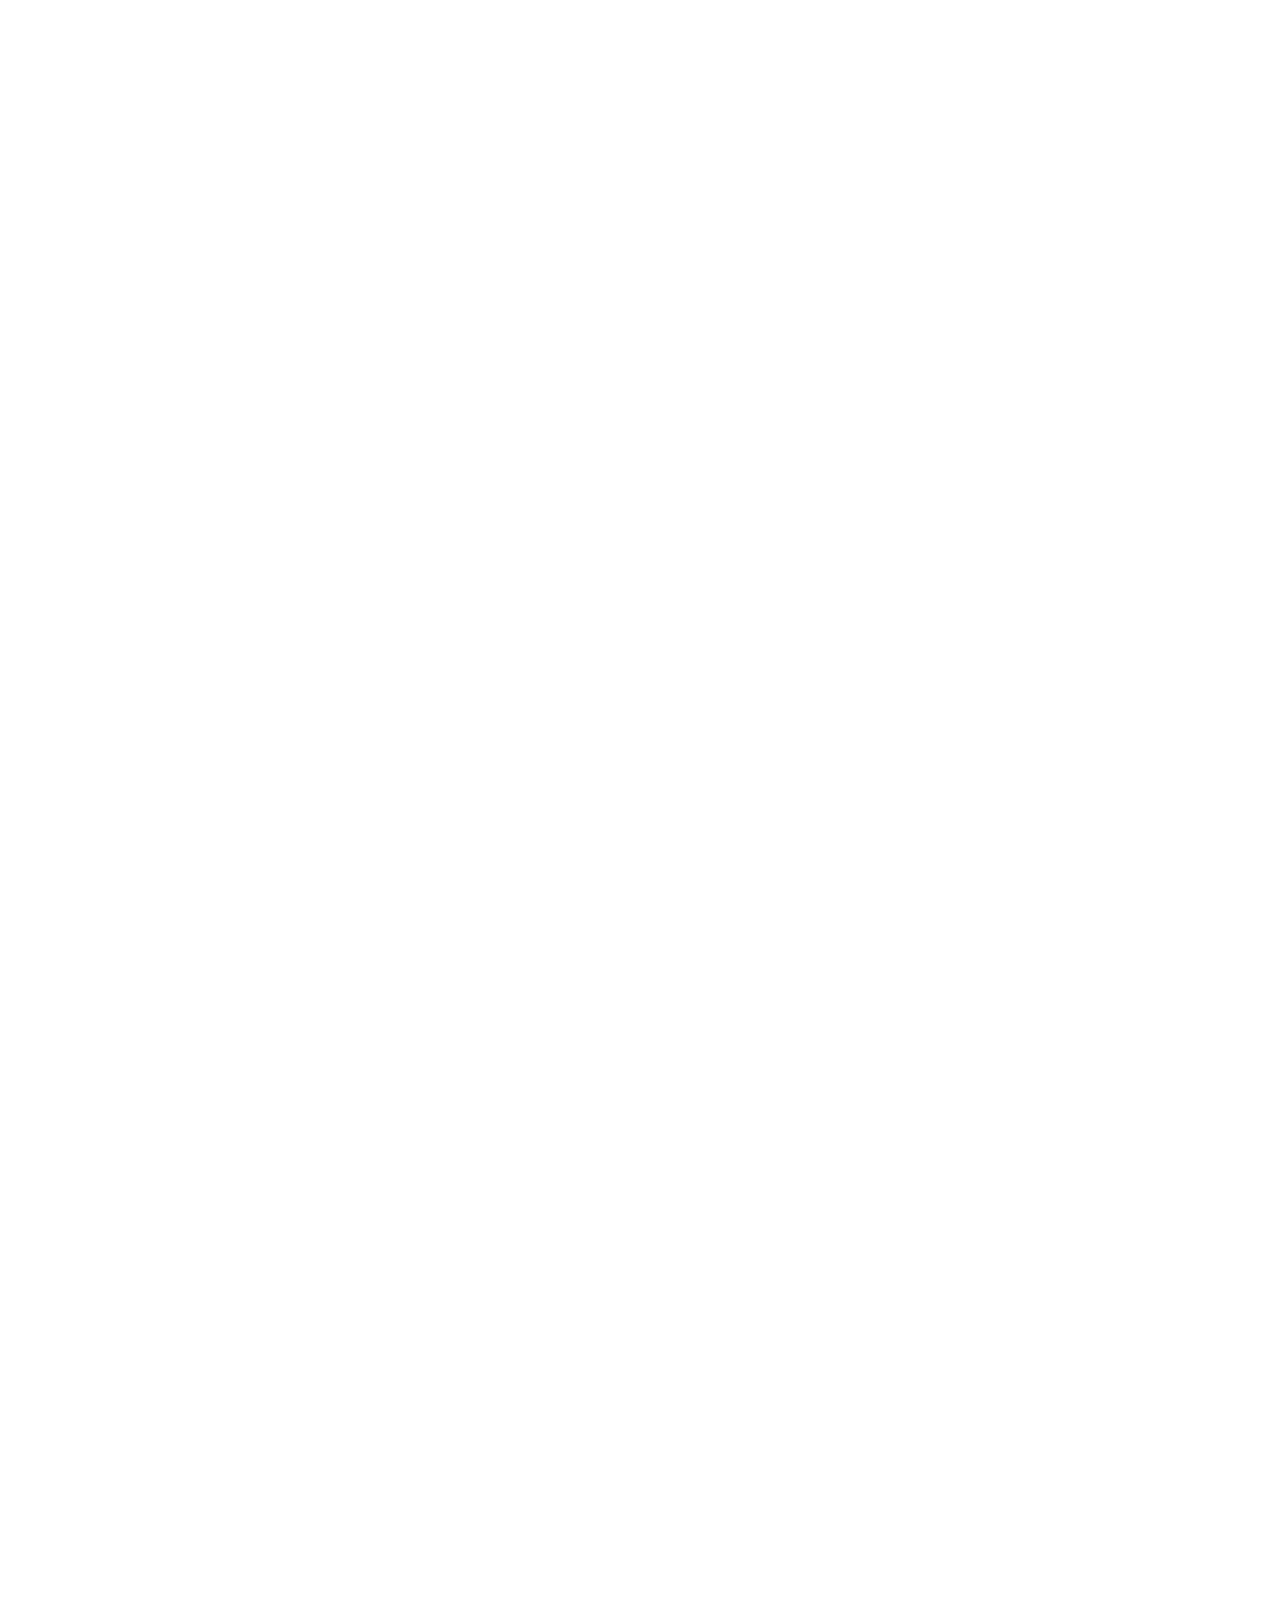
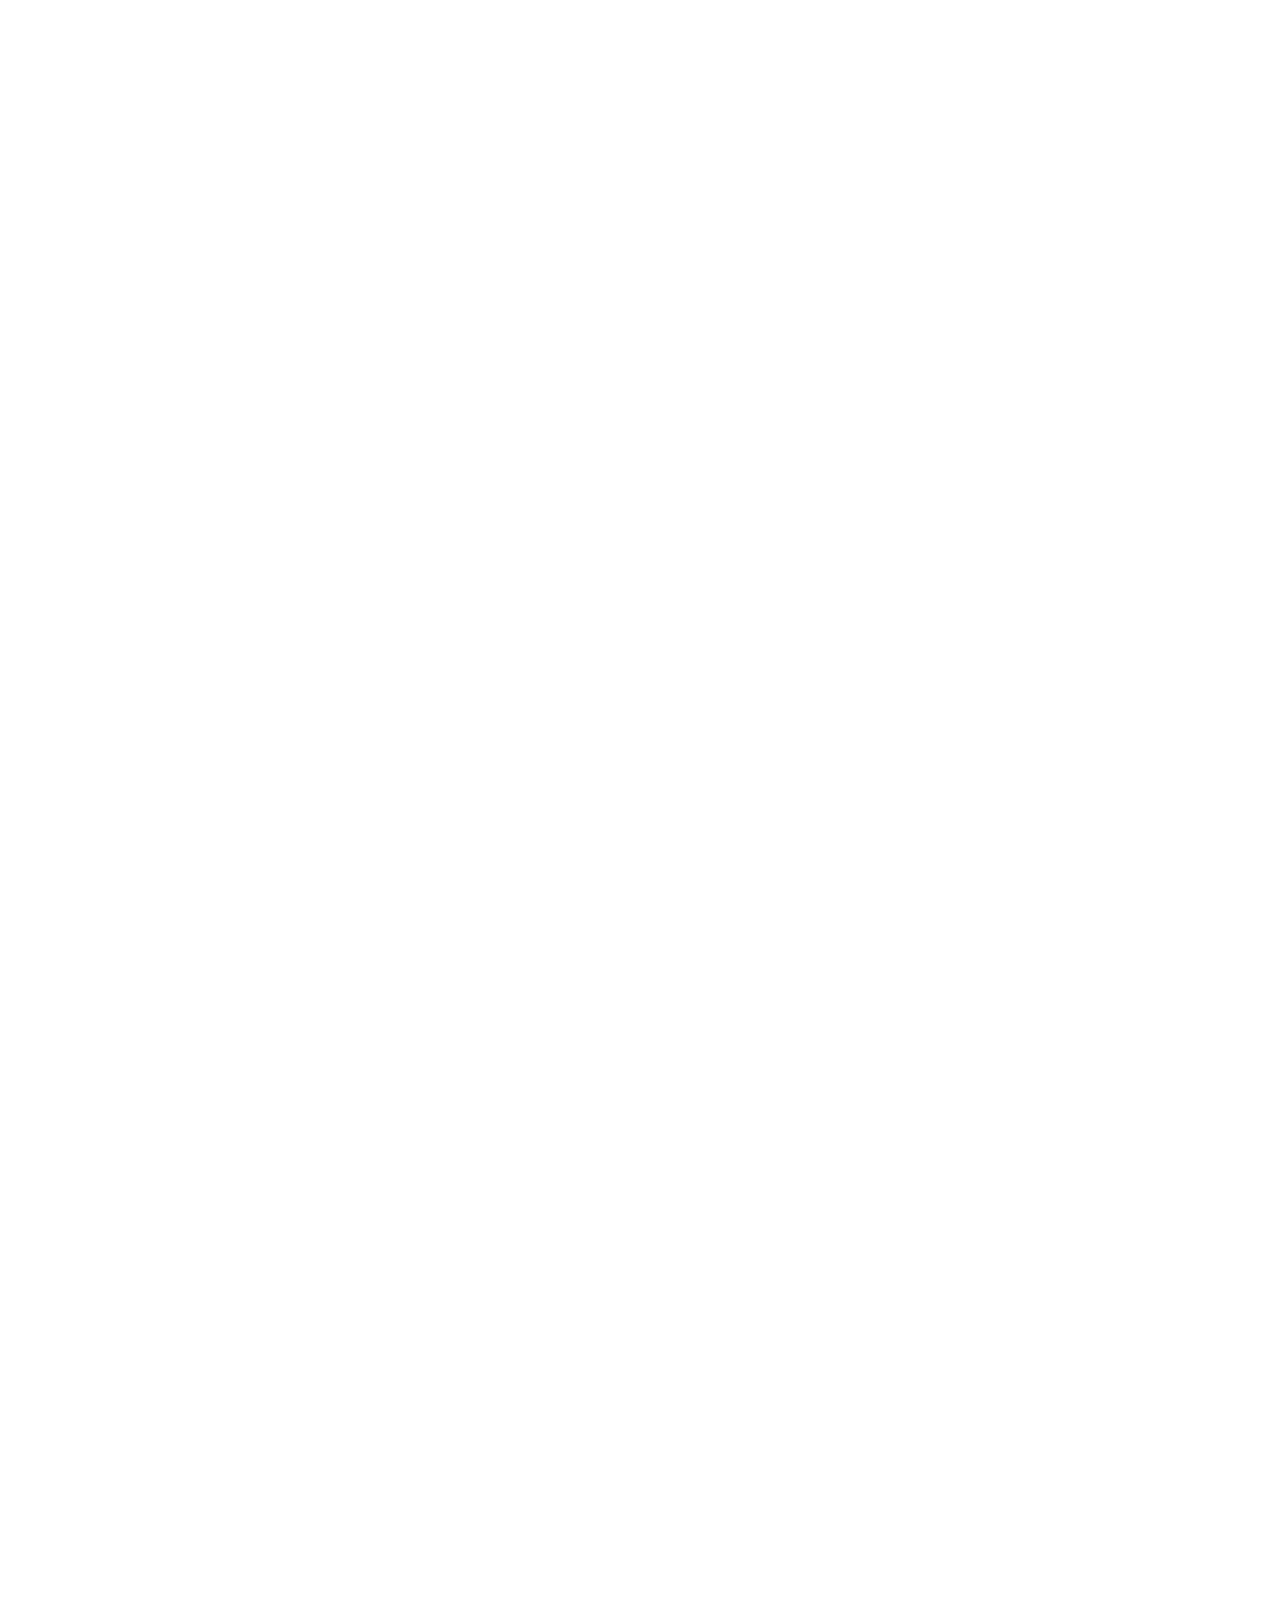
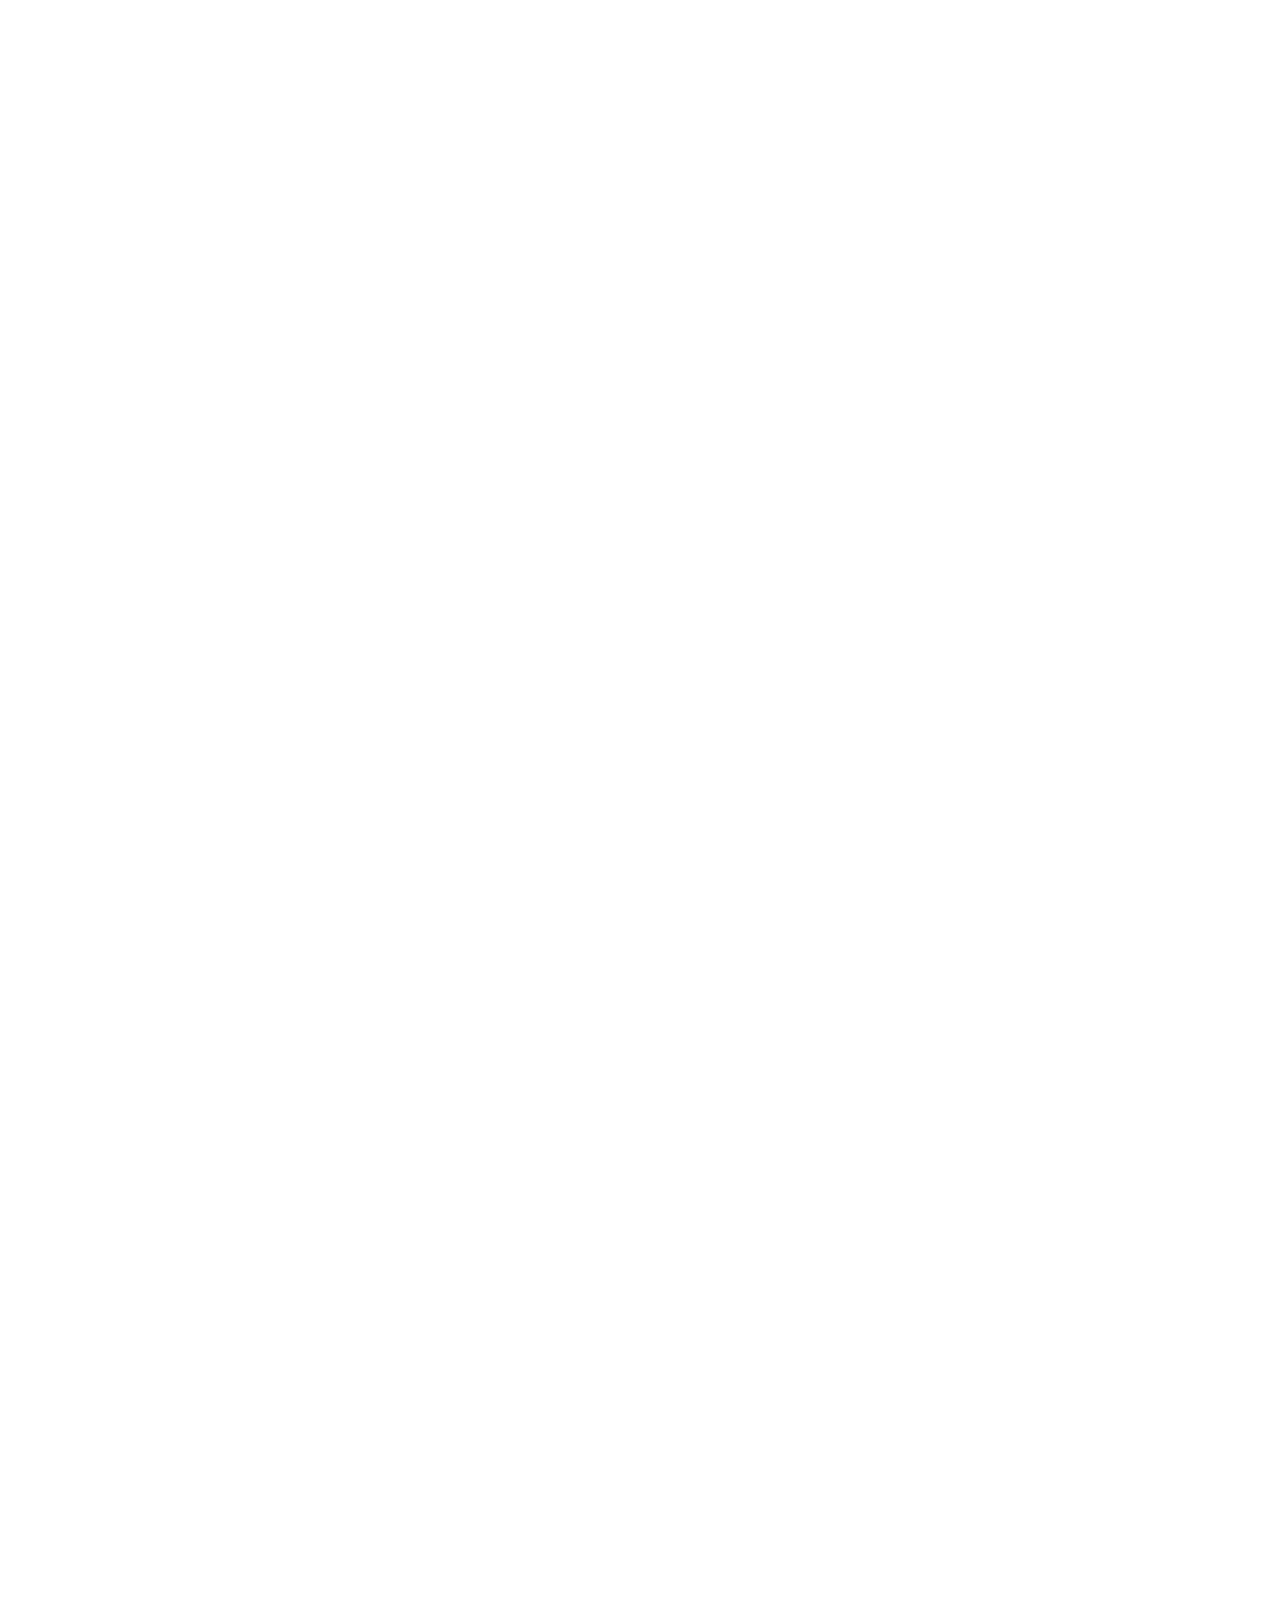
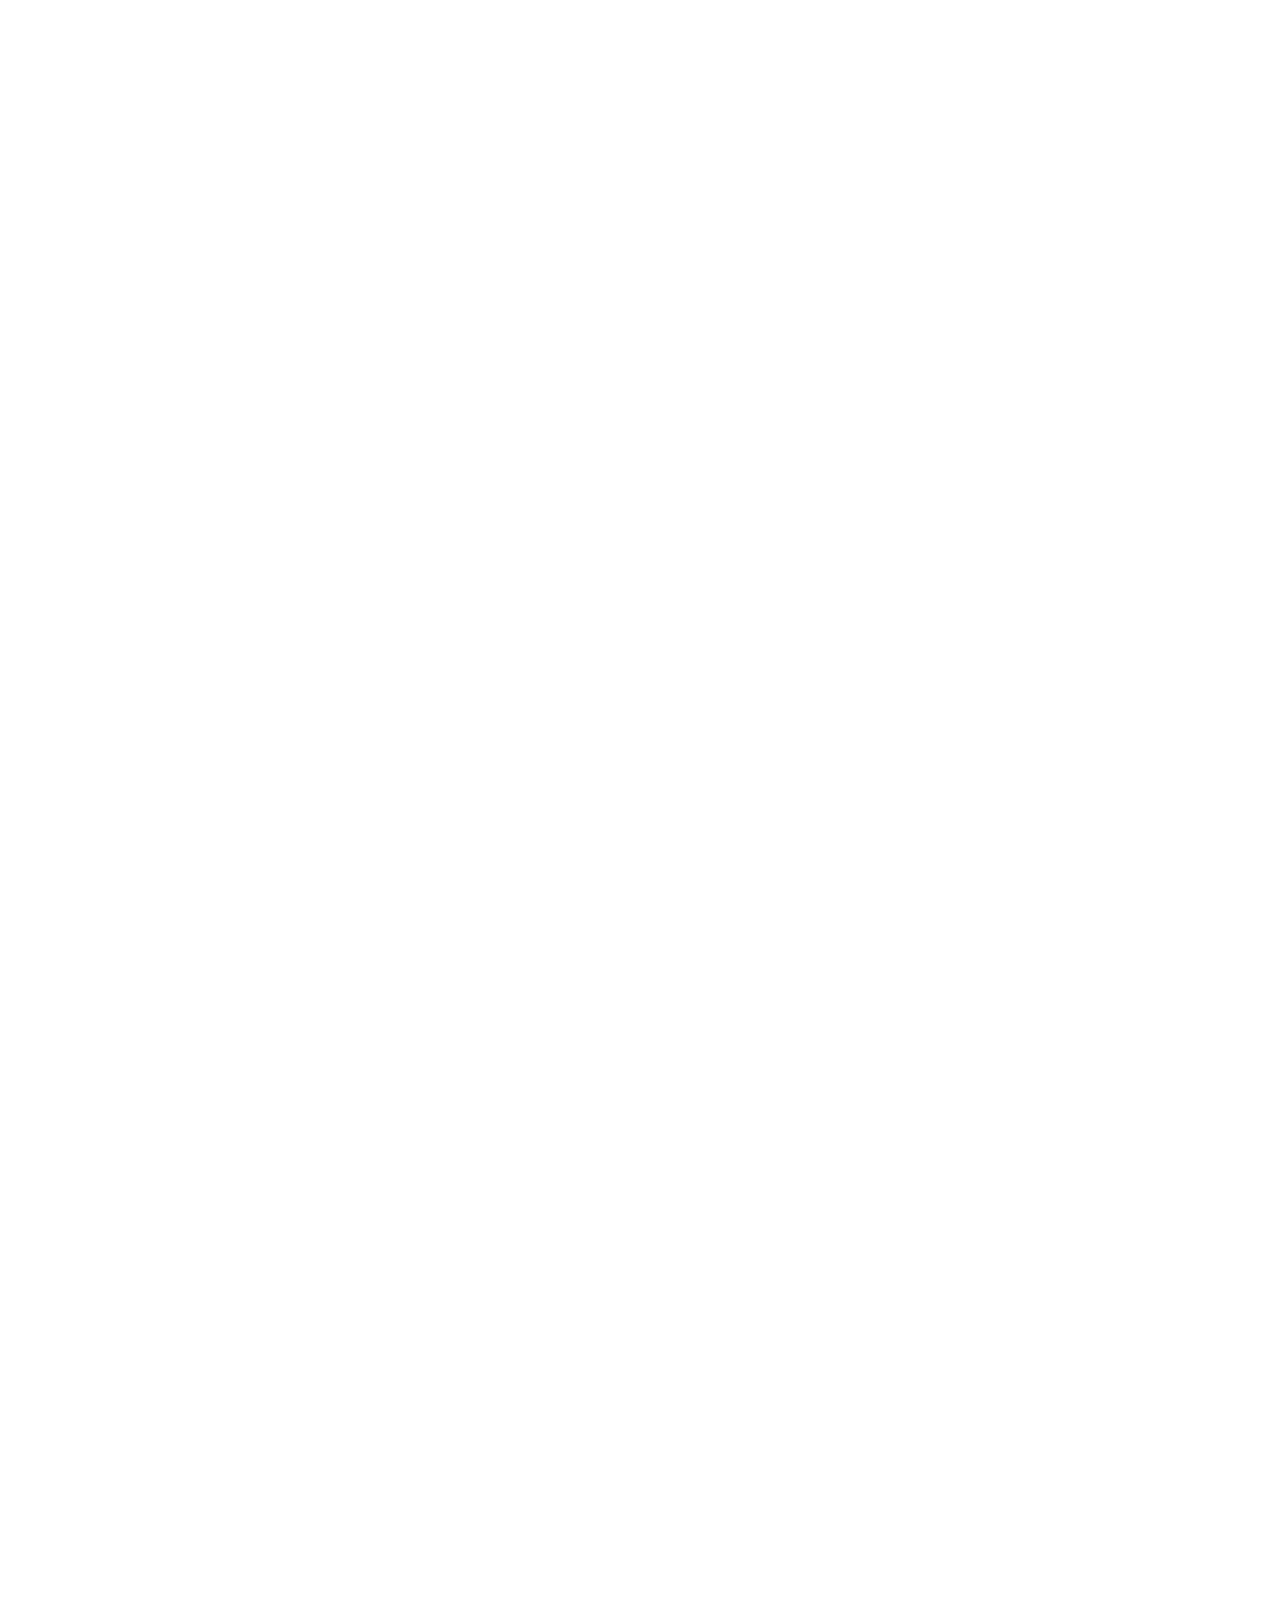
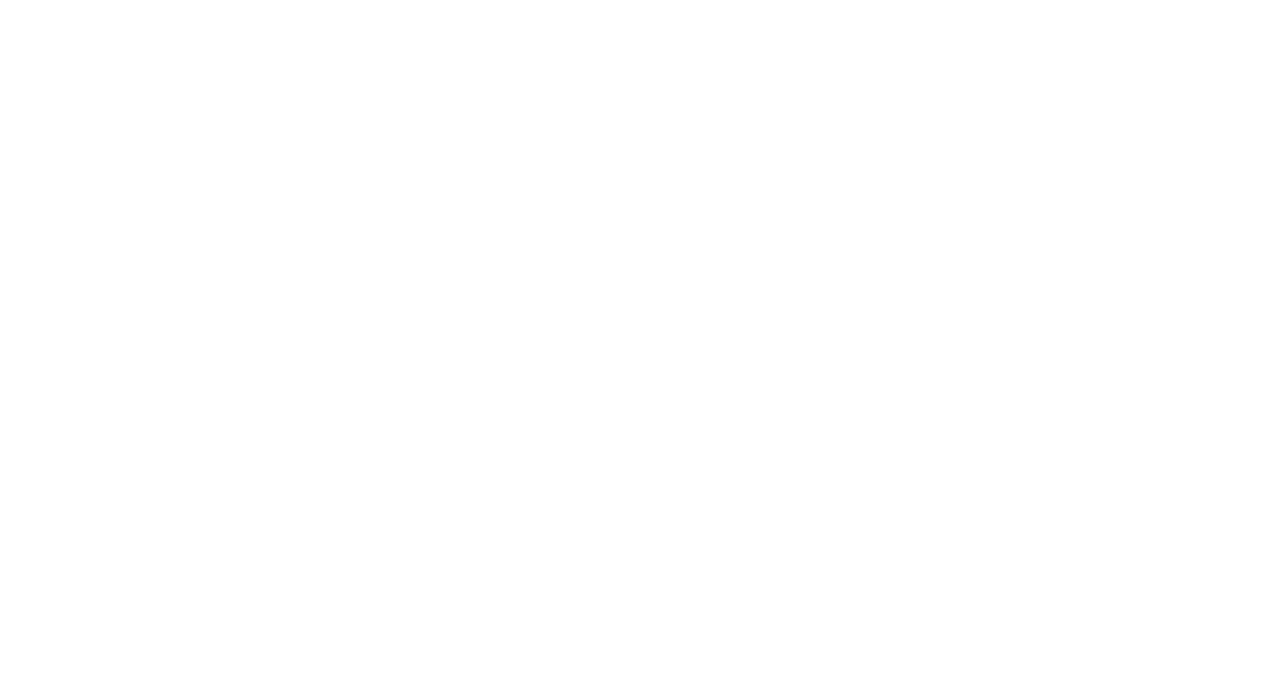
==== commit fbc489fb: "made changes in branch?????" ====
--- a/wtc3_talk/index.html
+++ b/wtc3_talk/index.html
@@ -91,7 +91,7 @@
 <p><center><img src="assets/img/leaf_light.jpg" alt="leafpic"></center></p>
 
 <ul class = "build incremental">
-<li><p>Trees can&#39;t put all leaves in the sun</p>
+<li><p><strong>Trees can&#39;t put all leaves in the sun</strong></p>
 
 <ul>
 <li>Drives changes in anatomy, morphology and physiology</li>
@@ -151,7 +151,7 @@
 </div>
 <div style='float:right;width:48%;'>
   <ul class = "build incremental">
-<li><p>Are shade leaves optimized for low light or to respond to occasional high light</p></li>
+<li><p><strong>Are shade leaves optimized for low light or to respond to occasional high light</strong></p></li>
 <li><p>Beyond just photosynthetic capacity</p></li>
 <li><p>g<sub>s</sub> responds slowly</p></li>
 <li><p>g<sub>m</sub> anatomicaly constrained</p></li>
@@ -220,16 +220,19 @@
   <p><br /></p>
 
 <ul class = "build incremental">
-<li><p>Measuring two canopy extremes</p>
+<li><p><strong>Measuring two canopy extremes</strong></p>
 
 <ul>
 <li>Sun: top of canopy in full light</li>
 <li>Shade: bottom and middle canopy in full shade</li>
 <li>Verified with quantum sensor and ceptometer</li>
 </ul></li>
-<li><p>Leaves measured at current light environment
--Paired WTC compairsons</p></li>
-<li><p>&#39;Lights On&#39; for shade leaves</p>
+<li><p><strong>Leaves measured at current light environment</strong></p>
+
+<ul>
+<li>Paired WTC compairsons</li>
+</ul></li>
+<li><p><strong>&#39;Lights On&#39; for shade leaves</strong></p>
 
 <ul>
 <li>Max sunfleck response</li>
@@ -428,8 +431,6 @@
 </ul></li>
 </ul>
 
-<p><IMG STYLE="position:absolute; TOP:350px; LEFT:550px; WIDTH:150px; HEIGHT:150px" SRC="assets/img/reject.jpg"></p>
-
 </div>
 <div style='float:right;width:48%;'>
   
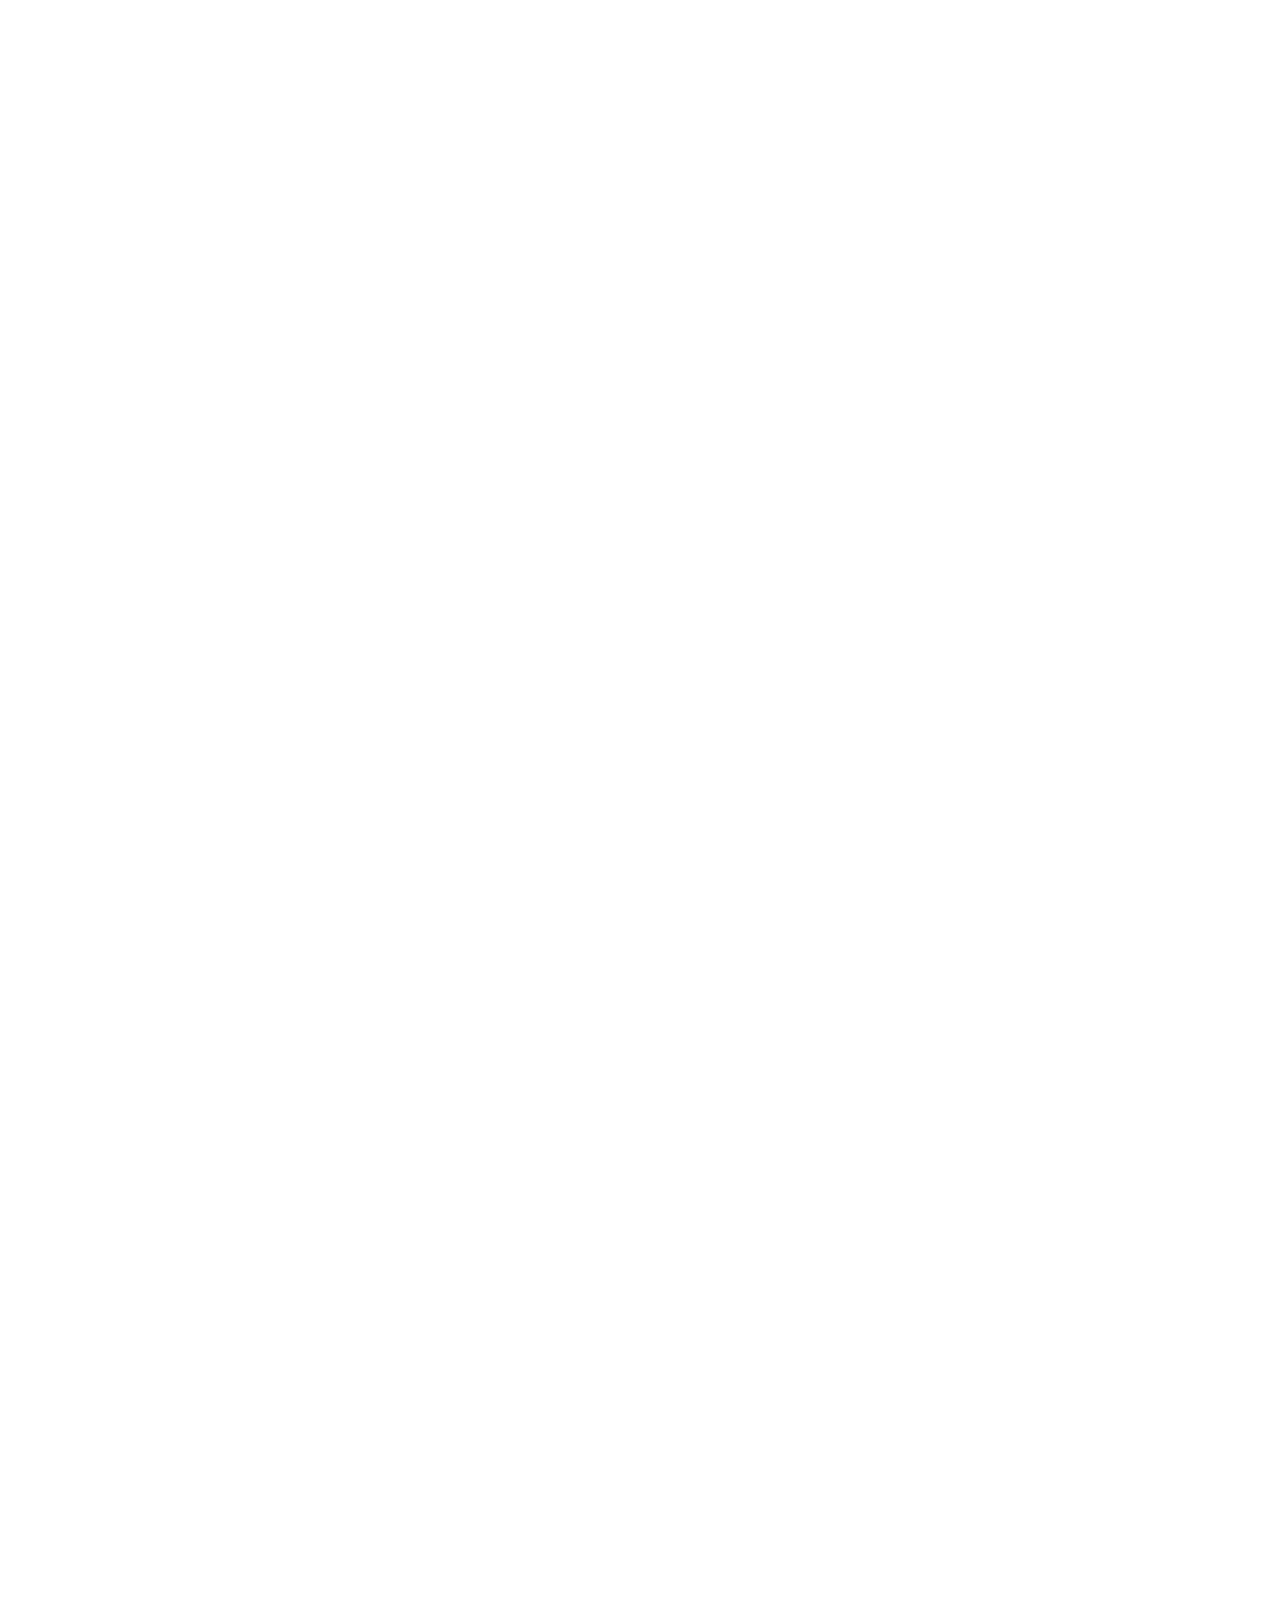
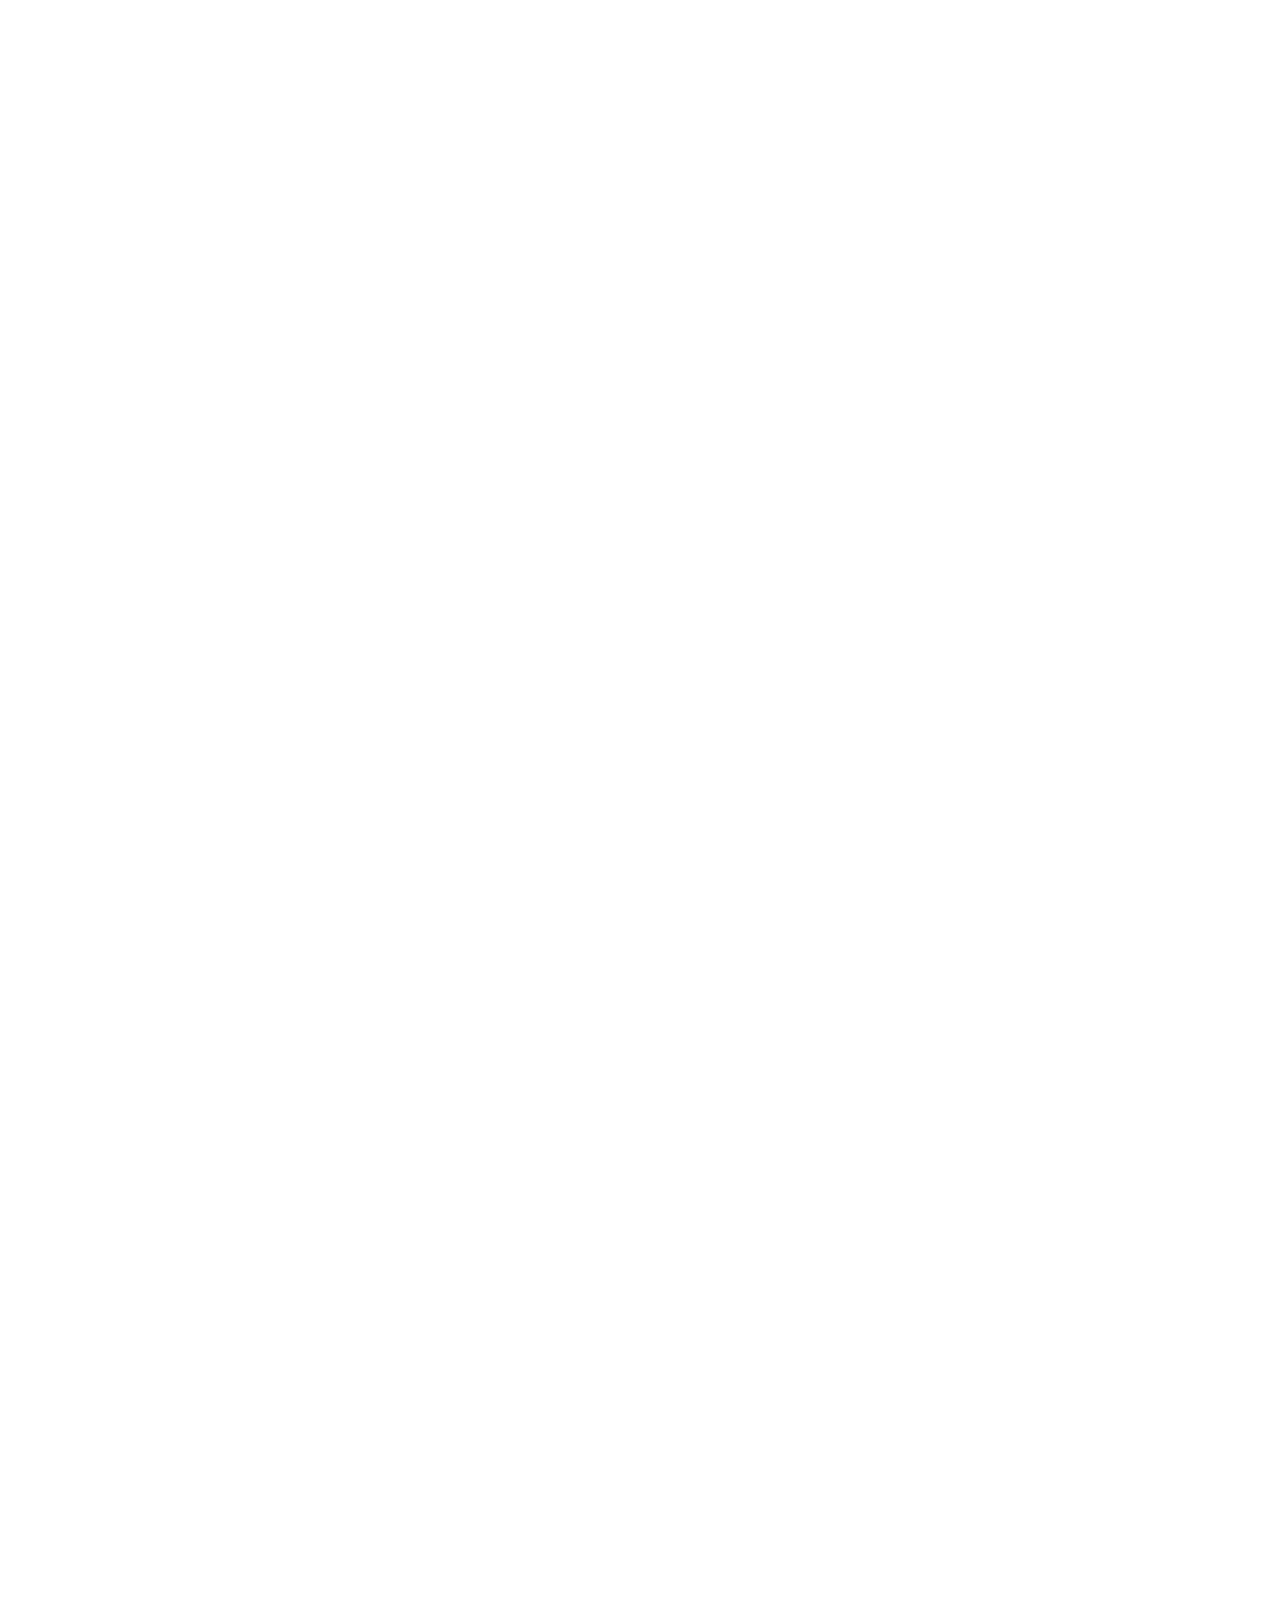
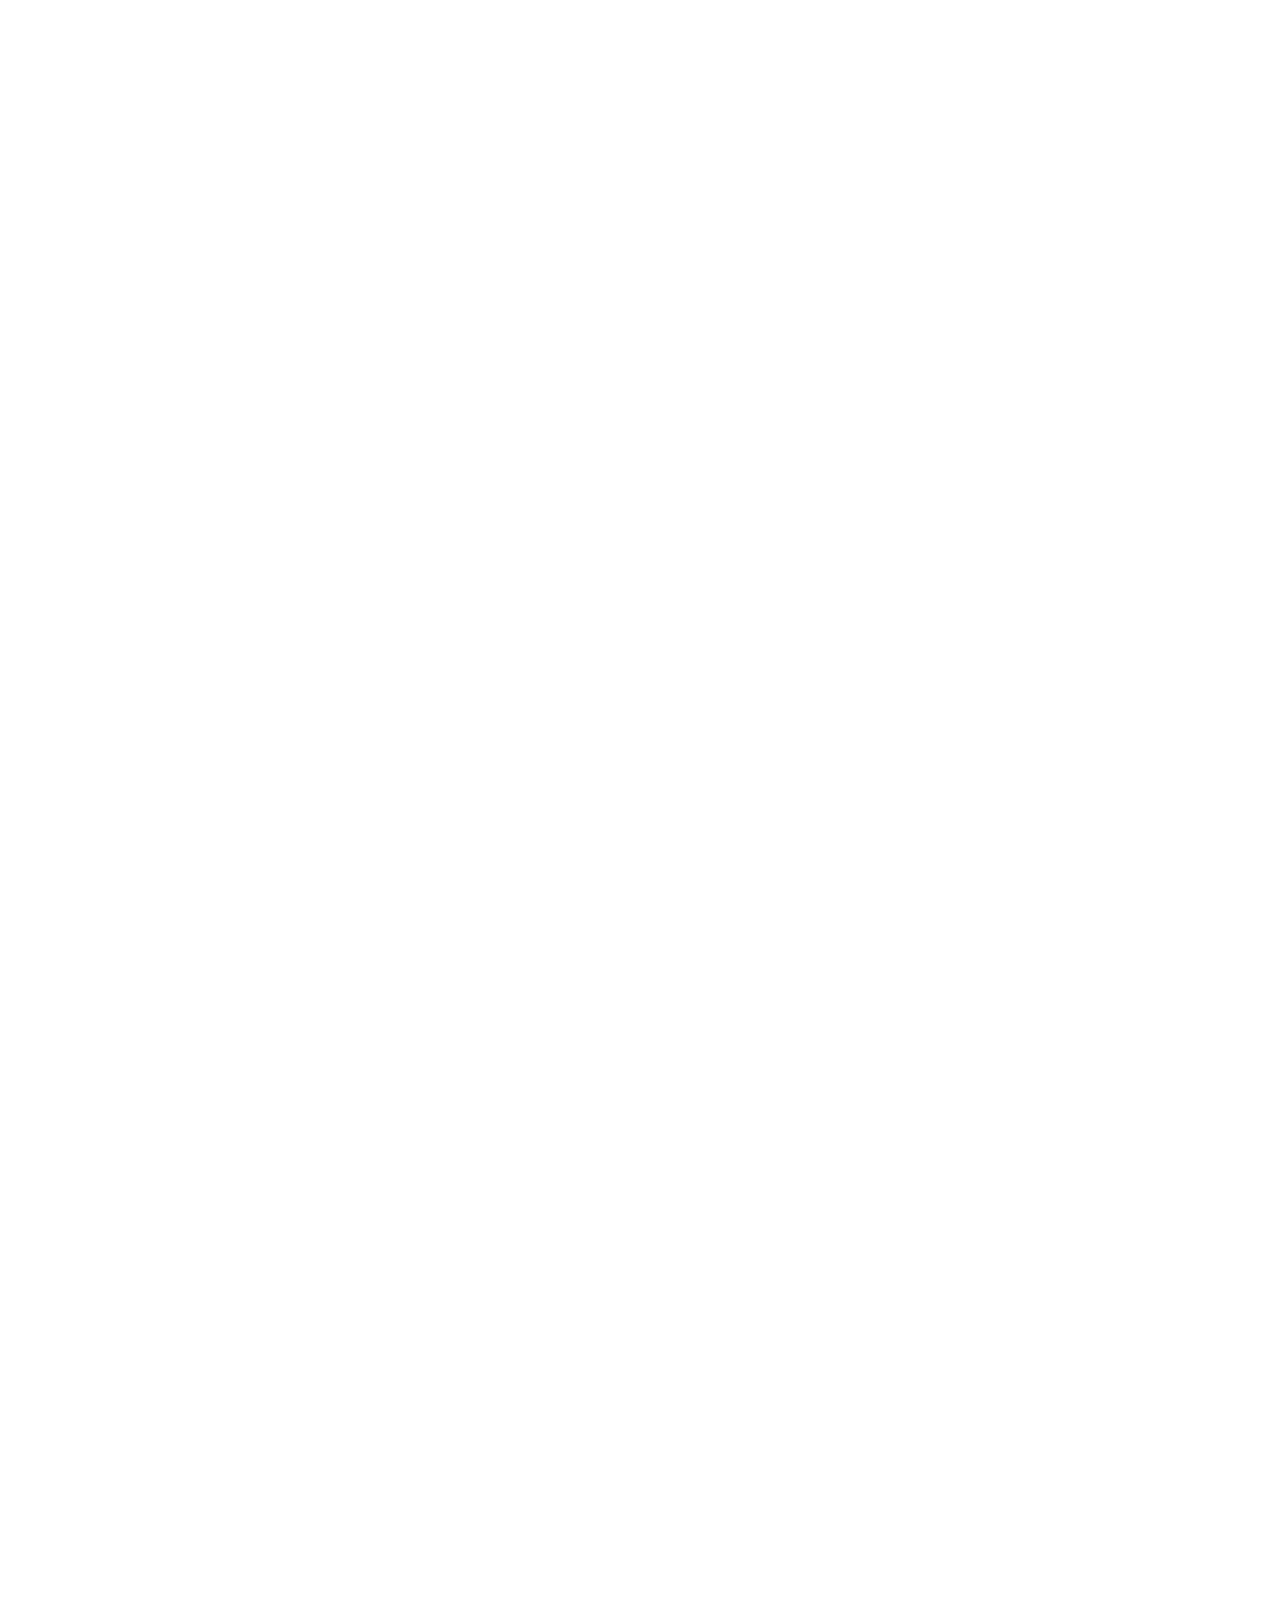
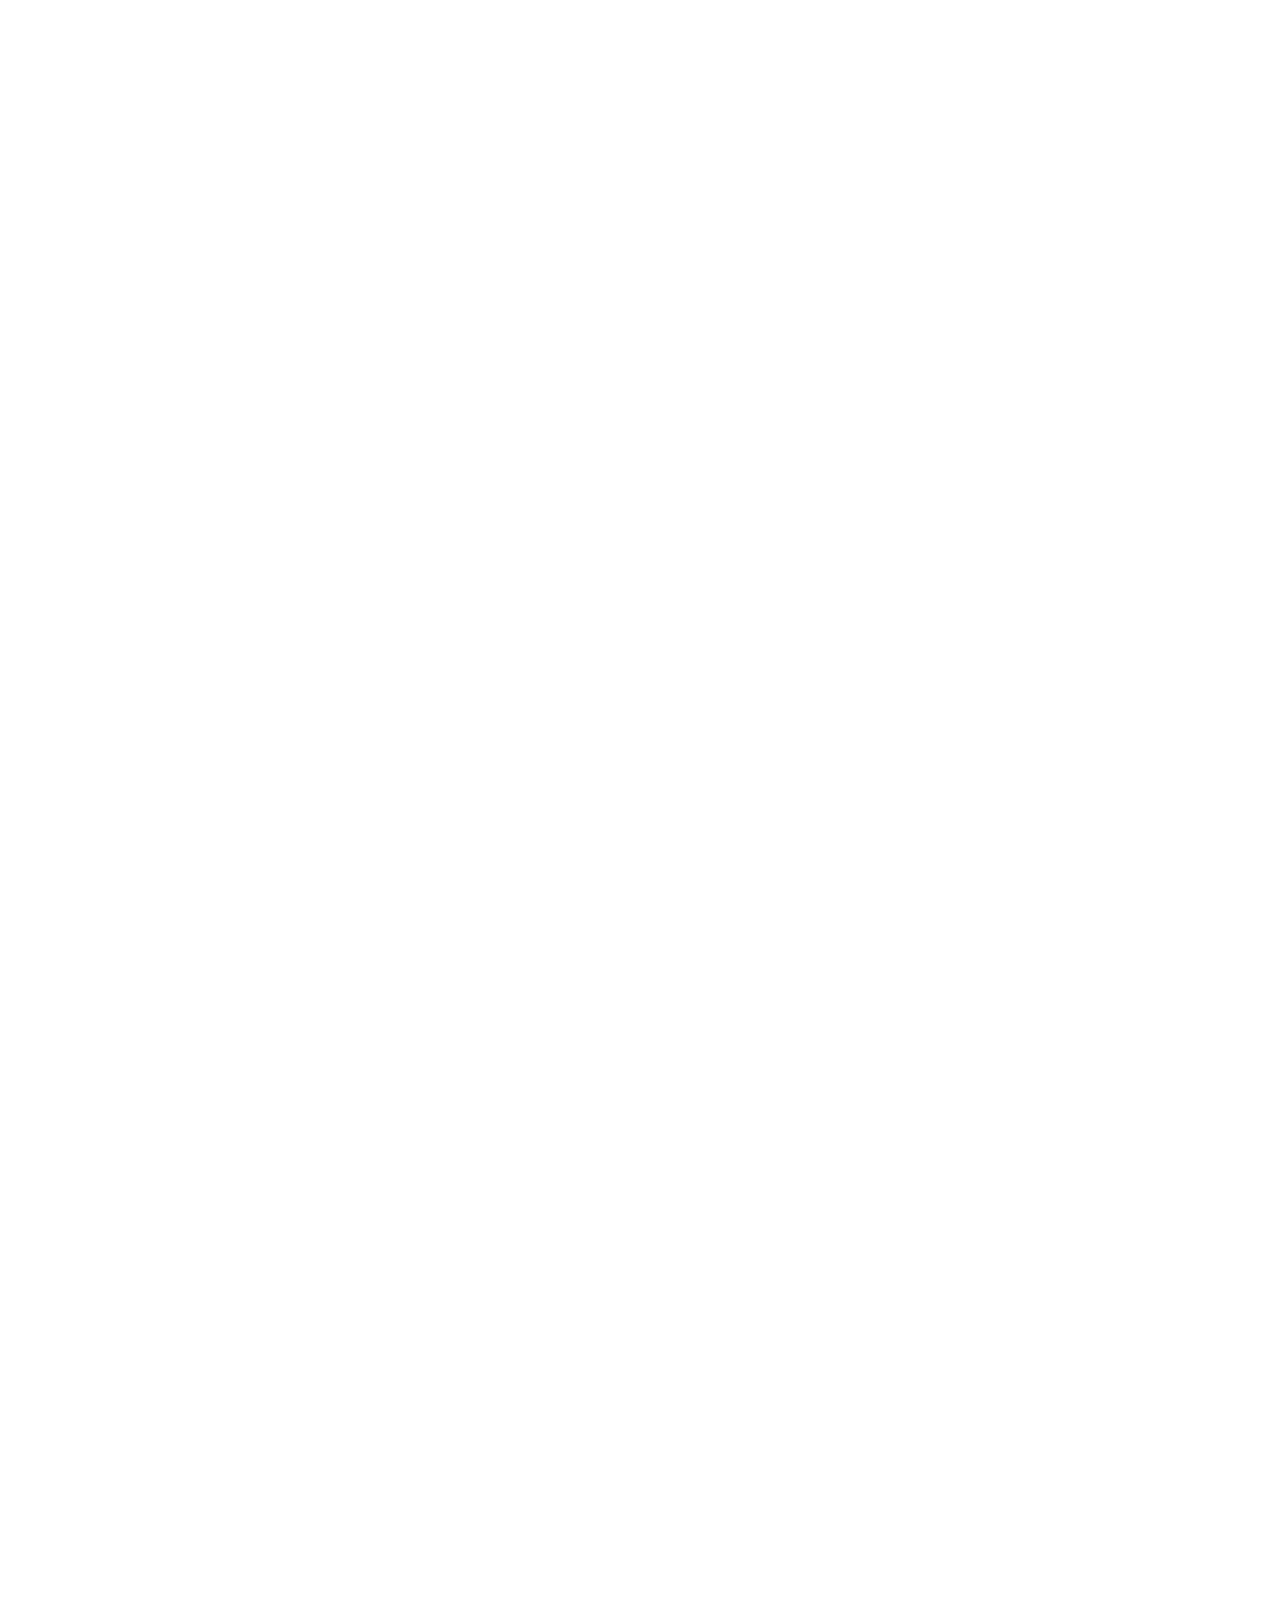
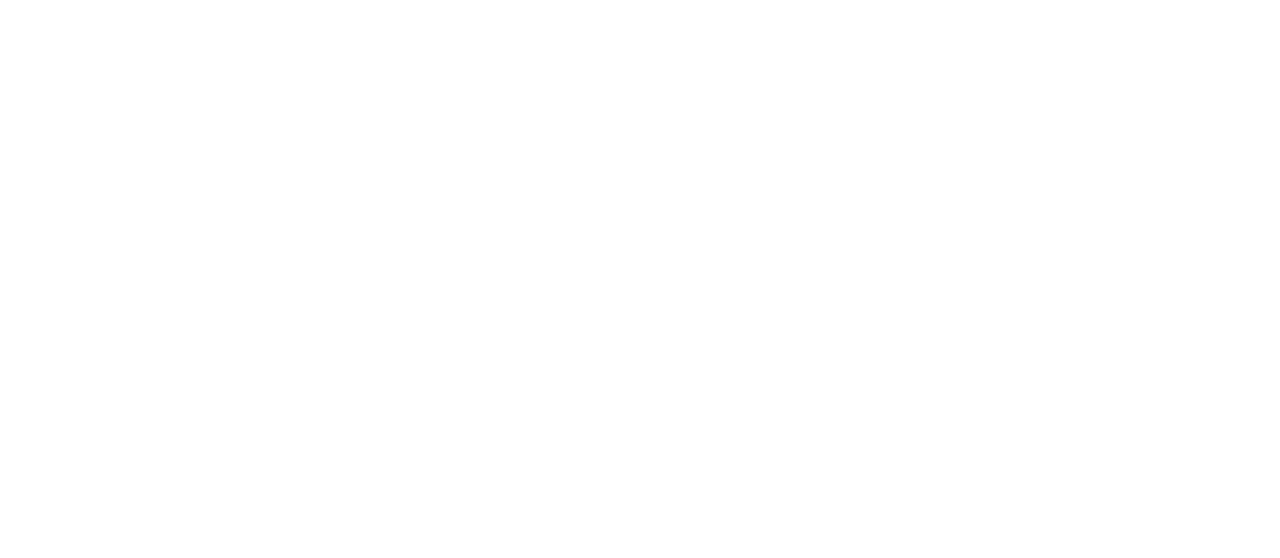
==== commit 436d9555: "tried to publish" ====
--- a/wtc3_talk/index.html
+++ b/wtc3_talk/index.html
@@ -151,11 +151,11 @@
 </div>
 <div style='float:right;width:48%;'>
   <ul class = "build incremental">
-<li><p><strong>Are shade leaves optimized for low light or to respond to occasional high light</strong></p></li>
+<li><p>Are shade leaves optimized for low light or to respond to occasional high light</p></li>
 <li><p>Beyond just photosynthetic capacity</p></li>
 <li><p>g<sub>s</sub> responds slowly</p></li>
 <li><p>g<sub>m</sub> anatomicaly constrained</p></li>
-<li><p><strong>Unfortunately, not a enough empirical data available</strong></p></li>
+<li><p><strong>Unfortunately, not enough empirical data available</strong></p></li>
 </ul>
 
 </div>
@@ -182,7 +182,7 @@
 <li><p><strong>12 whole tree chambers</strong></p>
 
 <ul>
-<li>+3C ET treatments</li>
+<li>+3&deg;C ET treatments</li>
 <li>Minimal treatment effects found</li>
 </ul></li>
 <li><p><strong>Imposed drought in final months</strong></p>
@@ -220,19 +220,19 @@
   <p><br /></p>
 
 <ul class = "build incremental">
-<li><p><strong>Measuring two canopy extremes</strong></p>
+<li><p>Measuring two canopy extremes</p>
 
 <ul>
 <li>Sun: top of canopy in full light</li>
 <li>Shade: bottom and middle canopy in full shade</li>
 <li>Verified with quantum sensor and ceptometer</li>
 </ul></li>
-<li><p><strong>Leaves measured at current light environment</strong></p>
+<li><p>Leaves measured at current light environment</p>
 
 <ul>
 <li>Paired WTC compairsons</li>
 </ul></li>
-<li><p><strong>&#39;Lights On&#39; for shade leaves</strong></p>
+<li><p>&#39;Lights On&#39; for shade leaves</p>
 
 <ul>
 <li>Max sunfleck response</li>
@@ -299,7 +299,7 @@
 
 <slide class="" id="slide-10" style="background:white;">
   <hgroup>
-    <h2>Photosynthesis reduced by ~40% in shade leaves</h2>
+    <h2>Photosynthetic capacity reduced in shade leaves</h2>
   </hgroup>
   <article data-timings="">
     
@@ -411,7 +411,7 @@
 
 <slide class="" id="slide-14" style="background:white;">
   <hgroup>
-    <h2>Take Home Messages: The need to investigate within the canopy</h2>
+    <h2>The need to investigate within the canopy</h2>
   </hgroup>
   <article data-timings="">
     <hr>
@@ -529,19 +529,6 @@
     <hr>
 
 <p><IMG STYLE="position:absolute; TOP:175px; LEFT:175px; WIDTH:700px; HEIGHT:500px" SRC="assets/img/photo_cibar.png"></p>
-
-  </article>
-  <!-- Presenter Notes -->
-</slide>
-
-<slide class="class" id="id" style="background:white;">
-  <hgroup>
-    <h2>&#39;Lights On&#39; stomatal conductance</h2>
-  </hgroup>
-  <article data-timings="">
-    <hr>
-
-<p><IMG STYLE="position:absolute; TOP:175px; LEFT:175px; WIDTH:700px; HEIGHT:500px" SRC="assets/img/lightson_gs.png"></p>
 
   </article>
   <!-- Presenter Notes -->
@@ -607,7 +594,7 @@
     </li>
     <li>
       <a href="#" target="_self" rel='tooltip' 
-        data-slide=10 title='Photosynthesis reduced by ~40% in shade leaves'>
+        data-slide=10 title='Photosynthetic capacity reduced in shade leaves'>
          10
       </a>
     </li>
@@ -631,7 +618,7 @@
     </li>
     <li>
       <a href="#" target="_self" rel='tooltip' 
-        data-slide=14 title='Take Home Messages: The need to investigate within the canopy'>
+        data-slide=14 title='The need to investigate within the canopy'>
          14
       </a>
     </li>
@@ -669,12 +656,6 @@
       <a href="#" target="_self" rel='tooltip' 
         data-slide=20 title='Ci from leaf δ13C higher in shade leaves'>
          20
-      </a>
-    </li>
-    <li>
-      <a href="#" target="_self" rel='tooltip' 
-        data-slide=21 title='&#39;Lights On&#39; stomatal conductance'>
-         21
       </a>
     </li>
   </ul>
